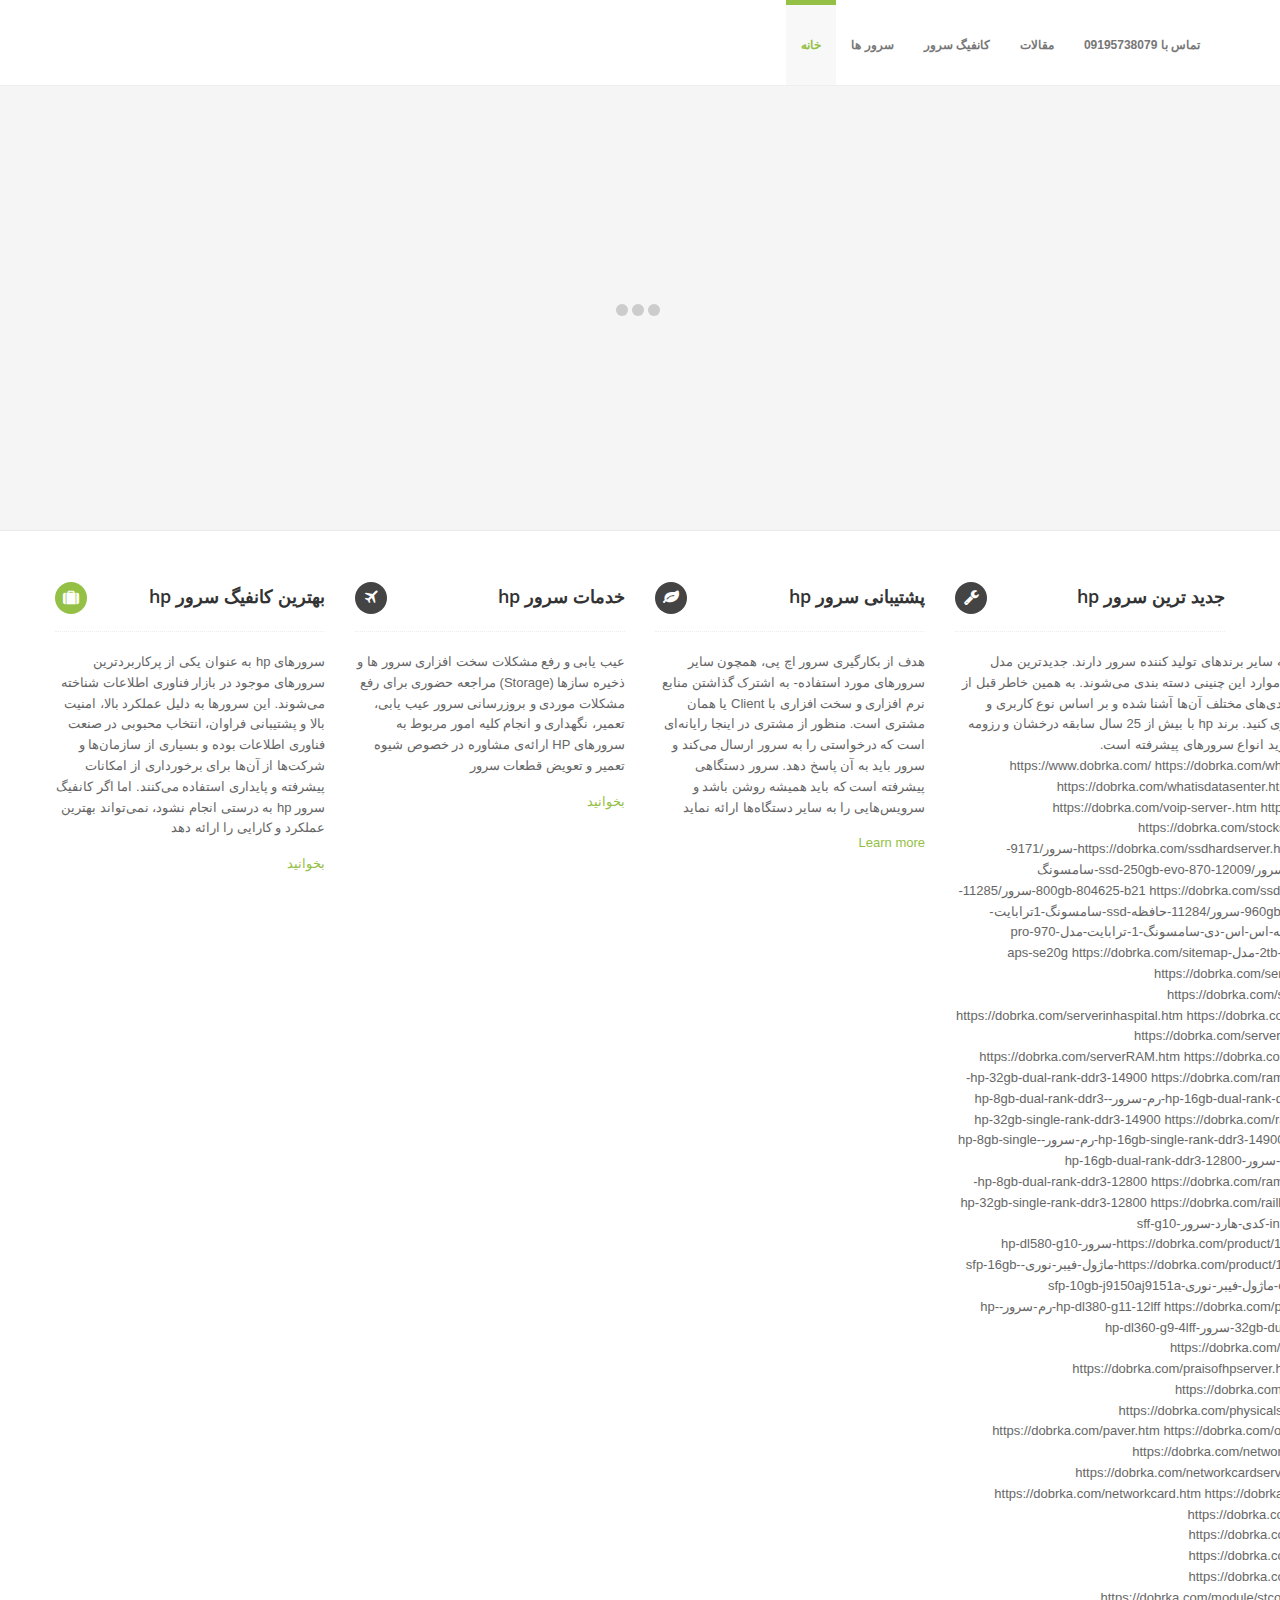
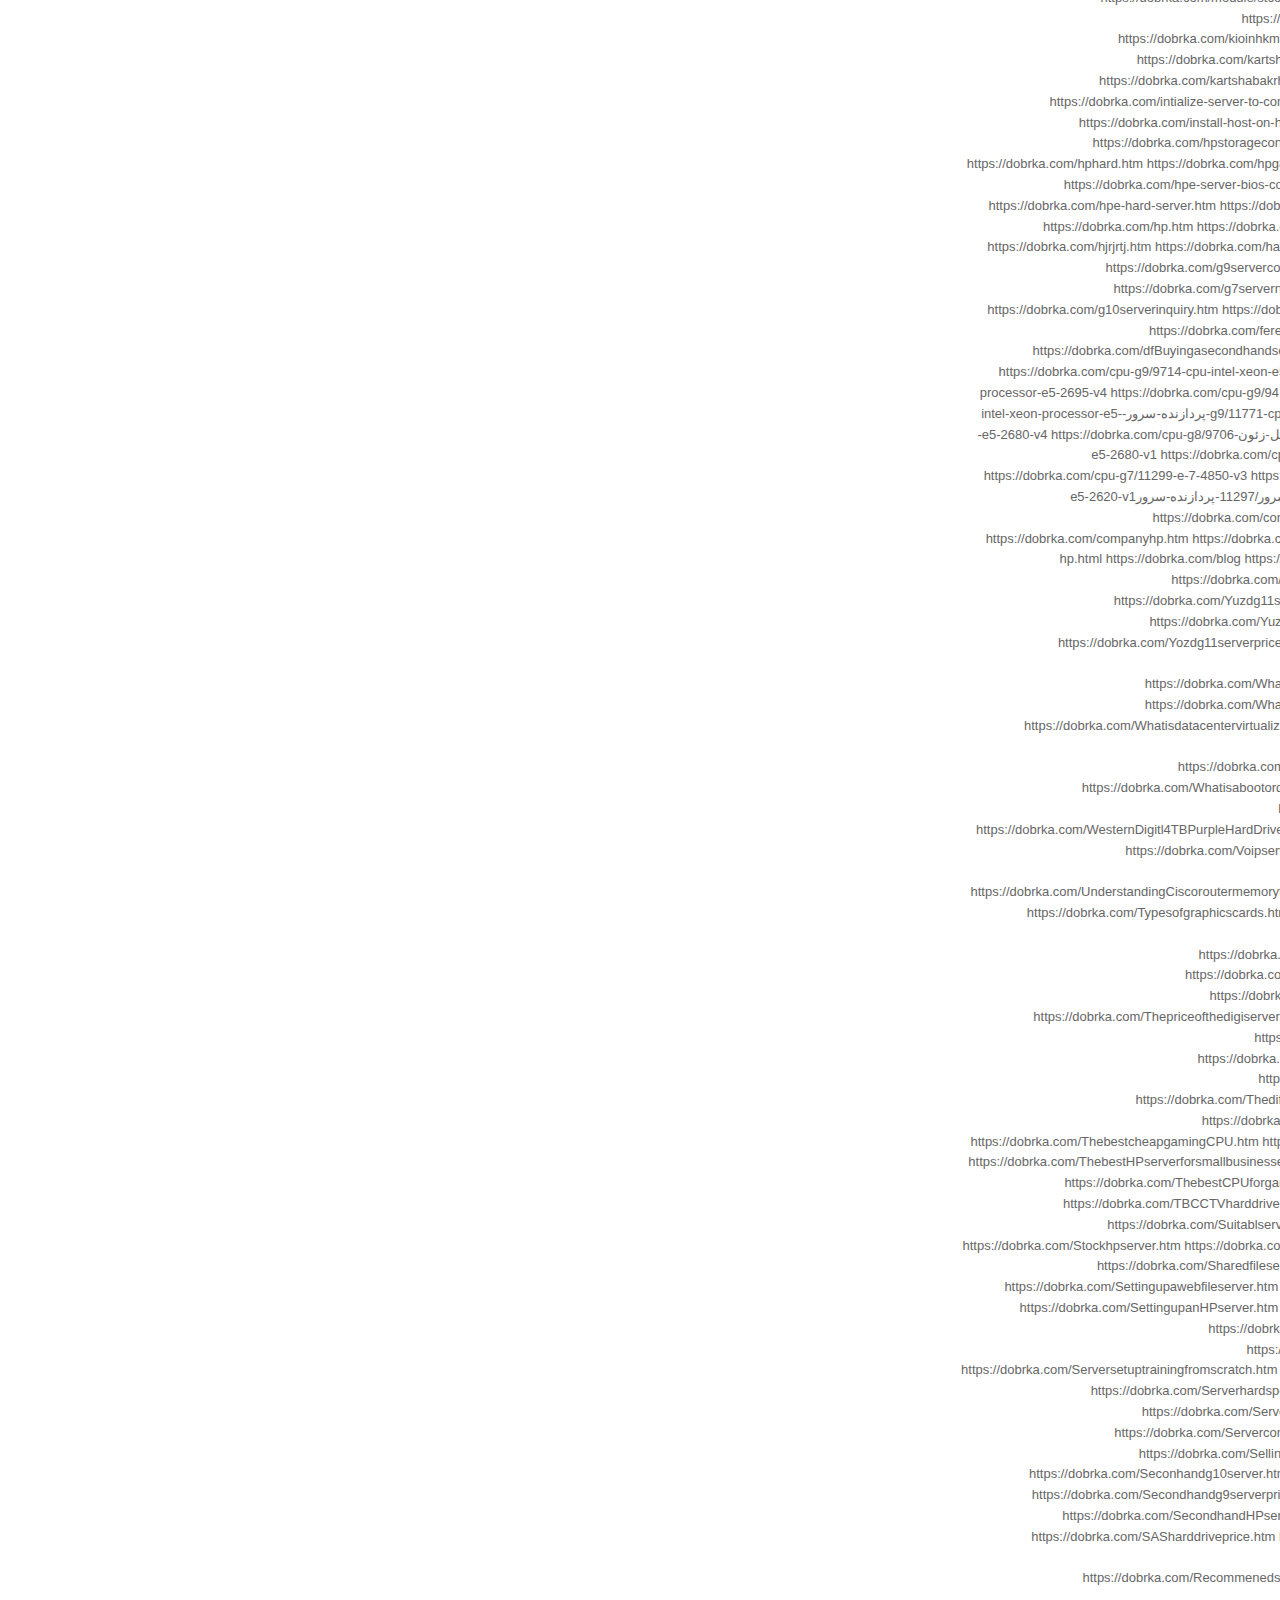
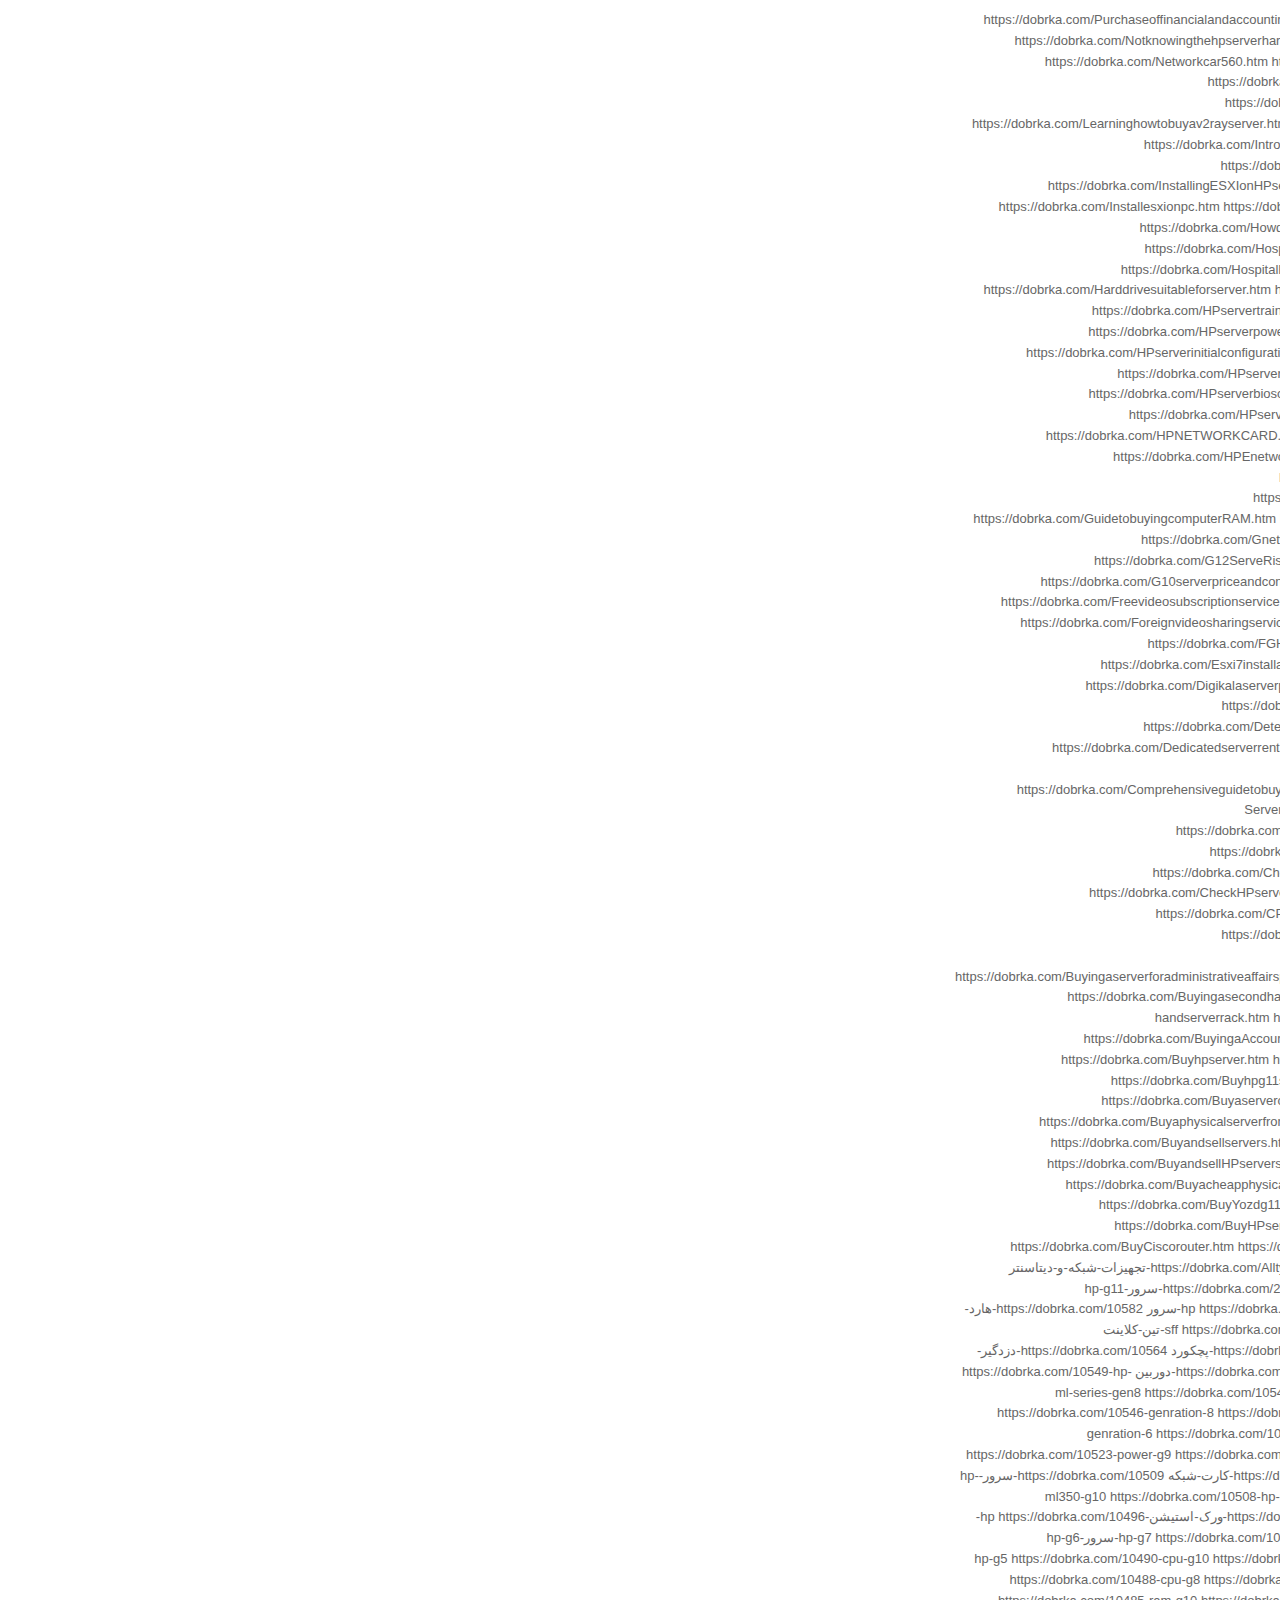
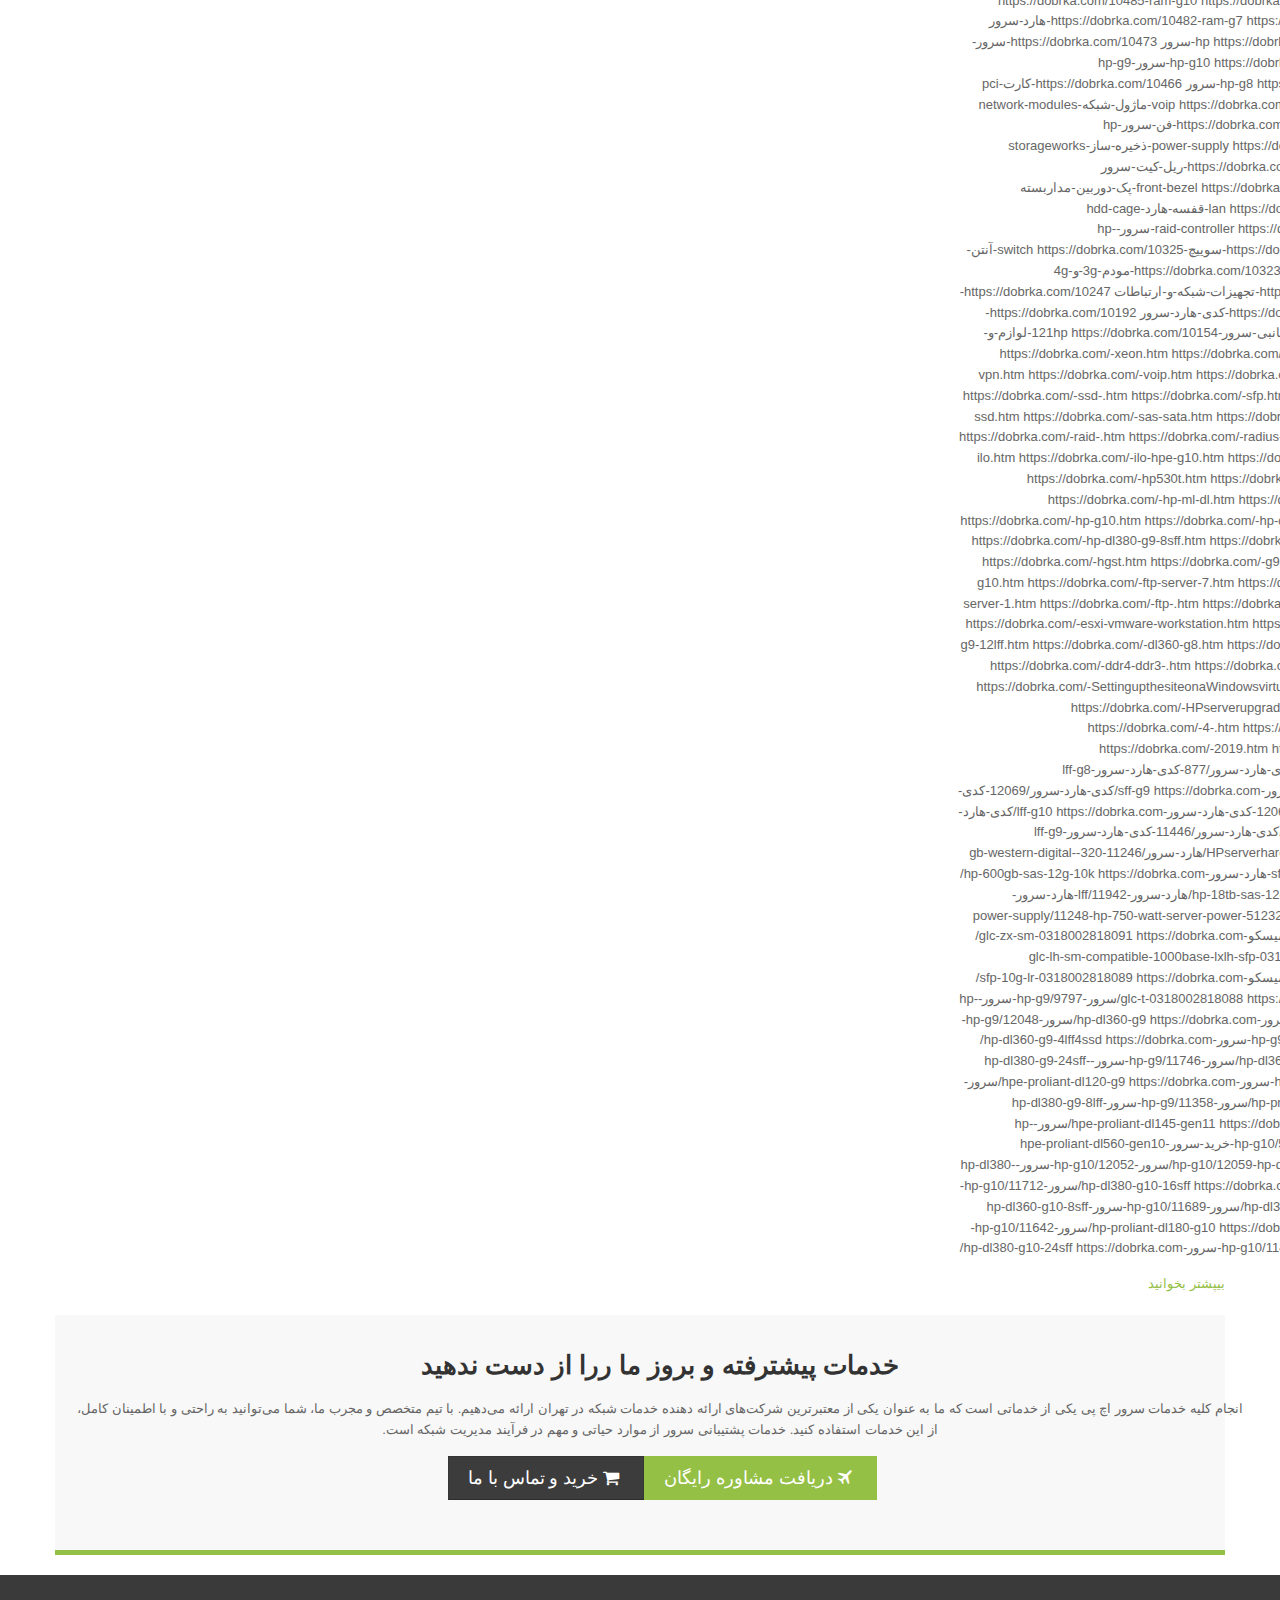
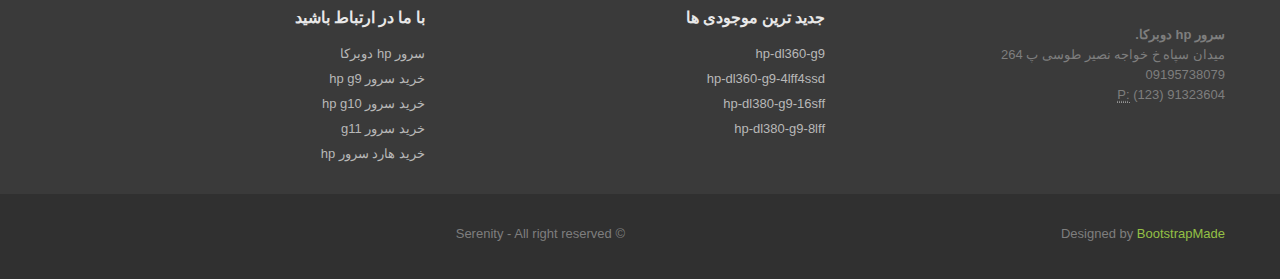
==== index.html @ f7987174 "Update index.html" ====
<!DOCTYPE html>
<html lang="fa" dir="rtl">

<head>
  <meta charset="utf-8">
  <title>Serenity - Modern bootstrap website template</title>
  <meta name="viewport" content="width=device-width, initial-scale=1.0">
  <meta name="description" content="">
  <meta name="author" content="">
  <!-- styles -->
  <link href="https://fonts.googleapis.com/css?family=Open+Sans:400italic,400,600,700" rel="stylesheet">
  <link href="assets/css/bootstrap.css" rel="stylesheet">
  <link href="assets/css/bootstrap-responsive.css" rel="stylesheet">
  <link href="assets/css/docs.css" rel="stylesheet">
  <link href="assets/css/prettyPhoto.css" rel="stylesheet">
  <link href="assets/js/google-code-prettify/prettify.css" rel="stylesheet">
  <link href="assets/css/flexslider.css" rel="stylesheet">
  <link href="assets/css/sequence.css" rel="stylesheet">
  <link href="assets/css/style.css" rel="stylesheet">
  <link href="assets/color/default.css" rel="stylesheet">

  <!-- fav and touch icons -->
  <link rel="shortcut icon" href="assets/ico/favicon.ico">
  <link rel="apple-touch-icon-precomposed" sizes="144x144" href="assets/ico/apple-touch-icon-144-precomposed.png">
  <link rel="apple-touch-icon-precomposed" sizes="114x114" href="assets/ico/apple-touch-icon-114-precomposed.png">
  <link rel="apple-touch-icon-precomposed" sizes="72x72" href="assets/ico/apple-touch-icon-72-precomposed.png">
  <link rel="apple-touch-icon-precomposed" href="assets/ico/apple-touch-icon-57-precomposed.png">

  <!-- =======================================================
    Theme Name: Serenity
    Theme URL: https://bootstrapmade.com/serenity-bootstrap-corporate-template/
    Author: BootstrapMade.com
    Author URL: https://bootstrapmade.com
  ======================================================= -->
</head>
<style>
  @import url('https://fonts.cdnfonts.com/css/iranian-sans');
  *{
    font-family: 'Iranian Sans', sans-serif;

  }
  </style>
<body>
  <header>
    <!-- Navbar
    ================================================== -->
    <div class="navbar navbar-fixed-top">
      <div class="navbar-inner">
        <div class="container">
          <!-- logo -->
          <a class="brand logo" href="index.html"><img src="logo-1729323210.png" alt=""></a>
          <!-- end logo -->
          <!-- top menu -->
          <div class="navigation">
            <nav>
              <ul class="nav topnav">
                <li class="dropdown active">
                  <a href="index.html">خانه</a>
                </li>
                <li class="dropdown">
                  <a href="#">سرور ها</a>
                  <ul class="dropdown-menu">
                    <li><a href="overview.html">قیمت سرور</a></li>
                    <li><a href="https://dobrka.com/10392-سرور-hp-">خرید سرور</a></li>
                    <li><a href="https://dobrka.com/10467-%D8%B3%D8%B1%D9%88%D8%B1">خرید سرور hp</a></li>
                    <li><a href="https://dobrka.com/10470-%D8%B3%D8%B1%D9%88%D8%B1-hp-g9">سرور g9</a></li>
                    <li><a href="https://dobrka.com/10471-%D8%B3%D8%B1%D9%88%D8%B1-hp-g10">سرور g10</a></li>
                    <li><a href="https://dobrka.com/10471-%D8%B3%D8%B1%D9%88%D8%B1-hp-g10">سرور g11</a></li>
                   
                  </ul>
                </li>
              
                <li class="dropdown">
                  <a href="#">کانفیگ سرور</a>
                  <ul class="dropdown-menu">
                    <li><a href="https://dobrka.com/10467-%D8%B3%D8%B1%D9%88%D8%B1">کانفیگ سرور g9 dl360</a></li>
                    <li><a href="https://dobrka.com/10470-%D8%B3%D8%B1%D9%88%D8%B1-hp-g9">کانفیگ سرور g9 dl380</a></li>
                    <li><a href="https://dobrka.com/10471-%D8%B3%D8%B1%D9%88%D8%B1-hp-g10">کانفیگ سرور g10 dl360</a></li>
                    <li><a href="https://dobrka.com/10471-%D8%B3%D8%B1%D9%88%D8%B1-hp-g10">کانفیگ سرور g10 dl380</a></li>
                  </ul>
                </li>
                <li class="dropdown">
                  <a href="post_right_sidebar.html">مقالات</a>
                  
                </li>
                <li>
                  <a href="tel:09195738079">تماس با 09195738079</a>
                </li>
              </ul>
            </nav>
          </div>
          <!-- end menu -->
        </div>
      </div>
    </div>
  </header>
  <section id="intro">
    <div class="jumbotron masthead">
      <div class="container">
        <!-- slider navigation -->
        <div class="sequence-nav">
          <div class="prev">
            <span></span>
          </div>
          <div class="next">
            <span></span>
          </div>
        </div>
        <!-- end slider navigation -->
        <div class="row">
          <div class="span12">
            <div id="slider_holder">
              <div id="sequence">
                <ul>
                  <!-- Layer 1 -->
                  <li>
                    <div class="info animate-in">
                      <h2>سرور های HP G10</h2>
                      <br>
                      <h3>بهترین انتخاب</h3>
                      <p>
                        سرور g10 یکی از جدید ترین سرور های تولید شده توسط شرکت hp است که تا کنون توانسته مخاطبین بسیاری را به خود جذب کند. سرور اچ پی نسل 10 در مقایسه با نسل های گذشته از بروز ترین تکنولوژی روز دنیا برخوردار است. یکی از دلایل پرفروش بودن این محصول، بالا بودن سطح امنیت سرورهای آن بوده که جزء امتیازهای مثبت آن بشمار می آید. این نسل از شاسی ها نسبت به نسل های گذشته خود، از همه لحاظ بهینه سازی شده و طرح های متنوعی از سرور را به نمایش گذاشته است. اغلب از این محصولات برای محاسبات پیچیده که نیازمند پردازنده قوی است استفاده می کنند.                      </p>
                      <a class="btn btn-success" href="HPEG10.html">بیشتر بخوانید &raquo;</a>
                    </div>
                    <img class="slider_img animate-in" src="Simplivity-Rack-Stack-F-9-6.avif" alt="">
                  </li>
                  <!-- Layer 2 -->
                  <li>
                    <div class="info">
                      <h2>سرور های HP G9</h2>
                      <br>
                      <h3>بهترین انتخاب</h3>
                      <p>
                        سرور دست دوم g9  سرور g9 یک نسل بعد از سرور hp g8 است اما با ویژگی های فراتر از نسل قبل خود، طراحی، تولید و روانه بازار شده است. برای تولید هر یک از این محصولات متقابلاً باید قطعاتی نیز به تولید برسد تا شاسی توانای پشتیبانی از آن را داشته باشد. هر محصول به نوبه خود دارای ویژگی های قابل ملاحظه ای است که می توان با اطمینان گفت که این دستگاه نیز از این قابلیت مستثنی نیست. این نسل از رم های سرعت بالای DDR4 برخوردار هستن که در مقایسه با DDR3 از 60 برابر سرعت بیشتر بهرمند می باشند.

                      </p>
                      <a class="btn btn-success" href="HPG9.html">بیشتر بخوانید &raquo;</a>
                    </div>
                    <img class="slider_img" src="pngegg.png" alt="">
                  </li>
                  <!-- Layer 3 -->
                  <li>
                    <div class="info">
                      <h2>مشاوره خرید سرور HPE</h2>
                      <br>
                      <h3>خرید سرور HP</h3>
                      <p>
                        ما با هدف ارائه با کیفیت ترین خدمات پشتیبانی و تامین قطعات سرور های HPE موفق به دریافت گواهی تعمیر و تعویض قطعات سرور از اتحادیه صفنف فنآوران رایانه ای کشور شده است. ما در این مجموعه تمامی تلاش خود را میکنیم تا مشتریانمان تجربه خوبی از تهیه سرور و پشتیبانی آن داشته باشند. مشتریان هدف معمولاً سازمان هایی هستند که تیم های IT آنها جسورانه و دلسوزانه بدنبال نوآوری، کاهش هزینه های سازمان و افزایش سطح خدمات هستند و نِتسا نیز همواره سعی بر این دارد که بهترین تجربه قبل و بعد از فروش را برای این دسته از مشتریان داشته باشد.                      </p>
                      <a class="btn btn-success" href="#">Learn more &raquo;</a>
                    </div>
                    <img class="slider_img" src="pngfind.com-servers-png-6418364.png" alt="">
                  </li>
                </ul>
              </div>
            </div>
            <!-- Sequence Slider::END-->
          </div>
        </div>
      </div>
    </div>
  </section>
  <section id="maincontent">
    <div class="container">
      <div class="row">
        <div class="span3 features">
          <i class="icon-circled icon-32 icon-suitcase left active"></i>
          <h4>بهترین کانفیگ سرور hp </h4>
          <div class="dotted_line">
          </div>
          <p class="left">
            سرورهای hp به عنوان یکی از پرکاربردترین سرورهای موجود در بازار فناوری اطلاعات شناخته می‌شوند. این سرورها به دلیل عملکرد بالا، امنیت بالا و پشتیبانی فراوان، انتخاب محبوبی در صنعت فناوری اطلاعات بوده و بسیاری از سازمان‌ها و شرکت‌ها از آن‌ها برای برخورداری از امکانات پیشرفته و پایداری استفاده می‌کنند. اما اگر کانفیگ سرور hp به درستی انجام نشود، نمی‌تواند بهترین عملکرد و کارایی را ارائه دهد          </p>
          <a href="buyserver.html">بخوانید</a>
        </div>
        <div class="span3 features">
          <i class="icon-circled icon-32 icon-plane left"></i>
          <h4>خدمات سرور hp</h4>
          <div class="dotted_line">
          </div>
          <p class="left">
            عیب یابی و رفع مشکلات سخت افزاری سرور ها و ذخیره سازها (Storage)
            مراجعه حضوری برای رفع مشکلات موردی و بروزرسانی سرور
            عیب یابی، تعمیر، نگهداری و انجام کلیه امور مربوط به سرورهای HP
            ارائه‌ی مشاوره در خصوص شیوه تعمیر و تعویض قطعات سرور
                      </p>



		<a
          <a href="hpekhadamt.html">بخوانید</a>
        </div>
        <div class="span3 features">
          <i class="icon-circled icon-32 icon-leaf left"></i>
          <h4>پشتیبانی سرور hp</h4>
          <div class="dotted_line">
          </div>
          <p class="left">
            هدف از بکارگیری سرور اچ پی، همچون سایر سرورهای مورد استفاده- به اشترک گذاشتن منابع نرم افزاری و سخت افزاری با Client یا همان مشتری است. منظور از مشتری در اینجا رایانه‌ای است که درخواستی را به سرور ارسال می‌کند و سرور باید به آن پاسخ دهد. سرور دستگاهی پیشرفته است که باید همیشه روشن باشد و سرویس‌هایی را به سایر دستگاه‌ها ارائه نماید
          </p>
          <a href="#">Learn more</a>
        </div>
        <div class="span3 features">
          <i class="icon-circled icon-32 icon-wrench left"></i>
          <h4>جدید ترین سرور hp </h4>
          <div class="dotted_line">
          </div>
          <p class="left">
            سرورهای برند hp همیشه بیشترین میزان تنوع را نسبت به سایر برندهای تولید کننده سرور دارند. جدیدترین مدل سرورهای hp بر اساس قیمت، ویژگی‌ها، مشخصات فنی و موارد این چنینی دسته بندی می‌شوند. به همین خاطر قبل از اینکه سرور‌های این برند را تهیه کنید، بهتر است با دسته بندی‌های مختلف آن‌ها آشنا شده و بر اساس نوع کاربری و میزان بودجه‌ای که دارید، در نهایت بهترین سرور را خریداری کنید. برند hp با بیش از 25 سال سابقه درخشان و رزومه عالی در زمینه تولید سرور، بدون شک بهترین برند برای خرید انواع سرورهای پیشرفته است. 

https://www.dobrka.com/
https://dobrka.com/whatisserver.htm
https://dobrka.com/whatishpserver.htm
https://dobrka.com/whatisdatasenter.htm
https://dobrka.com/wd-hard/11245-wd-500gb-green
https://dobrka.com/voip-server-.htm
https://dobrka.com/vgrqffer.htm
https://dobrka.com/stores
https://dobrka.com/stockserverg10.htm
https://dobrka.com/stockg10server.htm
https://dobrka.com/ssdhardserver.htm
https://dobrka.com/ssd.htm
https://dobrka.com/ssd-سرور/9171-samsung-983-dct-ssd-960gb
https://dobrka.com/ssd-سرور/12009-ssd-250gb-evo-870-سامسونگ
https://dobrka.com/ssd-سرور/11286-حافظه-ssd-اچ-پی-800gb-804625-b21
https://dobrka.com/ssd-سرور/11285-حافظه-ssd-سامسونگ-960gb-883-dct
https://dobrka.com/ssd-سرور/11284-حافظه-ssd-سامسونگ-1ترابایت-مدل-860pro
https://dobrka.com/ssd-سرور/11283-حافظه-اس-اس-دی-سامسونگ-1-ترابایت-مدل-970-pro
https://dobrka.com/ssd-سرور/11282-حافظه-ssd-پایونیر-2tb-مدل-aps-se20g
https://dobrka.com/sitemap
https://dobrka.com/servertraining.htm
https://dobrka.com/serverstockg9.htm
https://dobrka.com/serverstockg8.htm
https://dobrka.com/serverroom.htm
https://dobrka.com/serverinhaspital.htm
https://dobrka.com/serverhp.htm
https://dobrka.com/serverhardg9.htm
https://dobrka.com/serverg9test.htm
https://dobrka.com/serverdataandtraffi.htm
https://dobrka.com/serverRAM.htm
https://dobrka.com/server.htm
https://dobrka.com/runserverforhost.htm
https://dobrka.com/ram-g8/11902-رم-سرور-hp-32gb-dual-rank-ddr3-14900
https://dobrka.com/ram-g8/11901-رم-سرور-hp-16gb-dual-rank-ddr3-14900
https://dobrka.com/ram-g8/11900-رم-سرور-hp-8gb-dual-rank-ddr3-14900
https://dobrka.com/ram-g8/11899-رم-سرور-hp-32gb-single-rank-ddr3-14900
https://dobrka.com/ram-g8/11898-رم-سرور-hp-16gb-single-rank-ddr3-14900
https://dobrka.com/ram-g8/11897-رم-سرور-hp-8gb-single-rank-ddr3-14900
https://dobrka.com/ram-g8/11895-رم-سرور-hp-16gb-dual-rank-ddr3-12800
https://dobrka.com/ram-g8/11894-رم-سرور-hp-8gb-dual-rank-ddr3-12800
https://dobrka.com/ram-g8/11893-رم-سرور-hp-32gb-single-rank-ddr3-12800
https://dobrka.com/railkit.htm
https://dobrka.com/product/9438-cpu-intel-xeon-e5-2660v3
https://dobrka.com/product/12071-کدی-هارد-سرور-sff-g10
https://dobrka.com/product/12062-hgst-hard-4tb
https://dobrka.com/product/12058-سرور-hp-dl580-g10
https://dobrka.com/product/12056-hp-dl360-g11
https://dobrka.com/product/12046-ماژول-فیبر-نوری-sfp-16gb-c8r24b-717874-001
https://dobrka.com/product/12045-ماژول-فیبر-نوری-sfp-10gb-j9150aj9151a
https://dobrka.com/product/12029-سرور-hp-dl380-g11-12lff
https://dobrka.com/product/11896-رم-سرور-hp-32gb-dual-rank-ddr3-12800
https://dobrka.com/product/11798-سرور-hp-dl360-g9-4lff
https://dobrka.com/prices-drop
https://dobrka.com/praisofhpserverhp.htm
https://dobrka.com/praisofhpserver.htm
https://dobrka.com/practicaltrickstoincreasese.htm
https://dobrka.com/power-g9/9619-hp-power-supply-1400w-720620-b21
https://dobrka.com/physicalserver.htm
https://dobrka.com/pcifibernetworkcard.htm
https://dobrka.com/paver.htm
https://dobrka.com/order-history
https://dobrka.com/networkhpeserver.htm
https://dobrka.com/networkh10g.htm
https://dobrka.com/networkcrdhpeg10.htm
https://dobrka.com/networkcardserver1.htm
https://dobrka.com/networkcardHPserver.htm
https://dobrka.com/networkcard.htm
https://dobrka.com/network10g.htm
https://dobrka.com/my-account
https://dobrka.com/module/stproductcomments/list?id_product=12048
https://dobrka.com/module/stproductcomments/list?id_product=11802
https://dobrka.com/module/stproductcomments/list?id_product=11801
https://dobrka.com/module/stproductcomments/list?id_product=11472
https://dobrka.com/module/stcompare/compare
https://dobrka.com/minicomputer.htm
https://dobrka.com/maderboard.htm
https://dobrka.com/login
https://dobrka.com/kioinhkmWhatisthemaxgtuyhj.htm
https://dobrka.com/kash.htm
https://dobrka.com/kartshabhkepci.htm
https://dobrka.com/kartshabakrhg9.htm
https://dobrka.com/kartshabakrh.htm
https://dobrka.com/intializserverinthehomes.htm
https://dobrka.com/intialize-server-to-company.htm
https://dobrka.com/intialize-hpe-server.htm
https://dobrka.com/install-host-on-hpe-server.htm
https://dobrka.com/hserverstockg8.htm
https://dobrka.com/hpstorageconfigurationtutorial.htm
https://dobrka.com/hpserver.htm
https://dobrka.com/hphard.htm
https://dobrka.com/hpg8server.htm
https://dobrka.com/hpenetworkserver.htm
https://dobrka.com/hpe-server-bios-configretion.htm
https://dobrka.com/hpe-ram-server.htm
https://dobrka.com/hpe-hard-server.htm
https://dobrka.com/hpe-.htm
https://dobrka.com/hpdl380g10.htm
https://dobrka.com/hp.htm
https://dobrka.com/hp-.htm
https://dobrka.com/hosting-company.htm
https://dobrka.com/hjrjrtj.htm
https://dobrka.com/harddiskhdd.htm
https://dobrka.com/g9serverinquiry.htm
https://dobrka.com/g9serverconfiguration.htm
https://dobrka.com/g9serveragent.htm
https://dobrka.com/g7servernetworkcard.htm
https://dobrka.com/g10servertest.htm
https://dobrka.com/g10serverinquiry.htm
https://dobrka.com/form/cv-g1.html
https://dobrka.com/fghjk.htm
https://dobrka.com/ferekancemaderboard.htm
https://dobrka.com/esxihp.htm
https://dobrka.com/dfBuyingasecondhandserverrack.htm
https://dobrka.com/dedicatedserver.htm
https://dobrka.com/cpu-g9/9714-cpu-intel-xeon-e5-2695-v3
https://dobrka.com/cpu-g9/9704-intel-xeon-processor-e5-2695-v4
https://dobrka.com/cpu-g9/9416-cpu-intel-xeon-e5-2643-v3
https://dobrka.com/cpu-g9/11771-cpu-intel-e5-2687w-v4
https://dobrka.com/cpu-g9/11472-پردازنده-سرور-intel-xeon-processor-e5-2699-v4
https://dobrka.com/cpu-g9/11236-پردازنده-اینتل-زئون-e5-2680-v4
https://dobrka.com/cpu-g8/9706-پردازنده-سرور-e5-2680-v1
https://dobrka.com/cpu-g7/9708-intel-xeon-processor-x5670
https://dobrka.com/cpu-g7/11299-e-7-4850-v3
https://dobrka.com/cpu-g10/9488-cpu-intel-xeon-gold-5217
https://dobrka.com/cpu-.htm
https://dobrka.com/cpu-سرور/11297-پردازنده-سرورe5-2620-v1
https://dobrka.com/content/9-hp-server-config
https://dobrka.com/contact-us
https://dobrka.com/companyhp.htm
https://dobrka.com/buyserverstock.htm
https://dobrka.com/blog/latest
https://dobrka.com/blog/دسته/-hp.html
https://dobrka.com/blog
https://dobrka.com/best-sales
https://dobrka.com/addresses
https://dobrka.com/Yuzdg9serverprice.htm
https://dobrka.com/Yuzdg11server.htm
https://dobrka.com/Yuzdg10serverprice.htm
https://dobrka.com/Yuzdg10server.htm
https://dobrka.com/Yozdg9server.htm
https://dobrka.com/Yozdg11serverprice.htm
https://dobrka.com/WindowsFileSharingPort.htm
https://dobrka.com/Whatsaservercase.htm
https://dobrka.com/Whatisthedifferencebetween2666and2933serverRAM.htm
https://dobrka.com/Whatisthedifferencebetween2400and2666serverRAM.htm
https://dobrka.com/Whatisdatacentervirtualization.htm
https://dobrka.com/Whatisavirtualmachi.htm
https://dobrka.com/Whatisaphysicalserver.htm
https://dobrka.com/Whatisanaccountingandfinancialhostingorserver.htm
https://dobrka.com/Whatisabootorder.htm
https://dobrka.com/WhatisWindowsServer.htm
https://dobrka.com/WhatisVoIPandhowdoesitwork.htm
https://dobrka.com/WesternDigitl4TBPurpleHardDrive.htm
https://dobrka.com/Weneeda10networkcard.htm
https://dobrka.com/Voipserverprice.htm
https://dobrka.com/Videouploadsites.htm
https://dobrka.com/UsingthreeRAMsinacomputer.htm
https://dobrka.com/UnderstandingCiscoroutermemorytypes.htm
https://dobrka.com/Typesofhardservers.htm
https://dobrka.com/Typesofgraphicscards.htm
https://dobrka.com/TypesofHPserverharddrives.htm
https://dobrka.com/TwoRAM8oroneRAM16.htm
https://dobrka.com/TroubleshootingHPservermotherboarderrors.htm
https://dobrka.com/ThingsyoushouldknowbeforebuyingserverGPU.htm
https://dobrka.com/Thepriceofthesecond-handg9serverisYuzd.htm
https://dobrka.com/Thepriceofthedigiserver.htm
https://dobrka.com/Thepriceofhardserverg10.htm
https://dobrka.com/ThepriceofYozdHPDL380G9server.htm
https://dobrka.com/Thedifferencebetweensasandsataharddrives.htm
https://dobrka.com/Thedifferencebetweensasandsata.htm
https://dobrka.com/Thedifferencebetweenavirtualserverandaphysicalserver.htm
https://dobrka.com/ThebestcombinationofCPUandgraphicscard.htm
https://dobrka.com/ThebestcheapgamingCPU.htm
https://dobrka.com/ThebestIranianmoviesubscription.htm
https://dobrka.com/ThebestHPserverforsmallbusinesses.htm
https://dobrka.com/ThebestCPUintheworld.htm
https://dobrka.com/ThebestCPUforgaming.htm
https://dobrka.com/TBexternalharddrive.htm
https://dobrka.com/TBCCTVharddrive.htm
https://dobrka.com/TBBlueInternalHardDrive.htm
https://dobrka.com/SuitablserverforVip.htm
https://dobrka.com/Stockserverprice.htm
https://dobrka.com/Stockhpserver.htm
https://dobrka.com/Stockg9server.htm
https://dobrka.com/Stockg9.htm
https://dobrka.com/Sharedfileserver.htm
https://dobrka.com/Settinguptheg9server.htm
https://dobrka.com/Settingupawebfileserver.htm
https://dobrka.com/Settingupavideosharingserver.htm
https://dobrka.com/SettingupanHPserver.htm
https://dobrka.com/Settingupafileserverontheweb.htm
https://dobrka.com/SettingupafileserverinWindowsServer2019.htm
https://dobrka.com/SettingupafileserverinWindows2019.htm
https://dobrka.com/Serversetuptrainingfromscratch.htm
https://dobrka.com/Serverhardwareupgradeguide.htm
https://dobrka.com/Serverhardspeed.htm
https://dobrka.com/Serverforthecompany.htm
https://dobrka.com/Serverequipment.htm
https://dobrka.com/Serverconfig.htm
https://dobrka.com/Servercomputer.htm
https://dobrka.com/Serve-hp-dl380-g9.htm
https://dobrka.com/SellingnetworkequipmentVoIphonesserversandstorage.htm
https://dobrka.com/Seconhandg10server.htm
https://dobrka.com/Secondhandserverrackprice.htm
https://dobrka.com/Secondhandg9serverprice.htm
https://dobrka.com/Secondhandg10server.htm
https://dobrka.com/SecondhandHPserverprice.htm
https://dobrka.com/SFPnetworkcard.htm
https://dobrka.com/SASharddriveprice.htm
https://dobrka.com/ReviewofHPMl30Gen10model.htm
https://dobrka.com/Reedcontrolleranditstypes.htm
https://dobrka.com/Recommenedserversforinstallingfinancialandaccountingsoftware.htm
https://dobrka.com/Reasonforservernotcomingup.htm
https://dobrka.com/Purchaseoffinancialandaccountingservers.htm
https://dobrka.com/PARTNUMBER.htm
https://dobrka.com/Notknowingthehpserverharddrive.htm
https://dobrka.com/Networkcardspeed.htm
https://dobrka.com/Networkcar560.htm
https://dobrka.com/NETWORKCARDSERVSERHP.htm
https://dobrka.com/Medicalimaginghospitalserverconfiguration.htm
https://dobrka.com/Medicalimaginghospitalserverconfigurat.htm
https://dobrka.com/Learninghowtobuyav2rayserver.htm
https://dobrka.com/Iranianvideosharingservices.htm
https://dobrka.com/Introducingthebestspecialrackserversfrom2021to2025.htm
https://dobrka.com/Installingaccountingandfinancialsoftware.htm
https://dobrka.com/InstallingESXIonHPserver.htm
https://dobrka.com/Installesxiontheflash.htm
https://dobrka.com/Installesxionpc.htm
https://dobrka.com/InitialsetupandconfigurationofHPservers.htm
https://dobrka.com/HowdoweknowhowmuchRAMthemotherboardsupports.htm
https://dobrka.com/Hospitalserverroomdesignandimplementationservices.htm
https://dobrka.com/HospitalHPserverprice.htm
https://dobrka.com/Hardserver.htm
https://dobrka.com/Harddrivesuitableforserver.htm
https://dobrka.com/HPstorageconfigurationtraining.htm
https://dobrka.com/HPservertrainingbook.htm
https://dobrka.com/HPservertraining.htm
https://dobrka.com/HPserverpowertest.htm
https://dobrka.com/HPservernotbooting.htm
https://dobrka.com/HPserverinitialconfiguration.htm
https://dobrka.com/HPserverhardwaretest.htm
https://dobrka.com/HPserverharddrive.htm
https://dobrka.com/HPservererrors.htm
https://dobrka.com/HPserverbioscontrol.htm
https://dobrka.com/HPserverassembly.htm
https://dobrka.com/HPserverRAMcauses.htm
https://dobrka.com/HPeserver.htm
https://dobrka.com/HPNETWORKCARD.htm
https://dobrka.com/HPG9ServerBIOSUpdate.htm
https://dobrka.com/HPEnetworkcard.htm
https://dobrka.com/HPEServerInquiry.htm
https://dobrka.com/HPDL380G9ServerStockPrice.htm
https://dobrka.com/HPDL380G8ServerHardDrivePrice.htm
https://dobrka.com/GuidetobuyingcomputerRAM.htm
https://dobrka.com/Guidetobuyingaphysicalserver.htm
https://dobrka.com/Gnetworkcards.htm
https://dobrka.com/G9ServerRiser.htm
https://dobrka.com/G12ServeRiser.htm
https://dobrka.com/G10serversetuptutorial.htm
https://dobrka.com/G10serverpriceandconfiguration.htm
https://dobrka.com/G10ServeRiser.htm
https://dobrka.com/Freevideosubscriptionservice.htm
https://dobrka.com/Foreignvideosharingsites.htm
https://dobrka.com/Foreignvideosharingservices.htm
https://dobrka.com/Fiberopticnetworkcard.htm
https://dobrka.com/FGHJ.htm
https://dobrka.com/Esxi8installationtutorial.htm
https://dobrka.com/Esxi7installationtutorial.htm
https://dobrka.com/Downloadesxi.htm
https://dobrka.com/Digikalaserverprice1.htm
https://dobrka.com/Digikalaserverprice.htm
https://dobrka.com/Differencebetweenserverandworkstation.htm
https://dobrka.com/Determiningthenumberofserversrequiredbycompanies.htm
https://dobrka.com/Dedicatedserverrental.htm
https://dobrka.com/Datacenternetworkcard.htm
https://dobrka.com/Computingserverprice.htm
https://dobrka.com/Comprehensiveguidetobuyinganaccountingserver.htm
https://dobrka.com/Client-Server.htm
https://dobrka.com/Choosingasuitableserver.htm
https://dobrka.com/Choosingaserverfororganizationsandbusinesses.htm
https://dobrka.com/Choosingaserverfororganizationsandbusin.htm
https://dobrka.com/CheckingthestatusoftheHPEDL360Gen9serverLEDs.htm
https://dobrka.com/CheckHPservererrors.htm
https://dobrka.com/CPUwithgraphics.htm
https://dobrka.com/CPUgraphics.htm
https://dobrka.com/Buyvoipserver.htm
https://dobrka.com/BuyingthebestSSDharddrivefortheserver.htm
https://dobrka.com/Buyingserversforcompanies.htm
https://dobrka.com/Buyingaserverforadministrativeaffairsprovidingtherightconfigurationandpricefortheoffice.htm
https://dobrka.com/Buyingasecondhandserverrack.htm
https://dobrka.com/Buyingasecond-handserverrack.htm
https://dobrka.com/Buyingadedicatedsystemserver.htm
https://dobrka.com/BuyingaAccountingServChoosingtheBestServerforYourBusiness.htm
https://dobrka.com/Buyhpserver.htm
https://dobrka.com/BuyhpgBuyhpg11server1server.htm
https://dobrka.com/Buyhpg11server.htm
https://dobrka.com/Buyastockhpserver.htm
https://dobrka.com/Buyaservercomputer.htm
https://dobrka.com/Buyaservercase.htm
https://dobrka.com/BuyaphysicalserverfromDigikala.htm
https://dobrka.com/Buyanoldserver.htm
https://dobrka.com/Buyandsellservers.htm
https://dobrka.com/BuyandsellYozdserverparts.htm
https://dobrka.com/BuyandsellHPservers.htm
https://dobrka.com/Buyadedicatedvpnserver.htm
https://dobrka.com/Buyacheapphysicalserver.htm
https://dobrka.com/BuyYozdg9server.htm
https://dobrka.com/BuyYozdg11server.htm
https://dobrka.com/BuyYozdg10server.htm
https://dobrka.com/BuyHPserverstock.htm
https://dobrka.com/BuyFalnikserver.htm
https://dobrka.com/BuyCiscorouter.htm
https://dobrka.com/Applicationof10Gnetworkcardinserver.htm
https://dobrka.com/AlltypesofHPserverRAMbuses.htm
https://dobrka.com/23-تجهیزات-شبکه-و-دیتاسنتر
https://dobrka.com/2048-security-and-protection
https://dobrka.com/10585-سرور-hp-g11
https://dobrka.com/10584-باتری-سرور-hp
https://dobrka.com/10583-ssd-سرور
https://dobrka.com/10582-هارد-سرور-lff
https://dobrka.com/10581-هارد-سرور-sff
https://dobrka.com/10580-تین-کلاینت
https://dobrka.com/10578-مادربرد-سرور
https://dobrka.com/10567-پچکورد
https://dobrka.com/10564-دزدگیر-اماکن
https://dobrka.com/10553-ahd-no-name
https://dobrka.com/10552-دوربین
https://dobrka.com/10549-hp-ml-series-gen8
https://dobrka.com/10548-genration-10
https://dobrka.com/10547-genration-9
https://dobrka.com/10546-genration-8
https://dobrka.com/10545-genration-7
https://dobrka.com/10544-genration-6
https://dobrka.com/10543-genration-5
https://dobrka.com/10524-power-g10
https://dobrka.com/10523-power-g9
https://dobrka.com/10522-power-g8
https://dobrka.com/10521-power-g7
https://dobrka.com/10520-power-g6
https://dobrka.com/10519-کارت-شبکه
https://dobrka.com/10509-سرور-hp-ml350-g10
https://dobrka.com/10508-hp-ml-series-gen9
https://dobrka.com/10506-hp-tower-ml
https://dobrka.com/10505-server-dell
https://dobrka.com/10497-ورک-استیشن-hp
https://dobrka.com/10496-ورک-استیشن-dell
https://dobrka.com/10493-سرور-hp-g7
https://dobrka.com/10492-سرور-hp-g6
https://dobrka.com/10491-سرور-hp-g5
https://dobrka.com/10490-cpu-g10
https://dobrka.com/10489-cpu-g9
https://dobrka.com/10488-cpu-g8
https://dobrka.com/10487-cpu-g7
https://dobrka.com/10486-cpu-g6
https://dobrka.com/10485-ram-g10
https://dobrka.com/10484-ram-g9
https://dobrka.com/10483-ram-g8
https://dobrka.com/10482-ram-g7
https://dobrka.com/10481-ram-g6
https://dobrka.com/10476-هارد-سرور
https://dobrka.com/10475-رم-سرور-hp
https://dobrka.com/10474-cpu-سرور
https://dobrka.com/10473-سرور-تیغه-ای
https://dobrka.com/10471-سرور-hp-g10
https://dobrka.com/10470-سرور-hp-g9
https://dobrka.com/10469-سرور-hp-g8
https://dobrka.com/10467-سرور
https://dobrka.com/10466-کارت-pci
https://dobrka.com/10465-آی-پی-فون-سانترال-voip
https://dobrka.com/10464-ماژول-شبکه-network-modules
https://dobrka.com/10453-HP-server-heatsink
https://dobrka.com/10451-فن-سرور-hp
https://dobrka.com/10449-منبع-تغذیه-power-supply
https://dobrka.com/10440-ذخیره-ساز-storageworks
https://dobrka.com/10439-Riser-card-server
https://dobrka.com/10438-ریل-کیت-سرور
https://dobrka.com/10436-پنل-جلوی-سرور-front-bezel
https://dobrka.com/10430-پک-دوربین-مداربسته
https://dobrka.com/10426-کابل-شبکه-lan
https://dobrka.com/10422-قفسه-هارد-hdd-cage
https://dobrka.com/10409-ریدکنترلر-raid-controller
https://dobrka.com/10392-سرور-hp-
https://dobrka.com/10327-هاب-سوئیچ
https://dobrka.com/10326-سوییچ-switch
https://dobrka.com/10325-آنتن-تقویتی
https://dobrka.com/10324-روتر-و-اکسس-پوینت
https://dobrka.com/10323-مودم-3g-و-4g
https://dobrka.com/10322-مودم
https://dobrka.com/10321-تجهیزات-شبکه-و-ارتباطات
https://dobrka.com/10247-سیستم-های-امنیتی-و-دوربین-مداربسته
https://dobrka.com/10194-کدی-هارد-سرور
https://dobrka.com/10192-ماژول-sfp
https://dobrka.com/10154-لوازم-و-تجهیزات-جانبی-سرور-121hp
https://dobrka.com/10154-لوازم-و-تجهیزات-جانبی-سرور
https://dobrka.com/-xeon.htm
https://dobrka.com/-whmcs.htm
https://dobrka.com/-vpn.htm
https://dobrka.com/-voip.htm
https://dobrka.com/-uefi-legacy-g10.htm
https://dobrka.com/-ssd.htm
https://dobrka.com/-ssd-.htm
https://dobrka.com/-sfp.htm
https://dobrka.com/-sff.htm
https://dobrka.com/-sas-ssd.htm
https://dobrka.com/-sas-sata.htm
https://dobrka.com/-ram.htm
https://dobrka.com/-raid-hp-g10.htm
https://dobrka.com/-raid-.htm
https://dobrka.com/-radius-.htm
https://dobrka.com/-iot-.htm
https://dobrka.com/-ilo.htm
https://dobrka.com/-ilo-hpe-g10.htm
https://dobrka.com/-hpe.htm
https://dobrka.com/-hpe-530t-.htm
https://dobrka.com/-hp530t.htm
https://dobrka.com/-hp.htm
https://dobrka.com/-hp-proliant-g9.htm
https://dobrka.com/-hp-ml-dl.htm
https://dobrka.com/-hp-g9.htm
https://dobrka.com/-hp-g8.htm
https://dobrka.com/-hp-g10.htm
https://dobrka.com/-hp-dl380-gen10.htm
https://dobrka.com/-hp-dl380-g9.htm
https://dobrka.com/-hp-dl380-g9-8sff.htm
https://dobrka.com/-hp-dl380-g10.htm
https://dobrka.com/-hp-.htm
https://dobrka.com/-hgst.htm
https://dobrka.com/-g9.htm
https://dobrka.com/-g12.htm
https://dobrka.com/-g10.htm
https://dobrka.com/-ftp-server-7.htm
https://dobrka.com/-ftp-server-10.htm
https://dobrka.com/-ftp-server-1.htm
https://dobrka.com/-ftp-.htm
https://dobrka.com/-folder-sharing.htm
https://dobrka.com/-esxi.htm
https://dobrka.com/-esxi-vmware-workstation.htm
https://dobrka.com/-esxi-hp.htm
https://dobrka.com/-dl380-g9-12lff.htm
https://dobrka.com/-dl360-g8.htm
https://dobrka.com/-dl360-g10.htm
https://dobrka.com/-dell.htm
https://dobrka.com/-ddr4-ddr3-.htm
https://dobrka.com/-bios-.htm
https://dobrka.com/-Stockg8server.htm
https://dobrka.com/-SettingupthesiteonaWindowsvirtualserver.htm
https://dobrka.com/-IranHPserverhp.htm
https://dobrka.com/-HPserverupgrade.htm
https://dobrka.com/-HPServerTrainingBook.htm
https://dobrka.com/-4-.htm
https://dobrka.com/-2024.htm
https://dobrka.com/-2022-.htm
https://dobrka.com/-2019.htm
https://dobrka.com/-2-.htm
https://dobrka.com/-10g.htm
https://dobrka.com/-10g-hp.htm
https://dobrka.com/کدی-هارد-سرور/877-کدی-هارد-سرور-lff-g8
https://dobrka.com/کدی-هارد-سرور/12070-کدی-هارد-سرور-sff-g9
https://dobrka.com/کدی-هارد-سرور/12069-کدی-هارد-سرور-sff-g8
https://dobrka.com/کدی-هارد-سرور/12068-کدی-هارد-سرور-lff-g10
https://dobrka.com/کدی-هارد-سرور/12020-کدی-هارد-سرور-sff-g9
https://dobrka.com/کدی-هارد-سرور/11446-کدی-هارد-سرور-lff-g9
https://dobrka.com/هHPserverhardwaretest.htm
https://dobrka.com/هارد-سرور/11246-320-gb-western-digital-green-hard-drive
https://dobrka.com/هارد-سرور-sff/9635-هارد-سرور-hp-600gb-sas-12g-10k
https://dobrka.com/هارد-سرور-sff/635-هارد-سرور-hp-18tb-sas-12g-10k
https://dobrka.com/هارد-سرور-lff/11942-هارد-سرور-سیگیت-18tb-exos
https://dobrka.com/منبع-تغذیه-power-supply/11248-hp-750-watt-server-power-512327-b21
https://dobrka.com/ماژول-sfp/11752-ماژول-فیبر-نوری-سیسکو-glc-zx-sm-0318002818091
https://dobrka.com/ماژول-sfp/11751-ماژول-فیبر-نوری-سیسکو-glc-lh-sm-compatible-1000base-lxlh-sfp-0318002818090
https://dobrka.com/ماژول-sfp/11750-ماژول-فیبر-نوری-سیسکو-sfp-10g-lr-0318002818089
https://dobrka.com/ماژول-sfp/11749-ماژول-فیبر-نوری-سیسکو-glc-t-0318002818088
https://dobrka.com/سرور-hp-g9/9797-سرور-hp-dl380-g9-4lff
https://dobrka.com/سرور-hp-g9/12055-سرور-hp-dl360-g9
https://dobrka.com/سرور-hp-g9/12048-سرور-g9-dl380-26sff
https://dobrka.com/سرور-hp-g9/11802-سرور-hp-dl360-g9-4lff4ssd
https://dobrka.com/سرور-hp-g9/11801-سرور-hp-dl360-g9-8sff
https://dobrka.com/سرور-hp-g9/11746-سرور-hp-dl380-g9-24sff-0318002818085
https://dobrka.com/سرور-hp-g9/11651-سرور-hpe-proliant-dl120-g9
https://dobrka.com/سرور-hp-g9/11450-سرور-hp-proliant-dl360-g9
https://dobrka.com/سرور-hp-g9/11358-سرور-hp-dl380-g9-8lff
https://dobrka.com/سرور-hp-g11/12077-سرور-hpe-proliant-dl145-gen11
https://dobrka.com/سرور-hp-g11/12030-hp-dl380-g11
https://dobrka.com/سرور-hp-g10/570-خرید-سرور-hpe-proliant-dl560-gen10
https://dobrka.com/سرور-hp-g10/12059-hp-dl360-g10
https://dobrka.com/سرور-hp-g10/12052-سرور-hp-dl380-g10
https://dobrka.com/سرور-hp-g10/11803-سرور-hp-dl380-g10-16sff
https://dobrka.com/سرور-hp-g10/11712-سرور-hp-dl380-g10-8sff-0318002818058
https://dobrka.com/سرور-hp-g10/11689-سرور-hp-dl360-g10-8sff
https://dobrka.com/سرور-hp-g10/11643-سرور-hp-proliant-dl180-g10
https://dobrka.com/سرور-hp-g10/11642-سرور-hp-dl380-g10-12lff
https://dobrka.com/سرور-hp-g10/11444-سرور-hp-dl380-g10-24sff
https://dobrka.com/

          </p>
          <a href="#">بیپشتر بخوانید</a>
        </div>
      </div>
      <div class="row">
        <div class="span12">
          <div class="tagline centered">
            <div class="row">
              <div class="span12">
                <div class="tagline_text">
                  <h2>خدمات پیشترفته و بروز ما ررا از دست ندهید

                  </h2>
                  <p>
                    انجام کلیه خدمات سرور اچ پی یکی از خدماتی است که ما به عنوان یکی از معتبرترین شرکت‌های ارائه دهنده خدمات شبکه در تهران ارائه می‌دهیم. با تیم متخصص و مجرب ما، شما می‌توانید به راحتی و با اطمینان کامل، از این خدمات استفاده کنید. خدمات پشتیبانی سرور از موارد حیاتی و مهم در فرآیند مدیریت شبکه است.


                  </p>
                </div>
                <div class="btn-toolbar cta">
                  <a class="btn btn-large btn-color" href="tel:09195738079">
							<i class="icon-plane icon-white"></i> دریافت مشاوره رایگان </a>
                  <a class="btn btn-large btn-inverse" href="tel:09195738079">
							<i class="icon-shopping-cart icon-white"></i> خرید و تماس با ما </a>
                </div>
              </div>
            </div>
          </div>
          <!-- end tagline -->
        </div>
      </div>
     
    </div>
  </section>
  <!-- Footer
 ================================================== -->
  <footer class="footer">
    <div class="container">
      <div class="row">
        <div class="span4">
          <div class="widget">
            <h5>با ما در ارتباط باشید</h5>
            <ul class="regular">
              <li><a href="https://www.dobrka.com">سرور hp دوبرکا</a></li>
              <li><a href="https://dobrka.com/10470-سرور-hp-g9">خرید سرور hp g9</a></li>
              <li><a href="https://dobrka.com/10471-%D8%B3%D8%B1%D9%88%D8%B1-hp-g10">خرید سرور hp g10</a></li>
              <li><a href="https://dobrka.com/10585-%D8%B3%D8%B1%D9%88%D8%B1-hp-g11">خرید سرور g11</a></li>
              <li><a href="https://dobrka.com/10476-%D9%87%D8%A7%D8%B1%D8%AF-%D8%B3%D8%B1%D9%88%D8%B1">خرید هارد سرور hp</a></li>
            </ul>
          </div>
        </div>
        <div class="span4">
          <div class="widget">
            <h5>جدید ترین موجودی ها</h5>
            <ul class="regular">
              <li><a href="https://dobrka.com/%D8%B3%D8%B1%D9%88%D8%B1-hp-g9/12055-%D8%B3%D8%B1%D9%88%D8%B1-hp-dl360-g9">hp-dl360-g9</a></li>
              <li><a href="https://dobrka.com/%D8%B3%D8%B1%D9%88%D8%B1-hp-g9/11802-%D8%B3%D8%B1%D9%88%D8%B1-hp-dl360-g9-4lff4ssd">hp-dl360-g9-4lff4ssd</a></li>
              <li><a href="https://dobrka.com/%D8%B3%D8%B1%D9%88%D8%B1-hp-g9/11676-%D8%B3%D8%B1%D9%88%D8%B1-hp-dl380-g9-16sff">hp-dl380-g9-16sff</a></li>
              <li><a href="https://dobrka.com/%D8%B3%D8%B1%D9%88%D8%B1-hp-g9/11358-%D8%B3%D8%B1%D9%88%D8%B1-hp-dl380-g9-8lff">hp-dl380-g9-8lff</a></li>
            </ul>
          </div>
        </div>
        <div class="span4">
          <div class="widget">
            <!-- logo -->
            <a class="brand logo" href="index.html">
							<img src="assets/img/logo-dark.png" alt="">
						</a>
            <!-- end logo -->
            <address>
							<strong>سرور hp دوبرکا.</strong><br>
							 میدان سپاه خ خواجه نصیر طوسی پ 264<br>
							 09195738079<br>
							<abbr title="Phone">P:</abbr> (123) 91323604
						</address>
          </div>
        </div>
      </div>
    </div>
    <div class="verybottom">
      <div class="container">
        <div class="row">
          <div class="span6">
            <p>
              &copy; Serenity - All right reserved
            </p>
          </div>
          <div class="span6">
            <div class="credits">
              <!--
                All the links in the footer should remain intact.
                You can delete the links only if you purchased the pro version.
                Licensing information: https://bootstrapmade.com/license/
                Purchase the pro version with working PHP/AJAX contact form: https://bootstrapmade.com/buy/?theme=Serenity
              -->
              Designed by <a href="https://bootstrapmade.com/">BootstrapMade</a>
            </div>
          </div>
        </div>
      </div>
    </div>
  </footer>

  <!-- JavaScript Library Files -->
  <script src="assets/js/jquery.min.js"></script>
  <script src="assets/js/jquery.easing.js"></script>
  <script src="assets/js/google-code-prettify/prettify.js"></script>
  <script src="assets/js/modernizr.js"></script>
  <script src="assets/js/bootstrap.js"></script>
  <script src="assets/js/jquery.elastislide.js"></script>
  <script src="assets/js/sequence/sequence.jquery-min.js"></script>
  <script src="assets/js/sequence/setting.js"></script>
  <script src="assets/js/jquery.prettyPhoto.js"></script>
  <script src="assets/js/application.js"></script>
  <script src="assets/js/jquery.flexslider.js"></script>
  <script src="assets/js/hover/jquery-hover-effect.js"></script>
  <script src="assets/js/hover/setting.js"></script>

  <!-- Template Custom JavaScript File -->
  <script src="assets/js/custom.js"></script>

</body>
</html>
---- assets/css/docs.css ----
/* Add additional stylesheets below
-------------------------------------------------- */
/*
  Bootstrap's documentation styles
  Special styles for presenting Bootstrap's documentation and examples
*/

/* Code in headings */
h3 code {
  font-size: 14px;
  font-weight: normal;
}



/* Tweak navbar brand link to be super sleek
-------------------------------------------------- */

body > .navbar {
  font-size: 13px;
}

/* Change the docs' brand */
body > .navbar .brand {
  padding-right: 0;
  padding-left: 0;
  margin-left: 20px;
  float: right;
  font-weight: bold;
  color: #000;
  text-shadow: 0 1px 0 rgba(255,255,255,.1), 0 0 30px rgba(255,255,255,.125);
  -webkit-transition: all .2s linear;
     -moz-transition: all .2s linear;
          transition: all .2s linear;
}
body > .navbar .brand:hover {
  text-decoration: none;
  text-shadow: 0 1px 0 rgba(255,255,255,.1), 0 0 30px rgba(255,255,255,.4);
}


/* Sections
-------------------------------------------------- */

/* padding for in-page bookmarks and fixed navbar */
section {
  padding-top: 30px;
}
section > .page-header,
section > .lead {
  color: #5a5a5a;
}
section > ul li {
  margin-bottom: 5px;
}

/* Separators (hr) */
.bs-docs-separator {
  margin: 40px 0 39px;
}

/* Faded out hr */
hr.soften {
  height: 1px;
  margin: 70px 0;
  background: #000;
  border: 0;
}



/* Jumbotrons
-------------------------------------------------- */

/* Base class
------------------------- */
.jumbotron {
  position: relative;
}


/* Special grid styles
-------------------------------------------------- */

.show-grid {
  margin-top: 10px;
  margin-bottom: 20px;
}
.show-grid [class*="span"] {
  background-color: #eee;
  text-align: center;
  -webkit-border-radius: 0;
     -moz-border-radius: 0;
          border-radius: 0;
  min-height: 40px;
  line-height: 40px;
}
.show-grid:hover [class*="span"] {
  background: #ddd;
}
.show-grid .show-grid {
  margin-top: 0;
  margin-bottom: 0;
}
.show-grid .show-grid [class*="span"] {
  background-color: #ccc;
}



/* Mini layout previews
-------------------------------------------------- */
.mini-layout {
  border: 1px solid #ddd;
  -webkit-border-radius: 0;
     -moz-border-radius: 0;
          border-radius: 0;
  -webkit-box-shadow: 0 1px 2px rgba(0,0,0,.075);
     -moz-box-shadow: 0 1px 2px rgba(0,0,0,.075);
          box-shadow: 0 1px 2px rgba(0,0,0,.075);
}
.mini-layout,
.mini-layout .mini-layout-body,
.mini-layout.fluid .mini-layout-sidebar {
  height: 300px;
}
.mini-layout {
  margin-bottom: 20px;
  padding: 9px;
}
.mini-layout div {
  -webkit-border-radius: 0;
     -moz-border-radius: 0;
          border-radius: 0;
}
.mini-layout .mini-layout-body {
  background-color: #dceaf4;
  margin: 0 auto;
  width: 70%;
}
.mini-layout.fluid .mini-layout-sidebar,
.mini-layout.fluid .mini-layout-header,
.mini-layout.fluid .mini-layout-body {
  float: left;
}
.mini-layout.fluid .mini-layout-sidebar {
  background-color: #bbd8e9;
  width: 20%;
}
.mini-layout.fluid .mini-layout-body {
  width: 77.5%;
  margin-left: 2.5%;
}


/* Space out h3s when following a section */
.download h3 {
  margin-bottom: 5px;
}
.download-builder input + h3,
.download-builder .checkbox + h3 {
  margin-top: 9px;
}

/* Fields for variables */
.download-builder input[type=text] {
  margin-bottom: 9px;
   font-size: 12px;
  color: #d14;
}
.download-builder input[type=text]:focus {
  background-color: #fff;
}

/* Custom, larger checkbox labels */
.download .checkbox {
  padding: 6px 10px 6px 25px;
  font-size: 13px;
  line-height: 18px;
  color: #555;
  background-color: #f9f9f9;
  -webkit-border-radius: 0;
     -moz-border-radius: 0;
          border-radius: 0;
  cursor: pointer;
}
.download .checkbox:hover {
  color: #333;
  background-color: #f5f5f5;
}
.download .checkbox small {
  font-size: 12px;
  color: #777;
}

/* Variables section */
#variables label {
  margin-bottom: 0;
}

/* Giant download button */
.download-btn {
  margin: 36px 0 108px;
}
#download p,
#download h4 {
  max-width: 50%;
  margin: 0 auto;
  color: #999;
  text-align: center;
}
#download h4 {
  margin-bottom: 0;
}
#download p {
  margin-bottom: 18px;
}
.download-btn .btn {
  display: block;
  width: auto;
  padding: 19px 24px;
  margin-bottom: 27px;
  font-size: 30px;
  line-height: 1;
  text-align: center;
  -webkit-border-radius: 0;
     -moz-border-radius: 0;
          border-radius: 0;
}



/* Misc
-------------------------------------------------- */

/* Make tables spaced out a bit more */
h2 + table,
h3 + table,
h4 + table,
h2 + .row {
  margin-top: 5px;
}

/* Example sites showcase */
.example-sites {
  xmargin-left: 20px;
}
.example-sites img {
  max-width: 100%;
  margin: 0 auto;
}

.scrollspy-example {
  height: 200px;
  overflow: auto;
  position: relative;
}


/* Fake the :focus state to demo it */
.focused {
  border-color: rgba(82,168,236,.8);
  -webkit-box-shadow: inset 0 1px 3px rgba(0,0,0,.1), 0 0 8px rgba(82,168,236,.6);
     -moz-box-shadow: inset 0 1px 3px rgba(0,0,0,.1), 0 0 8px rgba(82,168,236,.6);
          box-shadow: inset 0 1px 3px rgba(0,0,0,.1), 0 0 8px rgba(82,168,236,.6);
  outline: 0;
}

/* For input sizes, make them display block */
.docs-input-sizes select,
.docs-input-sizes input[type=text] {
  display: block;
  margin-bottom: 9px;
}

/* Icons
------------------------- */
.the-icons {
  margin-left: 0;
  list-style: none;
}
.the-icons li {
  float: left;
  width: 25%;
  line-height: 25px;
}
.the-icons i:hover {
  background-color: rgba(255,0,0,.25);
}

/* Example page
------------------------- */
.bootstrap-examples p {
  font-size: 13px;
  line-height: 18px;
}
.bootstrap-examples .thumbnail {
  margin-bottom: 9px;
  background-color: #fff;
}



/* Bootstrap code examples
-------------------------------------------------- */

/* Base class */
.bs-docs-example {
  position: relative;
  margin: 15px 0;
  padding: 39px 19px 14px;
  *padding-top: 19px;
  background-color: #fff;
  border: 1px solid #ddd;
  -webkit-border-radius: 0;
     -moz-border-radius: 0;
          border-radius: 0;
}

/* Echo out a label for the example */
.bs-docs-example:after {
  content: "Example";
  position: absolute;
  top: -1px;
  left: -1px;
  padding: 3px 7px;
  font-size: 12px;
  font-weight: bold;
  background-color: #f5f5f5;
  border: 1px solid #ddd;
  color: #9da0a4;
  -webkit-border-radius: 0;
     -moz-border-radius: 0;
          border-radius: 0;
}

/* Remove spacing between an example and it's code */
.bs-docs-example + .prettyprint {
  margin-top: -20px;
  padding-top: 15px;
}

/* Tweak examples
------------------------- */
.bs-docs-example > p:last-child {
  margin-bottom: 0;
}
.bs-docs-example .table,
.bs-docs-example .progress,
.bs-docs-example .well,
.bs-docs-example .alert,
.bs-docs-example .hero-unit,
.bs-docs-example .pagination,
.bs-docs-example .navbar,
.bs-docs-example > .nav,
.bs-docs-example blockquote {
  margin-bottom: 5px;
}
.bs-docs-example .pagination {
  margin-top: 0;
}
.bs-navbar-top-example,
.bs-navbar-bottom-example {
  z-index: 1;
  padding: 0;
  height: 90px;
  overflow: hidden; /* cut the drop shadows off */
}
.bs-navbar-top-example .navbar-fixed-top,
.bs-navbar-bottom-example .navbar-fixed-bottom {
  margin-left: 0;
  margin-right: 0;
}
.bs-navbar-top-example {
  -webkit-border-radius: 0;
     -moz-border-radius: 0;
          border-radius: 0;
}
.bs-navbar-top-example:after {
  top: auto;
  bottom: -1px;
  -webkit-border-radius: 0;
     -moz-border-radius: 0;
          border-radius: 0;
}
.bs-navbar-bottom-example {
  -webkit-border-radius: 0;
     -moz-border-radius: 0;
          border-radius: 0;
}
.bs-navbar-bottom-example .navbar {
  margin-bottom: 0;
}
form.bs-docs-example {
  padding-bottom: 19px;
}

/* Images */
.bs-docs-example-images img {
  margin: 10px;
  display: inline-block;
}

/* Tooltips */
.bs-docs-tooltip-examples {
  text-align: center;
  margin: 0 0 10px;
  list-style: none;
}
.bs-docs-tooltip-examples li {
  display: inline;
  padding: 0 10px;
}

/* Popovers */
.bs-docs-example-popover {
  padding-bottom: 24px;
  background-color: #f9f9f9;
}
.bs-docs-example-popover .popover {
  position: relative;
  display: block;
  float: left;
  width: 260px;
  margin: 20px;
}



/* Responsive docs
-------------------------------------------------- */

/* Utility classes table
------------------------- */
.responsive-utilities th small {
  display: block;
  font-weight: normal;
  color: #999;
}
.responsive-utilities tbody th {
  font-weight: normal;
}
.responsive-utilities td {
  text-align: center;
}
.responsive-utilities td.is-visible {
  color: #468847;
  background-color: #dff0d8 !important;
}
.responsive-utilities td.is-hidden {
  color: #ccc;
  background-color: #f9f9f9 !important;
}

/* Responsive tests
------------------------- */
.responsive-utilities-test {
  margin-top: 5px;
  margin-left: 0;
  list-style: none;
  overflow: hidden; /* clear floats */
}
.responsive-utilities-test li {
  position: relative;
  float: left;
  width: 25%;
  height: 43px;
  font-size: 14px;
  font-weight: bold;
  line-height: 43px;
  color: #999;
  text-align: center;
  border: 1px solid #ddd;
  -webkit-border-radius: 0;
     -moz-border-radius: 0;
          border-radius: 0;
}
.responsive-utilities-test li + li {
  margin-left: 10px;
}
.responsive-utilities-test span {
  position: absolute;
  top:    -1px;
  left:   -1px;
  right:  -1px;
  bottom: -1px;
  -webkit-border-radius: 0;
     -moz-border-radius: 0;
          border-radius: 0;
}
.responsive-utilities-test span {
  color: #468847;
  background-color: #dff0d8;
  border: 1px solid #d6e9c6;
}



/* Sidenav for Docs
-------------------------------------------------- */

.bs-docs-sidenav {
  width: 228px;
  margin: 50px 0 0;
  padding: 0;
  background-color: #fff;
  -webkit-border-radius: 0;
     -moz-border-radius: 0;
          border-radius: 0;
  -webkit-box-shadow: 0 1px 4px rgba(0,0,0,.065);
     -moz-box-shadow: 0 1px 4px rgba(0,0,0,.065);
          box-shadow: 0 1px 4px rgba(0,0,0,.065);
}
.bs-docs-sidenav > li > a {
  display: block;
  width: 190px \9;
  margin: 0 0 -1px;
  padding: 8px 14px;
  border: 1px solid #e5e5e5;
}
.bs-docs-sidenav > li:first-child > a {
  -webkit-border-radius: 0;
     -moz-border-radius: 0;
          border-radius: 0;
}
.bs-docs-sidenav > li:last-child > a {
  -webkit-border-radius: 0;
     -moz-border-radius: 0;
          border-radius: 0;
}
.bs-docs-sidenav > .active > a {
  position: relative;
  z-index: 2;
  padding: 9px 15px;
  border: 0;
  text-shadow: 0 1px 0 rgba(0,0,0,.15);
  -webkit-box-shadow: inset 1px 0 0 rgba(0,0,0,.1), inset -1px 0 0 rgba(0,0,0,.1);
     -moz-box-shadow: inset 1px 0 0 rgba(0,0,0,.1), inset -1px 0 0 rgba(0,0,0,.1);
          box-shadow: inset 1px 0 0 rgba(0,0,0,.1), inset -1px 0 0 rgba(0,0,0,.1);
}
/* Chevrons */
.bs-docs-sidenav .icon-chevron-right {
  float: right;
  margin-top: 2px;
  margin-right: -6px;
  opacity: .25;
}
.bs-docs-sidenav > li > a:hover {
  background-color: #f5f5f5;
}
.bs-docs-sidenav a:hover .icon-chevron-right {
  opacity: .5;
}
.bs-docs-sidenav .active .icon-chevron-right,
.bs-docs-sidenav .active a:hover .icon-chevron-right {
  background-image: url(../img/glyphicons-halflings-white.png);
  opacity: 1;
}
.bs-docs-sidenav.affix {
  top: 40px;
}
.bs-docs-sidenav.affix-bottom {
  position: absolute;
  top: auto;
  bottom: 270px;
}




/* Responsive
-------------------------------------------------- */

/* Desktop large
------------------------- */
@media (min-width: 1200px) {
  .bs-docs-container {
    max-width: 970px;
  }
  .bs-docs-sidenav {
    width: 258px;
  }
  .bs-docs-sidenav > li > a {
    width: 230px \9; /* Override the previous IE8-9 hack */
  }
}

/* Desktop
------------------------- */
@media (max-width: 980px) {
  /* Unfloat brand */
  body > .navbar-fixed-top .brand {
    float: left;
    margin-left: 0;
    padding-left: 10px;
    padding-right: 10px;
  }

  /* Inline-block quick links for more spacing */
  .quick-links li {
    display: inline-block;
    margin: 5px;
  }

  /* When affixed, space properly */
  .bs-docs-sidenav {
    top: 0;
    margin-top: 30px;
    margin-right: 0;
  }
}

/* Tablet to desktop
------------------------- */
@media (min-width: 768px) and (max-width: 980px) {
  /* Remove any padding from the body */
  body {
    padding-top: 0;
  }
  /* Widen masthead and social buttons to fill body padding */
  .jumbotron {
    margin-top: -20px; /* Offset bottom margin on .navbar */
  }
  /* Adjust sidenav width */
  .bs-docs-sidenav {
    width: 166px;
    margin-top: 20px;
  }
  .bs-docs-sidenav.affix {
    top: 0;
  }
}

/* Tablet
------------------------- */
@media (max-width: 767px) {
  /* Remove any padding from the body */
  body {
    padding-top: 0;
  }

  /* Widen masthead and social buttons to fill body padding */
  .jumbotron {
    padding: 40px 20px;
    margin-top:   -20px; /* Offset bottom margin on .navbar */
    margin-right: -20px;
    margin-left:  -20px;
  }
  .masthead h1 {
    font-size: 90px;
  }
  .masthead p,
  .masthead .btn {
    font-size: 24px;
  }
  .marketing .span4 {
    margin-bottom: 40px;
  }
  .bs-docs-social {
    margin: 0 -20px;
  }

  /* Space out the show-grid examples */
  .show-grid [class*="span"] {
    margin-bottom: 5px;
  }

  /* Sidenav */
  .bs-docs-sidenav {
    width: auto;
    margin-bottom: 20px;
  }
  .bs-docs-sidenav.affix {
    position: static;
    width: auto;
    top: 0;
  }

  /* Unfloat the back to top link in footer */
  .footer {
    margin-left: -20px;
    margin-right: -20px;
    padding-left: 20px;
    padding-right: 20px;
  }
  .footer p {
    margin-bottom: 9px;
  }
}

/* Landscape phones
------------------------- */
@media (max-width: 480px) {
  /* Remove padding above jumbotron */
  body {
    padding-top: 0;
  }

  /* Change up some type stuff */
  h2 small {
    display: block;
  }

  /* center example sites */
  .example-sites {
    margin-left: 0;
  }
  .example-sites > li {
    float: none;
    display: block;
    max-width: 280px;
    margin: 0 auto 18px;
    text-align: center;
  }
  .example-sites .thumbnail > img {
    max-width: 270px;
  }

  /* Do our best to make tables work in narrow viewports */
  table code {
    white-space: normal;
    word-wrap: break-word;
    word-break: break-all;
  }

  /* Modal example */
  .modal-example .modal {
    position: relative;
    top: auto;
    right: auto;
    bottom: auto;
    left: auto;
  }

  /* Tighten up footer */
  .footer {
    padding-top: 20px;
    padding-bottom: 20px;
  }
  /* Unfloat the back to top in footer to prevent odd text wrapping */
  .footer .pull-right {
    float: none;
  }
}
---- assets/css/prettyPhoto.css ----
div.pp_default .pp_top,div.pp_default .pp_top .pp_middle,div.pp_default .pp_top .pp_left,div.pp_default .pp_top .pp_right,div.pp_default .pp_bottom,div.pp_default .pp_bottom .pp_left,div.pp_default .pp_bottom .pp_middle,div.pp_default .pp_bottom .pp_right{height:13px}
div.pp_default .pp_top .pp_left{background:url(../img/prettyPhoto/default/sprite.png) -78px -93px no-repeat}
div.pp_default .pp_top .pp_middle{background:url(../img/prettyPhoto/default/sprite_x.png) top left repeat-x}
div.pp_default .pp_top .pp_right{background:url(../img/prettyPhoto/default/sprite.png) -112px -93px no-repeat}
div.pp_default .pp_content .ppt{color:#f8f8f8}
div.pp_default .pp_content_container .pp_left{background:url(../img/prettyPhoto/default/sprite_y.png) -7px 0 repeat-y;padding-left:13px}
div.pp_default .pp_content_container .pp_right{background:url(../img/prettyPhoto/default/sprite_y.png) top right repeat-y;padding-right:13px}
div.pp_default .pp_next:hover{background:url(../img/prettyPhoto/default/sprite_next.png) center right no-repeat;cursor:pointer}
div.pp_default .pp_previous:hover{background:url(../img/prettyPhoto/default/sprite_prev.png) center left no-repeat;cursor:pointer}
div.pp_default .pp_expand{background:url(../img/prettyPhoto/default/sprite.png) 0 -29px no-repeat;cursor:pointer;width:28px;height:28px}
div.pp_default .pp_expand:hover{background:url(../img/prettyPhoto/default/sprite.png) 0 -56px no-repeat;cursor:pointer}
div.pp_default .pp_contract{background:url(../img/prettyPhoto/default/sprite.png) 0 -84px no-repeat;cursor:pointer;width:28px;height:28px}
div.pp_default .pp_contract:hover{background:url(../img/prettyPhoto/default/sprite.png) 0 -113px no-repeat;cursor:pointer}
div.pp_default .pp_close{width:30px;height:30px;background:url(../img/prettyPhoto/default/sprite.png) 2px 1px no-repeat;cursor:pointer}
div.pp_default .pp_gallery ul li a{background:url(../img/prettyPhoto/default/default_thumb.png) center center #f8f8f8;border:1px solid #aaa}
div.pp_default .pp_social{margin-top:7px}
div.pp_default .pp_gallery a.pp_arrow_previous,div.pp_default .pp_gallery a.pp_arrow_next{position:static;left:auto}
div.pp_default .pp_nav .pp_play,div.pp_default .pp_nav .pp_pause{background:url(../img/prettyPhoto/default/sprite.png) -51px 1px no-repeat;height:30px;width:30px}
div.pp_default .pp_nav .pp_pause{background-position:-51px -29px}
div.pp_default a.pp_arrow_previous,div.pp_default a.pp_arrow_next{background:url(../img/prettyPhoto/default/sprite.png) -31px -3px no-repeat;height:20px;width:20px;margin:4px 0 0}
div.pp_default a.pp_arrow_next{left:52px;background-position:-82px -3px}
div.pp_default .pp_content_container .pp_details{margin-top:5px}
div.pp_default .pp_nav{clear:none;height:30px;width:110px;position:relative}
div.pp_default .pp_nav .currentTextHolder{font-family:Georgia;font-style:italic;color:#999;font-size:11px;left:75px;line-height:25px;position:absolute;top:2px;margin:0;padding:0 0 0 10px}
div.pp_default .pp_close:hover,div.pp_default .pp_nav .pp_play:hover,div.pp_default .pp_nav .pp_pause:hover,div.pp_default .pp_arrow_next:hover,div.pp_default .pp_arrow_previous:hover{opacity:0.7}
div.pp_default .pp_description{font-size:11px;font-weight:700;line-height:14px;margin:5px 50px 5px 0}
div.pp_default .pp_bottom .pp_left{background:url(../img/prettyPhoto/default/sprite.png) -78px -127px no-repeat}
div.pp_default .pp_bottom .pp_middle{background:url(../img/prettyPhoto/default/sprite_x.png) bottom left repeat-x}
div.pp_default .pp_bottom .pp_right{background:url(../img/prettyPhoto/default/sprite.png) -112px -127px no-repeat}
div.pp_default .pp_loaderIcon{background:url(../img/prettyPhoto/default/loader.gif) center center no-repeat}
div.light_rounded .pp_top .pp_left{background:url(../img/prettyPhoto/light_rounded/sprite.png) -88px -53px no-repeat}
div.light_rounded .pp_top .pp_right{background:url(../img/prettyPhoto/light_rounded/sprite.png) -110px -53px no-repeat}
div.light_rounded .pp_next:hover{background:url(../img/prettyPhoto/light_rounded/btnNext.png) center right no-repeat;cursor:pointer}
div.light_rounded .pp_previous:hover{background:url(../img/prettyPhoto/light_rounded/btnPrevious.png) center left no-repeat;cursor:pointer}
div.light_rounded .pp_expand{background:url(../img/prettyPhoto/light_rounded/sprite.png) -31px -26px no-repeat;cursor:pointer}
div.light_rounded .pp_expand:hover{background:url(../img/prettyPhoto/light_rounded/sprite.png) -31px -47px no-repeat;cursor:pointer}
div.light_rounded .pp_contract{background:url(../img/prettyPhoto/light_rounded/sprite.png) 0 -26px no-repeat;cursor:pointer}
div.light_rounded .pp_contract:hover{background:url(../img/prettyPhoto/light_rounded/sprite.png) 0 -47px no-repeat;cursor:pointer}
div.light_rounded .pp_close{width:75px;height:22px;background:url(../img/prettyPhoto/light_rounded/sprite.png) -1px -1px no-repeat;cursor:pointer}
div.light_rounded .pp_nav .pp_play{background:url(../img/prettyPhoto/light_rounded/sprite.png) -1px -100px no-repeat;height:15px;width:14px}
div.light_rounded .pp_nav .pp_pause{background:url(../img/prettyPhoto/light_rounded/sprite.png) -24px -100px no-repeat;height:15px;width:14px}
div.light_rounded .pp_arrow_previous{background:url(../img/prettyPhoto/light_rounded/sprite.png) 0 -71px no-repeat}
div.light_rounded .pp_arrow_next{background:url(../img/prettyPhoto/light_rounded/sprite.png) -22px -71px no-repeat}
div.light_rounded .pp_bottom .pp_left{background:url(../img/prettyPhoto/light_rounded/sprite.png) -88px -80px no-repeat}
div.light_rounded .pp_bottom .pp_right{background:url(../img/prettyPhoto/light_rounded/sprite.png) -110px -80px no-repeat}
div.dark_rounded .pp_top .pp_left{background:url(../img/prettyPhoto/dark_rounded/sprite.png) -88px -53px no-repeat}
div.dark_rounded .pp_top .pp_right{background:url(../img/prettyPhoto/dark_rounded/sprite.png) -110px -53px no-repeat}
div.dark_rounded .pp_content_container .pp_left{background:url(../img/prettyPhoto/dark_rounded/contentPattern.png) top left repeat-y}
div.dark_rounded .pp_content_container .pp_right{background:url(../img/prettyPhoto/dark_rounded/contentPattern.png) top right repeat-y}
div.dark_rounded .pp_next:hover{background:url(../img/prettyPhoto/dark_rounded/btnNext.png) center right no-repeat;cursor:pointer}
div.dark_rounded .pp_previous:hover{background:url(../img/prettyPhoto/dark_rounded/btnPrevious.png) center left no-repeat;cursor:pointer}
div.dark_rounded .pp_expand{background:url(../img/prettyPhoto/dark_rounded/sprite.png) -31px -26px no-repeat;cursor:pointer}
div.dark_rounded .pp_expand:hover{background:url(../img/prettyPhoto/dark_rounded/sprite.png) -31px -47px no-repeat;cursor:pointer}
div.dark_rounded .pp_contract{background:url(../img/prettyPhoto/dark_rounded/sprite.png) 0 -26px no-repeat;cursor:pointer}
div.dark_rounded .pp_contract:hover{background:url(../img/prettyPhoto/dark_rounded/sprite.png) 0 -47px no-repeat;cursor:pointer}
div.dark_rounded .pp_close{width:75px;height:22px;background:url(../img/prettyPhoto/dark_rounded/sprite.png) -1px -1px no-repeat;cursor:pointer}
div.dark_rounded .pp_description{margin-right:85px;color:#fff}
div.dark_rounded .pp_nav .pp_play{background:url(../img/prettyPhoto/dark_rounded/sprite.png) -1px -100px no-repeat;height:15px;width:14px}
div.dark_rounded .pp_nav .pp_pause{background:url(../img/prettyPhoto/dark_rounded/sprite.png) -24px -100px no-repeat;height:15px;width:14px}
div.dark_rounded .pp_arrow_previous{background:url(../img/prettyPhoto/dark_rounded/sprite.png) 0 -71px no-repeat}
div.dark_rounded .pp_arrow_next{background:url(../img/prettyPhoto/dark_rounded/sprite.png) -22px -71px no-repeat}
div.dark_rounded .pp_bottom .pp_left{background:url(../img/prettyPhoto/dark_rounded/sprite.png) -88px -80px no-repeat}
div.dark_rounded .pp_bottom .pp_right{background:url(../img/prettyPhoto/dark_rounded/sprite.png) -110px -80px no-repeat}
div.dark_rounded .pp_loaderIcon{background:url(../img/prettyPhoto/dark_rounded/loader.gif) center center no-repeat}
div.dark_square .pp_left,div.dark_square .pp_middle,div.dark_square .pp_right,div.dark_square .pp_content{background:#000}
div.dark_square .pp_description{color:#fff;margin:0 85px 0 0}
div.dark_square .pp_loaderIcon{background:url(../img/prettyPhoto/dark_square/loader.gif) center center no-repeat}
div.dark_square .pp_expand{background:url(../img/prettyPhoto/dark_square/sprite.png) -31px -26px no-repeat;cursor:pointer}
div.dark_square .pp_expand:hover{background:url(../img/prettyPhoto/dark_square/sprite.png) -31px -47px no-repeat;cursor:pointer}
div.dark_square .pp_contract{background:url(../img/prettyPhoto/dark_square/sprite.png) 0 -26px no-repeat;cursor:pointer}
div.dark_square .pp_contract:hover{background:url(../img/prettyPhoto/dark_square/sprite.png) 0 -47px no-repeat;cursor:pointer}
div.dark_square .pp_close{width:75px;height:22px;background:url(../img/prettyPhoto/dark_square/sprite.png) -1px -1px no-repeat;cursor:pointer}
div.dark_square .pp_nav{clear:none}
div.dark_square .pp_nav .pp_play{background:url(../img/prettyPhoto/dark_square/sprite.png) -1px -100px no-repeat;height:15px;width:14px}
div.dark_square .pp_nav .pp_pause{background:url(../img/prettyPhoto/dark_square/sprite.png) -24px -100px no-repeat;height:15px;width:14px}
div.dark_square .pp_arrow_previous{background:url(../img/prettyPhoto/dark_square/sprite.png) 0 -71px no-repeat}
div.dark_square .pp_arrow_next{background:url(../img/prettyPhoto/dark_square/sprite.png) -22px -71px no-repeat}
div.dark_square .pp_next:hover{background:url(../img/prettyPhoto/dark_square/btnNext.png) center right no-repeat;cursor:pointer}
div.dark_square .pp_previous:hover{background:url(../img/prettyPhoto/dark_square/btnPrevious.png) center left no-repeat;cursor:pointer}
div.light_square .pp_expand{background:url(../img/prettyPhoto/light_square/sprite.png) -31px -26px no-repeat;cursor:pointer}
div.light_square .pp_expand:hover{background:url(../img/prettyPhoto/light_square/sprite.png) -31px -47px no-repeat;cursor:pointer}
div.light_square .pp_contract{background:url(../img/prettyPhoto/light_square/sprite.png) 0 -26px no-repeat;cursor:pointer}
div.light_square .pp_contract:hover{background:url(../img/prettyPhoto/light_square/sprite.png) 0 -47px no-repeat;cursor:pointer}
div.light_square .pp_close{width:75px;height:22px;background:url(../img/prettyPhoto/light_square/sprite.png) -1px -1px no-repeat;cursor:pointer}
div.light_square .pp_nav .pp_play{background:url(../img/prettyPhoto/light_square/sprite.png) -1px -100px no-repeat;height:15px;width:14px}
div.light_square .pp_nav .pp_pause{background:url(../img/prettyPhoto/light_square/sprite.png) -24px -100px no-repeat;height:15px;width:14px}
div.light_square .pp_arrow_previous{background:url(../img/prettyPhoto/light_square/sprite.png) 0 -71px no-repeat}
div.light_square .pp_arrow_next{background:url(../img/prettyPhoto/light_square/sprite.png) -22px -71px no-repeat}
div.light_square .pp_next:hover{background:url(../img/prettyPhoto/light_square/btnNext.png) center right no-repeat;cursor:pointer}
div.light_square .pp_previous:hover{background:url(../img/prettyPhoto/light_square/btnPrevious.png) center left no-repeat;cursor:pointer}
div.facebook .pp_top .pp_left{background:url(../img/prettyPhoto/facebook/sprite.png) -88px -53px no-repeat}
div.facebook .pp_top .pp_middle{background:url(../img/prettyPhoto/facebook/contentPatternTop.png) top left repeat-x}
div.facebook .pp_top .pp_right{background:url(../img/prettyPhoto/facebook/sprite.png) -110px -53px no-repeat}
div.facebook .pp_content_container .pp_left{background:url(../img/prettyPhoto/facebook/contentPatternLeft.png) top left repeat-y}
div.facebook .pp_content_container .pp_right{background:url(../img/prettyPhoto/facebook/contentPatternRight.png) top right repeat-y}
div.facebook .pp_expand{background:url(../img/prettyPhoto/facebook/sprite.png) -31px -26px no-repeat;cursor:pointer}
div.facebook .pp_expand:hover{background:url(../img/prettyPhoto/facebook/sprite.png) -31px -47px no-repeat;cursor:pointer}
div.facebook .pp_contract{background:url(../img/prettyPhoto/facebook/sprite.png) 0 -26px no-repeat;cursor:pointer}
div.facebook .pp_contract:hover{background:url(../img/prettyPhoto/facebook/sprite.png) 0 -47px no-repeat;cursor:pointer}
div.facebook .pp_close{width:22px;height:22px;background:url(../img/prettyPhoto/facebook/sprite.png) -1px -1px no-repeat;cursor:pointer}
div.facebook .pp_description{margin:0 37px 0 0}
div.facebook .pp_loaderIcon{background:url(../img/prettyPhoto/facebook/loader.gif) center center no-repeat}
div.facebook .pp_arrow_previous{background:url(../img/prettyPhoto/facebook/sprite.png) 0 -71px no-repeat;height:22px;margin-top:0;width:22px}
div.facebook .pp_arrow_previous.disabled{background-position:0 -96px;cursor:default}
div.facebook .pp_arrow_next{background:url(../img/prettyPhoto/facebook/sprite.png) -32px -71px no-repeat;height:22px;margin-top:0;width:22px}
div.facebook .pp_arrow_next.disabled{background-position:-32px -96px;cursor:default}
div.facebook .pp_nav{margin-top:0}
div.facebook .pp_nav p{font-size:15px;padding:0 3px 0 4px}
div.facebook .pp_nav .pp_play{background:url(../img/prettyPhoto/facebook/sprite.png) -1px -123px no-repeat;height:22px;width:22px}
div.facebook .pp_nav .pp_pause{background:url(../img/prettyPhoto/facebook/sprite.png) -32px -123px no-repeat;height:22px;width:22px}
div.facebook .pp_next:hover{background:url(../img/prettyPhoto/facebook/btnNext.png) center right no-repeat;cursor:pointer}
div.facebook .pp_previous:hover{background:url(../img/prettyPhoto/facebook/btnPrevious.png) center left no-repeat;cursor:pointer}
div.facebook .pp_bottom .pp_left{background:url(../img/prettyPhoto/facebook/sprite.png) -88px -80px no-repeat}
div.facebook .pp_bottom .pp_middle{background:url(../img/prettyPhoto/facebook/contentPatternBottom.png) top left repeat-x}
div.facebook .pp_bottom .pp_right{background:url(../img/prettyPhoto/facebook/sprite.png) -110px -80px no-repeat}
div.pp_pic_holder a:focus{outline:none}
div.pp_overlay{background:#000;display:none;left:0;position:absolute;top:0;width:100%;z-index:9500}
div.pp_pic_holder{display:none;position:absolute;width:100px;z-index:10000}
.pp_content{height:40px;min-width:40px}
* html .pp_content{width:40px}
.pp_content_container{position:relative;text-align:left;width:100%}
.pp_content_container .pp_left{padding-left:20px}
.pp_content_container .pp_right{padding-right:20px}
.pp_content_container .pp_details{float:left;margin:10px 0 2px}
.pp_description{display:none;margin:0}
.pp_social{float:left;margin:0}
.pp_social .facebook{float:left;margin-left:5px;width:55px;overflow:hidden}
.pp_social .twitter{float:left}
.pp_nav{clear:right;float:left;margin:3px 10px 0 0}
.pp_nav p{float:left;white-space:nowrap;margin:2px 4px}
.pp_nav .pp_play,.pp_nav .pp_pause{float:left;margin-right:4px;text-indent:-10000px}
a.pp_arrow_previous,a.pp_arrow_next{display:block;float:left;height:15px;margin-top:3px;overflow:hidden;text-indent:-10000px;width:14px}
.pp_hoverContainer{position:absolute;top:0;width:100%;z-index:2000}
.pp_gallery{display:none;left:50%;margin-top:-50px;position:absolute;z-index:10000}
.pp_gallery div{float:left;overflow:hidden;position:relative}
.pp_gallery ul{float:left;height:35px;position:relative;white-space:nowrap;margin:0 0 0 5px;padding:0}
.pp_gallery ul a{border:1px rgba(0,0,0,0.5) solid;display:block;float:left;height:33px;overflow:hidden}
.pp_gallery ul a img{border:0}
.pp_gallery li{display:block;float:left;margin:0 5px 0 0;padding:0}
.pp_gallery li.default a{background:url(../img/prettyPhoto/facebook/default_thumbnail.gif) 0 0 no-repeat;display:block;height:33px;width:50px}
.pp_gallery .pp_arrow_previous,.pp_gallery .pp_arrow_next{margin-top:7px!important}
a.pp_next{background:url(../img/prettyPhoto/light_rounded/btnNext.png) 10000px 10000px no-repeat;display:block;float:right;height:100%;text-indent:-10000px;width:49%}
a.pp_previous{background:url(../img/prettyPhoto/light_rounded/btnNext.png) 10000px 10000px no-repeat;display:block;float:left;height:100%;text-indent:-10000px;width:49%}
a.pp_expand,a.pp_contract{cursor:pointer;display:none;height:20px;position:absolute;right:30px;text-indent:-10000px;top:10px;width:20px;z-index:20000}
a.pp_close{position:absolute;right:0;top:0;display:block;line-height:22px;text-indent:-10000px}
.pp_loaderIcon{display:block;height:24px;left:50%;position:absolute;top:50%;width:24px;margin:-12px 0 0 -12px}
#pp_full_res{line-height:1!important}
#pp_full_res .pp_inline{text-align:left}
#pp_full_res .pp_inline p{margin:0 0 15px}
div.ppt{color:#fff;display:none;font-size:17px;z-index:9999;margin:0 0 5px 15px}
div.pp_default .pp_content,div.light_rounded .pp_content{background-color:#fff}
div.pp_default #pp_full_res .pp_inline,div.light_rounded .pp_content .ppt,div.light_rounded #pp_full_res .pp_inline,div.light_square .pp_content .ppt,div.light_square #pp_full_res .pp_inline,div.facebook .pp_content .ppt,div.facebook #pp_full_res .pp_inline{color:#000}
div.pp_default .pp_gallery ul li a:hover,div.pp_default .pp_gallery ul li.selected a,.pp_gallery ul a:hover,.pp_gallery li.selected a{border-color:#fff}
div.pp_default .pp_details,div.light_rounded .pp_details,div.dark_rounded .pp_details,div.dark_square .pp_details,div.light_square .pp_details,div.facebook .pp_details{position:relative}
div.light_rounded .pp_top .pp_middle,div.light_rounded .pp_content_container .pp_left,div.light_rounded .pp_content_container .pp_right,div.light_rounded .pp_bottom .pp_middle,div.light_square .pp_left,div.light_square .pp_middle,div.light_square .pp_right,div.light_square .pp_content,div.facebook .pp_content{background:#fff}
div.light_rounded .pp_description,div.light_square .pp_description{margin-right:85px}
div.light_rounded .pp_gallery a.pp_arrow_previous,div.light_rounded .pp_gallery a.pp_arrow_next,div.dark_rounded .pp_gallery a.pp_arrow_previous,div.dark_rounded .pp_gallery a.pp_arrow_next,div.dark_square .pp_gallery a.pp_arrow_previous,div.dark_square .pp_gallery a.pp_arrow_next,div.light_square .pp_gallery a.pp_arrow_previous,div.light_square .pp_gallery a.pp_arrow_next{margin-top:12px!important}
div.light_rounded .pp_arrow_previous.disabled,div.dark_rounded .pp_arrow_previous.disabled,div.dark_square .pp_arrow_previous.disabled,div.light_square .pp_arrow_previous.disabled{background-position:0 -87px;cursor:default}
div.light_rounded .pp_arrow_next.disabled,div.dark_rounded .pp_arrow_next.disabled,div.dark_square .pp_arrow_next.disabled,div.light_square .pp_arrow_next.disabled{background-position:-22px -87px;cursor:default}
div.light_rounded .pp_loaderIcon,div.light_square .pp_loaderIcon{background:url(../img/prettyPhoto/light_rounded/loader.gif) center center no-repeat}
div.dark_rounded .pp_top .pp_middle,div.dark_rounded .pp_content,div.dark_rounded .pp_bottom .pp_middle{background:url(../img/prettyPhoto/dark_rounded/contentPattern.png) top left repeat}
div.dark_rounded .currentTextHolder,div.dark_square .currentTextHolder{color:#c4c4c4}
div.dark_rounded #pp_full_res .pp_inline,div.dark_square #pp_full_res .pp_inline{color:#fff}
.pp_top,.pp_bottom{height:20px;position:relative}
* html .pp_top,* html .pp_bottom{padding:0 20px}
.pp_top .pp_left,.pp_bottom .pp_left{height:20px;left:0;position:absolute;width:20px}
.pp_top .pp_middle,.pp_bottom .pp_middle{height:20px;left:20px;position:absolute;right:20px}
* html .pp_top .pp_middle,* html .pp_bottom .pp_middle{left:0;position:static}
.pp_top .pp_right,.pp_bottom .pp_right{height:20px;left:auto;position:absolute;right:0;top:0;width:20px}
.pp_fade,.pp_gallery li.default a img{display:none}
---- assets/js/google-code-prettify/prettify.css ----
.com { color: #93a1a1; }
.lit { color: #195f91; }
.pun, .opn, .clo { color: #93a1a1; }
.fun { color: #dc322f; }
.str, .atv { color: #D14; }
.kwd, .prettyprint .tag { color: #1e347b; }
.typ, .atn, .dec, .var { color: teal; }
.pln { color: #48484c; }

.prettyprint {
  padding: 8px;
  background-color: #f7f7f9;
  border: 1px solid #e1e1e8;
}
.prettyprint.linenums {
  -webkit-box-shadow: inset 40px 0 0 #fbfbfc, inset 41px 0 0 #ececf0;
     -moz-box-shadow: inset 40px 0 0 #fbfbfc, inset 41px 0 0 #ececf0;
          box-shadow: inset 40px 0 0 #fbfbfc, inset 41px 0 0 #ececf0;
}

/* Specify class=linenums on a pre to get line numbering */
ol.linenums {
  margin: 0 0 0 33px; /* IE indents via margin-left */
}
ol.linenums li {
  padding-left: 12px;
  color: #bebec5;
  line-height: 20px;
  text-shadow: 0 1px 0 #fff;
}
---- assets/css/sequence.css ----
/* Sequence Slider */

#slider_holder {
	height: 100%;
	position: relative;
}

#sequence {
	/*backface-visibility prevents graphical glitches when frames are animating*/
	-webkit-backface-visibility: hidden;
	-moz-backface-visibility: hidden;
	-ms-backface-visibility: hidden;
	-o-backface-visibility: hidden;
	backface-visibility: hidden;
	
	overflow: hidden;
}
#sequence ul {
	margin: 0;
}
#sequence ul li{ 
	z-index: 1;
	margin: 0 !important;
}

.prev, .next {
	cursor: pointer;
	position: absolute;
	top: 170px;
	height: 36px;
	width: 30px;
	z-index: 20;		
	background: #556167;
	background: rgba(85, 97, 103, 0.7);
	
	transition: all 0.3s;
	-webkit-transition: all 0.3s;
    -moz-transition: all 0.3s;
     
    filter: alpha(opacity=0); 
    opacity: 0;
	 
}
.prev {
	left: 0;
}
.next {
	right: 0;
}

.next > span, .prev > span {
	display: block;
	height: 16px;
	width: 10px;
	margin:10px;
-webkit-transition: all 0.4s cubic-bezier(0.165, 0.840, 0.440, 1.000); 
   -moz-transition: all 0.4s cubic-bezier(0.165, 0.840, 0.440, 1.000); 
    -ms-transition: all 0.4s cubic-bezier(0.165, 0.840, 0.440, 1.000); 
     -o-transition: all 0.4s cubic-bezier(0.165, 0.840, 0.440, 1.000); 
        transition: all 0.4s cubic-bezier(0.165, 0.840, 0.440, 1.000);		
}
.prev > span {
	background: url(../img/icons/sec-prev.png) no-repeat;

}
.next > span {
	background: url(../img/icons/sec-next.png) no-repeat;
}




#sequence li > * {
	position: absolute;
}

#sequence {
	height: 400px;
	margin: 0 auto;
	position: relative;
	max-width: 1400px;
}

.info {
	color: black;
	left: 80%;
	top: 20%;
	width: 45%;
	z-index: 10;
	vertical-align: middle;
    opacity: 0;
    filter: alpha(opacity=0);
    display: none;
}

.info.animate-in {
	left: 0;
	top: 20%;
    opacity: 1;
    filter: alpha(opacity=100); 	
-webkit-transition: all 1s cubic-bezier(0.165, 0.840, 0.440, 1.000) 0.5s; 
   -moz-transition: all 1s cubic-bezier(0.165, 0.840, 0.440, 1.000) 0.5s; 
    -ms-transition: all 1s cubic-bezier(0.165, 0.840, 0.440, 1.000) 0.5s; 
     -o-transition: all 1s cubic-bezier(0.165, 0.840, 0.440, 1.000) 0.5s; 
        transition: all 1s cubic-bezier(0.165, 0.840, 0.440, 1.000) 0.5s;
}

.info.animate-out {
	left: 80%;
    filter: alpha(opacity=0); 
    opacity: 0;
	-webkit-transition: all 0.2s ease-out;
	-moz-transition: all 0.2s ease-out;
	-ms-transition: all 0.2s ease-out;
	-o-transition: all 0.2s ease-out;
	transition: all 0.2s ease-out;
}


.info  h2{
	color: #fff;
/*	text-shadow: 0 1px 0 rgba(0,0,0,0.2);*/	
	padding: 0px 7px;
	font-size: 38px;
	line-height: 45px;
	letter-spacing: -1px;
	text-transform: uppercase;	
	-webkit-border-radius: 3px;
	-moz-border-radius: 3px;
	border-radius: 3px;
	display: inline-block;
	margin: 0 0 6px 0;
}
.info h3{
	color: #fff;
	background: #404b50;
	padding: 4px 6px;
	font-size: 26px;
	line-height: 26px;
	letter-spacing: 0px;
	text-transform: uppercase;
	-webkit-border-radius: 3px;
	-moz-border-radius: 3px;
	border-radius: 3px;
	display: inline-block;	
	margin: 0 0 24px 0;
}
.info p{
	color: #3c4549;
	width:80%;
	font-size: 17px;
	line-height: 27px;
	text-shadow: 0 1px 0 rgba(256, 256, 256, 0.5);
	margin: 0 0 28px;
}
.info a.link{
	color: #3c4549;
	width:80%;
	font-size: 14px;
	line-height: 25px;
	text-shadow: 0 1px 0 rgba(256, 256, 256, 0.5);
	margin: 0 0 14px;
}
.slider_img {
	max-height: 100%;
	width: auto;
	right: 0%;
	top: 0px;
    filter: alpha(opacity=0); 
    opacity: 0;

	z-index: 6;
}

.slider_img.animate-in {
	right:0;
	top: 0px;
    filter: alpha(opacity=100); 
    opacity: 1;
	z-index: 4;
/*	
	-webkit-transition: all 1s cubic-bezier(0.2,0.1,0.1,0.9) 0.3s;
	-moz-transition: all 1s  cubic-bezier(0.2,0.1,0.1,0.9) 0.3s;
	-ms-transition: all 1s  cubic-bezier(0.2,0.1,0.1,0.9) 0.3s;
	-o-transition: all 1s  cubic-bezier(0.2,0.1,0.1,0.9) 0.3s;
	transition: all 1s  cubic-bezier(0.5,0.1,0.1,0.9) 0.3s;
*/
-webkit-transition: all 500ms cubic-bezier(0.165, 0.840, 0.440, 1.000) 0.3s; 
   -moz-transition: all 500ms cubic-bezier(0.165, 0.840, 0.440, 1.000) 0.3s; 
    -ms-transition: all 500ms cubic-bezier(0.165, 0.840, 0.440, 1.000) 0.3s; 
     -o-transition: all 500ms cubic-bezier(0.165, 0.840, 0.440, 1.000) 0.3s; 
        transition: all 500ms cubic-bezier(0.165, 0.840, 0.440, 1.000) 0.3s;		
}

.slider_img.animate-out {
	left: -340%;
	top: 0px;
    filter: alpha(opacity=0); 
    opacity: 0;
	z-index: 2;
	
	-webkit-transition: all 0.3s ease-out;
	-moz-transition: all 0.3s ease-out;
	-ms-transition: all 0.3s ease-out;
	-o-transition: all 0.3s ease-out;
	transition: all 0.3s ease-out;	
}


.slider_bgr {
    height: auto;
    width: 100%;
	left: 0;
    filter: alpha(opacity=0); 
    opacity: 0;
	top: 0;
	vertical-align: middle;

	-webkit-transition: all 0.3s ease-out;
	-moz-transition: all 0.3s ease-out;
	-ms-transition: all 0.3s ease-out;
	-o-transition: all 0.3s ease-out;
	transition: all 0.3s ease-out;
	z-index: 1;
}

.slider_bgr.animate-in {
    filter: alpha(opacity=100); 
    opacity: 1;

	z-index: 1;
}

.slider_bgr.animate-out {
    filter: alpha(opacity=0); 
    opacity: 0;
	-webkit-transition: all 0.3s ease-out;
	-moz-transition: all 0.3s ease-out;
	-ms-transition: all 0.3s ease-out;
	-o-transition: all 0.3s ease-out;
	transition: all 0.3s ease-out;
	z-index: 1;
}


.sequence-preloader .preloading .circle {
    fill: #ccc !important;
}
div.inline{
    background-color: #ccc !important;
}

/* Sequence Slider::END */
---- assets/css/style.css ----
/*
  Theme Name: Serenity
  Theme URL: https://bootstrapmade.com/serenity-bootstrap-corporate-template/
  Author: BootstrapMade.com
  Author URL: https://bootstrapmade.com
*/

@import url('font-awesome.css');
/* ==== overwrite bootstrap standard ==== */

@import url('overwrite.css');
/* ====================================== */

.clear {
  clear: both;
}

.video-container, .map-container {
  position: relative;
  margin: 0 0 15px 0;
  padding-bottom: 51%;
  padding-top: 30px;
  height: 0;
  overflow: hidden;
  border: none;
}

.video-container iframe, .map-container iframe, .map-container object, .map-container embed, .video-container object, .video-container embed {
  position: absolute;
  top: 0;
  left: 0;
  width: 100%;
  height: 100%;
}

iframe {
  border: none;
}

.row {
  margin-bottom: 20px;
}

.left {
  float: left;
}

img.left {
  float: left;
  margin: 0 10px 10px 0;
}

/* custom template style */

.well {
  overflow: hidden;
}

.well.well-primary {
  background: #009cea;
  color: #fff;
}

.well.well-success {
  background: #7cbb00;
  color: #fff;
}

.well.well-warning {
  background: #bcab37;
  color: #fff;
}

.well.well-danger {
  background: #ec4f13;
  color: #fff;
}

/* home */

.masthead h2 {
  font-size: 40px;
  line-height: 1;
  letter-spacing: -2px;
}

.features i.left {
  margin-right: 10px;
}

.features h4 {
  margin-top: 2px;
}

/* logo */

header .navbar .brand.logo {
  padding: 0;
  margin-left: 0;
  margin-top: 20px;
}

/* header */

.navbar .nav {
  margin-top: 5px;
}

.navbar .nav li.active {
  margin-top: -5px;
}

.navbar .nav li.active a, .navbar .nav li.active a:hover {
  background: #f8f8f8;
}

.navbar .nav li.active ul li a {
  background: #fff;
}

.navbar .nav li ul li a {
  color: #777;
  font-weight: normal;
}

.navbar .nav li.active ul li a {
  color: #777;
  font-weight: normal;
}

.navbar .nav li.active ul li a:hover, .navbar .nav li ul li a:hover {
  color: #fff;
}

.navbar ul.topnav {
  float: right;
}

.navbar .nav>li>a {
  float: none;
  font-size: 12px;
  padding: 30px 15px 30px;
  color: #777777;
  text-decoration: none;
  text-shadow: none;
  font-weight: bold;
}

header .topnav .dropdown-submenu>.dropdown-menu {
  top: 0;
  left: 100%;
  margin-top: -6px;
  margin-left: -1px;
  -webkit-border-radius: 0;
  -moz-border-radius: 0;
  border-radius: 0;
}

.dropdown-menu {
  border: 1px solid #ccc;
  border: 1px solid rgba(0, 0, 0, 0.2);
  *border-right-width: 0;
  *border-bottom-width: 0;
  -webkit-border-radius: 0;
  -moz-border-radius: 0;
  border-radius: 0;
  -webkit-box-shadow: none;
  -moz-box-shadow: none;
  box-shadow: none;
  -webkit-background-clip: padding-box;
  -moz-background-clip: padding;
  background-clip: padding-box;
}

.dropdown-menu .sub-menu {
  left: 100%;
  position: absolute;
  top: 0;
  visibility: hidden;
  margin-top: -1px;
}

.dropdown-menu li:hover .sub-menu {
  visibility: visible;
}

ul.topnav .dropdown-menu {
  border: none;
  background: #fff;
  border: 1px solid #e9e9e9;
}

.dropdown-menu li:hover .sub-menu {
  visibility: visible;
}

.dropdown-menu .sub-menu {
  left: 100%;
  position: absolute;
  visibility: hidden;
  margin-top: -1px;
}

.dropdown-menu li:hover .sub-menu {
  visibility: visible;
}

ul.topnav .dropdown-menu .sub-menu {
  margin-left: 1px;
}

ul.topnav .dropdown-menu {
  padding: 0 0;
  margin: 0 0 0;
}

ul.topnav .dropdown-menu li {
  padding: 0;
}

ul.topnav .dropdown-menu li>a {
  padding: 5px 20px;
  line-height: 1.6em;
}

nav select {
  display: none;
}

/* ================ */

/* main content */

#maincontent {
  z-index: 1000;
  margin-top: 0px;
}

/* intro */

section#intro {
  max-width: 100%;
  background: #f5f5f5 url(../img/head-shadow.png) no-repeat top center;
  height: auto;
  margin: 0 auto;
  margin-top: 80px;
  padding: 0;
  border-bottom: 1px solid #e9e9e9;
  padding-top: 30px;
  margin-bottom: 20px;
}

.line {
  background: url(../img/line.jpg) top repeat-x;
  height: 10px;
}

section#bottom {
  width: 100%;
  margin: 0 auto;
  margin-top: 20px;
  padding: 0;
  padding-top: 30px;
}

section#subintro {
  width: 100%;
  color: #fff;
  height: auto;
  margin: 0 auto;
  padding: 0;
  margin-top: 80px;
}

/* divider */

.solid_line {
  padding: 0;
  margin: 20px 0 20px 0;
  width: 100%;
  height: 1px;
  border-top: 1px solid #eeeeee;
}

.dotted_line {
  padding: 0;
  margin: 20px 0 20px 0;
  width: 100%;
  height: 1px;
  border-bottom: 1px dotted #eeeeee;
}

/* tagline */

.tagline {
  background: #f8f8f8;
  padding: 30px 20px 20px 20px;
  margin-bottom: 0;
}

.tagline_text {
  padding: 0;
}

.tagline h2 {
  text-transform: uppercase;
}

/* -------------------------------------------------- */

/* latest blog post
/* -------------------------------------------------- */

.home-posts .entry-meta {
  float: left;
  font-style: italic;
  letter-spacing: -0.5px;
  line-height: 1.3;
  text-align: center;
  width: 48px;
}

.home-posts .entry-meta a {
  display: block;
  font-style: normal;
}

.entry-meta a:hover {
  text-decoration: none;
}

.home-posts .post-format {
  margin: 0;
}

.home-posts .date {
  display: block;
  margin: 8px 0 0;
}

.home-posts .entry-body .title {
  font-size: 14px;
  font-weight: 400;
}

.home-posts .entry-body {
  margin: 15px 0 0 68px;
}

.entry-body a:hover {
  text-decoration: none;
}

.home-posts .post-video, .home-posts .post-image, .home-posts .post-audio, .home-posts .post-slider {
  margin-bottom: 15px;
}

.touch-device .post-carousel .entry-audio {
  margin-top: -8px;
}

/* */

.carousel .item img {
  max-width: 100%;
  height: auto;
}

/* portfolio */

.flexslider {
  margin-bottom: 20px;
}

ul.filter {
  list-style: none;
  margin-left: 0;
}

ul.filter li {
  float: left;
  margin-right: 10px;
}

ul.filter li.active a {
  text-shadow: none;
  color: #fff;
  background: #1b1b1b;
}

.portfolio-area {
  float: left;
  width: 100%;
  margin: 0;
  padding: 0;
}

.portfolio-area li {
  float: left;
  list-style: none;
  margin: 0 0 30px 0;
  padding: 0;
}

.portfolio-area li h4 {
  margin-top: 10px;
}

.portfolio-area li.portfolio-item2 h4 {
  margin-top: 0;
}

.portfolio-area .portfolio-desc, .portfolio-desc {
  margin-top: 10px;
}

.col {
  width: 230px;
  margin: 0 15px 0 15px;
}

.portfolio-area .thumbnail .caption, .portfolio-home .thumbnail .caption {
  background: #f5f5f5;
}

.portfolio-area .thumbnail, .portfolio-home .thumbnail {
  display: block;
  padding: 0;
  border: none;
}

.portfolio-area .thumbnail h4, .portfolio-home .thumbnail h4 {
  margin: 0;
  color: #fff;
  padding: 5px 10px 0 10px;
}

.portfolio-area .image-wrapp, .portfolio-home .image-wrapp {
  position: relative;
  padding: 0;
  overflow: hidden;
  border: nonw;
}

.portfolio-area .image-wrapp img, .portfolio-home .image-wrapp img {
  margin: 0;
  padding: 0;
}

.portfolio-area .thumbnail .caption, .portfolio-home .thumbnail .caption {
  padding: 15px 10px 15px 10px;
  margin: 0;
  text-align: center;
  color: #333333;
}

.portfolio-area .thumbnail .caption p, .portfolio-home .thumbnail .caption p {
  padding: 0;
  margin: 0;
}

.portfolio-area .thumbnail .meta, .portfolio-home .thumbnail .meta {
  background: #f8f8f8;
  border-top: 1px solid #fff;
  border-bottom: 1px solid #fff;
  padding: 10px 10px 10px 10px;
  margin: 0;
  text-align: left;
}

.portfolio-area .thumbnail .meta span, .portfolio-home .thumbnail .meta span {
  margin: 0 10px 0 0;
}

.portfolio-area .thumbnail .meta span a, .portfolio-home .thumbnail .meta span a {
  color: #737373;
}

/* Portolio Hover */

.da-thumbs li, .da-thumbs li img {
  display: block;
  position: relative;
}

.da-thumbs li {
  overflow: hidden;
}

.da-thumbs li article {
  position: absolute;
  background-image: url(../img/image_hover.png);
  background-repeat: repeat;
  text-shadow: none;
  width: 100%;
  height: 100%;
}

.da-thumbs li article.da-animate {
  -webkit-transition: all 0.2s ease;
  -moz-transition: all 0.2s ease-in-out;
  -o-transition: all 0.2s ease-in-out;
  -ms-transition: all 0.2s ease-in-out;
  transition: all 0.2s ease-in-out;
}

/* Initial state classes: */

.da-slideFromTop {
  left: 0px;
  top: -200%;
}

.da-slideFromBottom {
  left: 0px;
  top: 100%;
}

.da-slideFromLeft {
  top: 0px;
  left: -100%;
}

.da-slideFromRight {
  top: 0px;
  left: 100%;
}

/* Final state classes: */

.da-slideTop {
  top: 0px;
}

.da-slideLeft {
  left: 0px;
}

.da-thumbs li article a {
  color: #fff;
  padding: 20px;
  display: block;
}

.da-thumbs li article {
  text-align: center;
  padding-top: 25%;
}

.da-thumbs li article em {
  color: #dfdfdf;
  display: block;
  margin: 0 0 10px 0;
}

.da-thumbs li article a {
  display: inline-block;
}

.da-thumbs li article a:hover {
  text-decoration: none;
}

ul.project-detail {
  list-style: none;
  margin: 0;
  padding: 0;
}

ul.project-detail li {
  list-style: none;
  border-bottom: 1px dotted #e5e5e5;
  padding-bottom: 10px;
  margin-bottom: 15px;
}

ul.project-detail li label {
  display: inline;
  color: #494949;
  font-weight: bold;
}

.project-widget {
  padding: 20px 15px 0 15px;
  margin: 0 0 30px 0;
  border: 1px solid #e6e6e6;
  -webkit-box-shadow: 0 2px 0 rgba(0, 0, 0, 0.03);
  -moz-box-shadow: 0 2px 0 rgba(0, 0, 0, 0.03);
  box-shadow: 0 2px 0 rgba(0, 0, 0, 0.03);
  -webkit-box-sizing: border-box;
  -moz-box-sizing: border-box;
  box-sizing: border-box;
}

/* accordion */

.accordion-inner {
  padding: 20px 15px;
}

/* pagination */

.pagination {
  margin-top: 0;
}

.pagination ul li a {
  color: #666;
}

.pagination ul li a:hover {
  color: #fff;
}

.pagination ul li.active a {
  background: #444;
  color: #fff;
  border: 1px solid #444;
}

/* Blog */

aside {
  padding: 20px 15px 0 15px;
  margin: 0 0 30px 0;
  border: 1px solid #e6e6e6;
  -webkit-box-shadow: 0 2px 0 rgba(0, 0, 0, 0.03);
  -moz-box-shadow: 0 2px 0 rgba(0, 0, 0, 0.03);
  box-shadow: 0 2px 0 rgba(0, 0, 0, 0.03);
  -webkit-box-sizing: border-box;
  -moz-box-sizing: border-box;
  box-sizing: border-box;
}

aside .widget {
  margin-bottom: 30px;
}

aside .widget ul {
  list-style: none;
  margin-left: 0;
}

aside .widget ul li {
  border-bottom: 1px dotted #efefef;
  margin: 15px 0 0 0;
  padding-bottom: 5px;
}

aside .widget h4 {
  border-bottom: 1px solid #e5e5e5;
  padding-bottom: 10px;
  margin-bottom: 15px;
}

/* categories */

aside .widget ul.cat {
  list-style: none;
  margin-left: 0;
}

aside .widget ul.cat li {
  padding-left: 24px;
  background-image: url("../img/glyphicons-halflings.png");
  background-repeat: no-repeat;
  background-position: -456px -69px;
}

aside .widget ul.cat li a {
  color: #444;
}

aside .widget ul.cat li a:hover {
  text-decoration: none;
}

/* recent posts */

aside .widget ul.recent-posts li {
  overflow: hidden;
  display: inline-block;
}

aside .widget ul.recent-posts li a {
  color: #444;
  text-align: left;
}

aside .widget ul.recent-posts li a:hover {
  text-decoration: none;
}

aside .widget ul.recent-posts li span.date {
  float: left;
  font-size: 11px;
  margin-top: 10px;
}

aside .widget ul.recent-posts li span.comment {
  float: left;
  margin-left: 20px;
  font-size: 11px;
  margin-top: 10px;
}

/* tags */

aside .widget ul.tags li {
  display: inline;
}

aside .widget ul.tags li a {
  margin-bottom: 10px;
}

#comment span {
  font-size: 11px;
  font-style: italic;
  color: #999999;
}

article.blog-post {
  padding-bottom: 20px;
  margin-bottom: 30px;
  border-bottom: 1px solid #eeeeee;
}

article .heading {
  float: left;
  width: 100%;
  margin-bottom: 25px;
}

article .heading h4 {
  float: left;
  margin-bottom: 0;
  font-size: 24px;
}

article.blog-post .post-heading h3 a {
  color: #333;
}

article.blog-post .post-heading h3 a:hover {
  text-decoration: none;
}

article span.comment {
  float: right;
  margin-top: 5px;
}

article button.btn {
  margin-bottom: 10px;
}

article.blog-post img {
  margin-bottom: 30px;
}

article.blog-post img:hover {
  /* IE 8 */
  -ms-filter: "progid:DXImageTransform.Microsoft.Alpha(Opacity=80)";
  /* IE 5-7 */
  filter: alpha(opacity=80);
  /* Netscape */
  -moz-opacity: 0.7;
  /* Safari 1.x */
  -khtml-opacity: 0.7;
  /* Good browsers */
  opacity: 0.7;
}

article.blog-post img.thumbnail {
  margin-bottom: 0;
}

/* ====== post format ================ */

.post-quote blockquote {
  font-size: 18px;
  line-height: 1.6em;
   font-style: italic;
}

/* last post article */

article.last-post {
  color: #fff;
  margin-bottom: 20px;
}

article.last-post .content {
  padding: 20px;
}

article.last-post .content a {
  color: #fff;
  font-weight: bold;
}

article.last-post h4 {}

article.last-post iframe {
  width: 100%;
  height: 150px;
  border: none;
  margin-bottom: 0;
}

.tooltip-demo a {
  display: block;
}

ul.time-post {
  background: #fff;
}

ul.time-post {
  float: left;
  list-style: none;
  width: 60px;
  padding: 10px 0 10px 0;
  margin: 0 20px 20px 0;
  text-align: center;
  color: #222;
}

ul.time-post li {
  list-style: none;
  margin: 0;
  padding: 0;
}

ul.time-post li.date {
  font-size: 28px;
  line-height: 24px;
  padding: 10px 0 0 0;
}

ul.time-post li.year {
  padding: 0 0 10px 0;
  border-bottom: 1px solid #fff;
  text-shadow: none;
}

ul.post-meta {
  float: left;
  width: 100%;
  list-style: none;
  padding: 5px 0 5px;
  border-top: 1px solid #e3e3e3;
  border-bottom: 1px solid #e3e3e3;
  margin: 0 0 15px 0;
}

ul.post-meta li {
  float: left;
  list-style: none;
  margin: 0;
  margin-right: 20px;
  font-size: 11px;
}

ul.post-meta li a {
  color: #737373;
}

ul.post-meta li i {
  float: left;
  margin-top: 4px;
}

ul.post-meta li span {
  float: left;
  margin-left: 5px;
}

.media, .media .media {
  margin-top: 20px;
}

.media-list .media {
  margin-top: 30px;
  border-bottom: 1px dotted #eee;
  padding-bottom: 10px;
}

.media-list .media .media {
  border: none;
}

.media-body .media-heading a {
  color: #494949;
}

.media .pull-left {
  margin-right: 15px;
}

.media .pull-right {
  margin-left: 15px;
}

.comment-post {
  margin-top: 30px;
}

.comment-form {
  margin: 15px 0 30px 0;
}


.contactForm {
	margin:0 0 30px 0;
}

.comment-form  label, .contactForm label{
	margin-bottom:10px;
	font-size:13px;
	font-weight:bold;
}

.comment-form input, .contactForm input{
	background:#fff;
	margin-bottom:20px;
	font-size:13px;

}

.comment-form input,.contactForm input{
	width:100%;
	height:30px;
}

.comment-form textarea, .contactForm textarea {
	margin-bottom:25px;
	font-size:13px;
	background:#fff;
	width:100%;
	padding-top:10px;
 }

.contactForm .form-group {
  box-sizing: border-box;
  padding-right: 15px;
}

.validation {
  color: red;
  display:none;
  margin: 0 0 20px;
  font-weight:400;
  font-size:13px;
}

#sendmessage {
  color: green;
  border:1px solid green;
  display:none;
  text-align:center;
  padding:15px;
  font-weight:600;
  margin-bottom:15px;
}

#errormessage {
  color: red;
  display:none;
  border:1px solid red;
  text-align:center;
  padding:15px;
  font-weight:600;
  margin-bottom:15px;
}

#sendmessage.show, #errormessage.show, .show {
	display:block;
}

/* Google Map */
#google-map {
  height: 450px;
  margin-bottom: 20px;
}


/* 404 */

.error-bg {
  background: #f5f5f5;
}

.error-wrapper {
  width: 60%;
  margin: 80px auto;
  padding: 8px;
  background: #f5f5f5;
}

.error-body {
  padding: 20px;
  text-align: center;
  color: #fff;
}

.error-body h1 {
  font-size: 172px;
  line-height: 160px;
  padding: 15px 0 20px 0;
  margin-bottom: 30px;
}

.error-body h3 {
  text-transform: none;
}

.error-footer {
  margin-top: 30px;
  text-align: right;
  background: #f5f5f5;
}

/* social links icon */

.widget .social-links {
  list-style: none;
}

.widget .social-links li {
  padding: 0;
  border: none;
  float: none;
  display: inline;
}

.social-links li a:hover {
  text-decoration: none;
}

/* ============ font awesome icons ===================== */

ul.the-icons {
  list-style: none;
  margin-left: 0;
}

[class^="icon-"], [class*=" icon-"] {
  float: none;
}

.icon-square, .icon-rounded, .icon-plain, .icon-circled {
  margin: 10px 10px 10px 0;
  display: inline-block !important;
  text-align: center !important;
  color: #fff;
  width: 18px;
  height: 18px;
  padding: 3px;
  font-size: 12px;
  line-height: 18px;
  text-shadow: none;
  cursor: pointer;
}

.icon-rounded {
  background-color: #444;
  border-radius: 4px;
  -moz-border-radius: 4px;
  -webkit-border-radius: 4px;
}

.icon-circled {
  background-color: #444;
  border-radius: 10px;
  -moz-border-radius: 10px;
  -webkit-border-radius: 10px;
}

.icon-square {
  background-color: #444;
}

.icon-plain {
  width: 48px;
  height: 48px;
  font-size: 47px;
  line-height: 50px;
  color: #444;
  text-shadow: 1px 1px 1px #FFF;
}

.icon-plain:hover {
  color: #777;
}

/* circled radius */

.icon-circled {
  border-radius: 24px;
  -moz-border-radius: 24px;
  -webkit-border-radius: 24px;
}

.icon-64.icon-circled {
  border-radius: 32px;
  -moz-border-radius: 32px;
  -webkit-border-radius: 32px;
}

.icon-128.icon-circled {
  border-radius: 64px;
  -moz-border-radius: 64px;
  -webkit-border-radius: 64px;
}

.icon-light {
  background-color: #F5F5F5;
  color: #444;
  text-shadow: 1px 1px 1px #fff;
  box-shadow: inset 0 0 15px rgba(0, 0, 0, 0.2);
  -moz-box-shadow: inset 0 0 15px rgba(0, 0, 0, 0.2);
  -webkit-box-shadow: inset 0 0 15px rgba(0, 0, 0, 0.2);
}

.icon-rounded:hover, .icon-circled:hover {
  color: #fff;
  text-shadow: none;
  box-shadow: 0 0 0 rgba(0, 0, 0, 0.2);
  -moz-box-shadow: 0 0 0 rgba(0, 0, 0, 0.2);
  -webkit-box-shadow: 0 0 0 rgba(0, 0, 0, 0.2);
}

.demoicon [class^="icon-"], .demoicon [class*=" icon-"], [class^="icon-"].left, [class*=" icon-"].left {
  float: left;
}

[class^="icon-"].active:hover, [class*=" icon-"].active:hover {
  background-color: rgba(0, 0, 0, 0.75);
}

[class^="icon-"], [class*=" icon-"] {
  margin-top: 1px;
  margin-right: .3em;
}

/* custom size */

.icon-32 {
  width: 24px;
  height: 24px;
  padding: 4px;
  font-size: 16px;
  line-height: 24px;
}

.icon-48 {
  width: 32px;
  height: 32px;
  padding: 8px;
  font-size: 28px;
  line-height: 30px;
}

.icon-64 {
  width: 40px;
  height: 40px;
  padding: 12px;
  font-size: 30px;
  line-height: 40px;
}

.icon-128 {
  width: 56px;
  height: 56px;
  padding: 36px;
  font-size: 54px;
  line-height: 60px;
}

/***********************************************/

/* twitter */

.twitter ul {
  margin-left: 0;
  list-style: none;
}

.twitter img {
  float: left;
  margin-right: 15px;
}

.twitter span.tweet_time {
  display: block;
  padding-bottom: 5px;
}

.twitter li {
  border-bottom: 1px dashed #efefef;
  padding-bottom: 20px;
  margin-bottom: 20px;
  list-style: none;
}

.twitter li:last-child {
  border: none;
}

/* Subhead (other pages)
------------------------- */

.subhead {
  text-align: left;
  margin: 0 0 20px 0;
  padding: 35px 0 10px 0
}

.subhead h3 {
  color: #fff;
  margin: 0;
  padding: 0;
}

.subhead p {
  padding: 0;
  margin: 0;
}

.subhead .navbar {
  display: none;
}

.subhead .form-search {
  float: right;
  margin: 15px 0 0 0;
  padding: 0;
}

/* accordion */

.accordion-heading {
  background: #f8f8f8;
}

.accordion-heading a {
  outline: none;
  font-weight: bold;
  color: #444;
}

.accordion-heading a:hover {
  text-decoration: none;
}

.accordion-heading {
  border-bottom: 0;
}

.accordion-heading .accordion-toggle {
  display: block;
  padding: 8px 15px;
  text-decoration: none;
}

.accordion-heading .accordion-toggle i {
  margin-right: 10px;
}

.accordion-heading .active {
  background: #fff;
}

.accordion-toggle {
  cursor: pointer;
}

.accordion-inner {
  padding: 9px 15px;
  border-top: 1px solid #eee;
}

/* toggleable tabs */

.nav-tabs>li>a, .nav-pills>li>a {
  font-weight: bold;
}

/* breadcrumb */

#breadcrumb .breadcrumb {
  margin: -30px 0 0 0;
  border-bottom: 1px dotted #eeeeee;
  padding-bottom: 10px;
}

.breadcrumb>li {}

.breadcrumb.custom {
  padding: 8px 0px;
  margin: 0 0 20px;
  list-style: none;
  background-color: #fff;
  border: none;
  border-bottom: 1px solid #e3e3e3;
}

.breadcrumb>li {
  display: inline-block;
  *display: inline;
  line-height: 1.6em;
  *zoom: 1;
}

.breadcrumb>li>.divider {
  padding: 0 5px;
  color: #ccc;
}

/* 404 */

h2.error {
  font-size: 78px;
}

/* pricing box */

.priceBox {
  border: 1px solid #e6e6e6;
  -webkit-box-shadow: 0 2px 0 rgba(0, 0, 0, 0.03);
  -moz-box-shadow: 0 2px 0 rgba(0, 0, 0, 0.03);
  box-shadow: 0 2px 0 rgba(0, 0, 0, 0.03);
  -webkit-box-sizing: border-box;
  -moz-box-sizing: border-box;
  box-sizing: border-box;
  width: 100%;
  min-height: 70px;
  display: block;
  float: left;
  margin-right: -1px;
  text-align: center;
}

.priceBox hr {
  margin: 0;
}

.priceBox span {
  display: block;
  padding: 10px 0;
}

.priceBox .emphasis {
  font-size: 30px;
  color: #333;
  background: #fcfcfc;
  padding-top: 16px;
}

.priceBox .emphasis em {
  font-style: italic;
  color: #808080;
  font-size: 11px;
  display: block;
}

.priceBox .light {
  margin: 0;
  padding: 15px 0;
  color: #333;
}

.priceBox .btn {
  margin: 10px 0;
}

.priceBox .emphasis-2 {
  background: #fcfcfc;
}

.priceBox.special {
  margin-top: -10px;
}

.priceBox.special .emphasis {
  color: #fff;
}

.priceBox.special .emphasis em {
  color: #fff;
  color: rgba(255, 255, 255, 0.7);
}

.priceBox.special .light {
  padding: 20px 0;
}

.priceBox.special .btn {
  margin: 15px 0;
}

.priceBox.item3 {
  width: 100%;
}

/* list */

ul.list, ol.list {
  margin: 0 0 20px 0;
  padding: 0;
}

ul.list {
  list-style: none outside;
}

ol.list {
  padding: 0 0 0 15px;
}

ol.alpha-upper li {
  list-style: upper-alpha;
}

ol.alpha-lower li {
  list-style: lower-alpha;
}

ol.decimal li {
  list-style: decimal;
}

ol.roman li {
  list-style: upper-roman;
}

ul.diamond li {
  padding: 0 0 0 15px;
  background: transparent url('../img/list/diamond.png') no-repeat 0 6px;
}

ul.arrow li {
  padding: 0 0 0 20px;
  background: transparent url('../img/list/arrow.png') no-repeat 0 6px;
}

ul.check li {
  padding: 0 0 0 18px;
  background: transparent url('../img/list/check.png') no-repeat 0 6px;
}

ul.circle li {
  padding: 0 0 0 15px;
  background: transparent url('../img/list/circle.png') no-repeat 0 8px;
}

ul.list ul, ul.list ol, ol.list ol, ol.list ul {
  margin: 4px 0 5px 30px;
  font-size: 90%;
}

ul.list ul li, ul ol li, ol.list ol li, ol.list ul li {
  margin-bottom: 6px;
}

ul.list li, ul.list li {
  line-height: 21px;
  margin: 0 0 12px 5px;
}

ul.list li p {
  line-height: 21px;
}

ol.alpha-upper li a, ol.alpha-lower li a, ol.decimal li a, ol.roman li a, ul.diamond li a, ul.arrow li a, ul.check li a, ul.circle li a {
  color: #3c4249;
}

/* blockquote */

blockquote p {
  line-height: 1.6em;
}

/* footer */

footer {
  padding-top: 30px;
  color: #7e7e7e;
}

footer.footer {
  background: #3a3a3a;
}

footer h1, footer h2, footer h3, footer h4, footer h5, footer h6 {
  color: #e8e8e8;
}

footer .block-a {
  background: #bcab37;
}

footer .verybottom {
  padding-top: 30px;
  background: #303030;
}

footer ul.regular li a, footer .nav-list li.nav-header {
  text-shadow: none;
  color: #b8b8b8;
}

footer ul.regular, footer ul.nav {
  margin-left: 0;
  list-style: none;
}

footer ul.regular li {
  background-attachment: scroll;
  background: url(../img/list/white-arrow.png) no-repeat 0 5px;
  padding-left: 15px;
  margin-top: 5px;
  margin-left: 0;
}

footer ul.regular li a:hover {
  text-decoration: none;
}

footer .nav-list.regular>li>a {
  padding: 0;
  margin-left: 0;
}

footer .nav-list li.divider {
  text-shadow: none;
  *width: 100%;
  height: 1px;
  margin: 9px 1px;
  *margin: -5px 0 5px;
  overflow: hidden;
  background-color: #222;
  border-bottom: none;
}

footer .twitter li {
  border-bottom: 1px dashed #2d2d2d;
  padding-bottom: 20px;
  margin-bottom: 20px;
  list-style: none;
}

footer .logo img {
  margin-bottom: 20px;
}

.credits {
  text-align: right;
}
/* misc */

.center {
  text-align: center;
}

/* img */

img.icon {
  margin-bottom: 10px;
}

img.max-img {
  max-width: 100%;
  height: auto;
}

/* effects */

.rotate:hover {
  /* IE 8 */
  -ms-filter: "progid:DXImageTransform.Microsoft.Alpha(Opacity=80)";
  /* IE 5-7 */
  filter: alpha(opacity=80);
  /* Netscape */
  -moz-opacity: 0.7;
  /* Safari 1.x */
  -khtml-opacity: 0.7;
  /* Good browsers */
  opacity: 0.7;
}

/*================================== doc , overview bootstrap features ========================*/

.doctitle h2 {
  border-bottom: 1px solid #dedede;
  padding-bottom: 20px;
}

/* Sections
-------------------------------------------------- */

/* padding for in-page bookmarks and fixed navbar */

section.doc {
  padding-top: 70px;
}

section>.page-header, section>.lead {
  color: #5a5a5a;
}

section>ul li {
  margin-bottom: 5px;
}

/* position */

.centered {
  text-align: center;
}

.alignleft {
  float: left;
}

.alignright {
  float: right;
}

.aligncenter {
  text-align: center;
}

img.alignleft {
  margin: 5px 15px 15px 0;
}

img.alignright {
  margin: 5px 0 15px 15px;
}

.aligncenter img {
  margin-bottom: 20px;
}

.absolute {
  position: absolute;
}

.relative {
  position: relative;
}

.max-iframe {
  width: 100%;
  height: 350px;
}

.video {
  width: 100%;
  height: 350px;
  border: none;
}

/*margin top */

.spacer-10 {
  margin-top: -10px;
}

.spacer0 {
  margin-top: 0;
}

.spacer5 {
  margin-top: 5px;
}

.spacer10 {
  margin-top: 10px;
}

.spacer15 {
  margin-top: 15px;
}

.spacer20 {
  margin-top: 20px;
}

.spacer25 {
  margin-top: 25px;
}

.spacer30 {
  margin-top: 30px;
}

.spacer35 {
  margin-top: 35px;
}

.spacer40 {
  margin-top: 40px;
}

.spacer50 {
  margin-top: 50px;
}

/*margin bottom*/

.botspacer-10 {
  margin-bottom: -10px;
}

.botspacer-20 {
  margin-bottom: -20px;
}

.botspacer0 {
  margin-bottom: 0px;
}

.botspacer5 {
  margin-bottom: 5px;
}

.botspacer10 {
  margin-bottom: 10px;
}

.botspacer-10 {
  margin-bottom: -10px;
}

.botspacer10 {
  margin-bottom: 10px;
}

.botspacer15 {
  margin-bottom: 15px;
}

.botspacer20 {
  margin-bottom: 20px;
}

.botspacer30 {
  margin-bottom: 30px;
}

.botspacer40 {
  margin-bottom: 40px;
}

.botspacer50 {
  margin-bottom: 50px;
}

/* padding */

.padding30 {
  padding-top: 30px;
}

.botpadding20 {
  padding-bottom: 20px;
}

/*margin left & right */

.marginleft20 {
  margin-left: 20px;
}

.marginleft30 {
  margin-left: 30px;
}

.marginright20 {
  margin-right: 20px;
}

.marginright5 {
  margin-left: 5px;
}

/*margin vary*/

.mtopbottom20 {
  margin: 20px 0 20px 0;
}

.mtopbottom30 {
  margin: 30px 0 30px 0;
}

.marginlr5 {
  margin: 0 5px 0 5px;
}

.marginlr10 {
  margin: 0 10px 0 10px;
}

/* ==== media screen queries ==== */

@media (min-width: 768px) and (max-width: 979px) {
  .navbar .navbar-inner .container .logo {
    padding-left: 20px;
    padding-right: 20px;
  }
  .navbar .nav {
    margin: 0;
  }
  .navbar-fixed-top {
    margin-bottom: 15px;
  }
  #slider_holder {
    margin-top: 30px;
    margin-bottom: 20px;
  }
  section#intro {
    max-width: 100%;
    margin: 0 auto;
    margin-top: 0;
    padding-top: 0;
  }
  section#subintro {
    max-width: 100%;
    height: auto;
    margin: 0 auto;
    margin-top: 0;
    padding-top: 0;
    margin-bottom: 20px;
  }
  #sequence .info {
    width: 80%;
  }
  #sequence .info p {
    background: #fff;
    padding: 10px;
  }
}

@media (max-width: 767px) {
  .navbar .navbar-inner .container .logo {
    padding-left: 20px;
    padding-right: 20px;
  }
  #slider_holder {
    margin-top: 30px;
    margin-bottom: 0px;
  }
  section#intro {
    max-width: 100%;
    margin: 0 auto;
    margin-top: 0;
    padding-top: 0;
  }
  div nav ul {
    display: none;
  }
  nav ul li {
    display: none;
  }
  nav select {
    display: block;
    width: 50%;
    float: right;
    margin-bottom: 20px;
    color: #111;
    margin-top: 20px;
    margin-right: 20px;
    line-height: 30px;
    -webkit-border-radius: 4px;
    -moz-border-radius: 4px;
    border-radius: 4px;
    font-size: 14px;
  }
  nav select a {
    line-height: 1.5em;
  }
  section#subintro {
    padding-left: 20px;
    padding-right: 20px;
    margin-top: 0;
    margin-left: -20px;
    margin-right: -20px;
  }
  #sequence .info p {
    display: none;
  }
  #sequence .info a {
    font-size: 12px;
  }
  .features {
    margin-bottom: 30px;
  }
  .priceBox {
    margin-bottom: 30px;
  }
  ul.portfolio-area li {
    width: 100%;
  }
  .tagline, section#intro {
    padding-left: 20px;
    padding-right: 20px;
    margin-left: -20px;
    margin-right: -20px;
  }
  section#bottom {
    padding-left: 20px;
    padding-right: 20px;
    margin-left: -20px;
    margin-right: -20px;
  }
  .verybottom {
    padding-left: 20px;
    padding-right: 20px;
    margin-left: -20px;
    margin-right: -20px;
  }
  .verybottom p {
    text-align: center;
  }
  .verybottom p.pull-right {
    float: none;
    text-align: center;
  }
  .home-posts .span3 {
    margin-bottom: 30px;
  }
}

@media (max-width: 480px) {
  nav select {
    display: inline-block;
    width: 85%;
    float: none;
    margin: 20px;
    color: #111;
    line-height: 30px;
    -webkit-border-radius: 4px;
    -moz-border-radius: 4px;
    border-radius: 4px;
    font-size: 14px;
  }
  #sequence {
    height: 250px;
  }
  .features {
    margin-bottom: 30px;
  }
  #sequence .info {
    width: 100%;
  }
  #sequence .info p {
    display: none;
  }
  #sequence .info a {
    font-size: 12px;
  }
  .verybottom {
    padding-left: 20px;
    padding-right: 20px;
    margin-left: -20px;
    margin-right: -20px;
  }
  .verybottom p {
    text-align: center;
  }
  .home-posts .post-image {
    margin-top: 20px;
  }
}
---- assets/color/default.css ----
::-moz-selection {
  background: #94c045;
  color: #fff;
  text-shadow: none;
}
::selection {
  background: #94c045;
  color: #fff;
  text-shadow: none;
}


a {
	color: #94c045;
}

a:hover {
	color:#81ab35;
}

footer .nav-list li a:hover,footer ul.regular li a:hover  {
	color:#81ab35;
}

.btn-link:hover {
  color: #81ab35;
}

.btn-color {
  background: #94c045;
	border: 1px solid #94c045;
  *background: #81ab35;
}
.btn-color:hover,
.btn-color.active,
.btn-color.disabled,
.btn-color[disabled] {
  background: #81ab35;
  *background: #81ab35;
}

/* sequence slider */

.info  h2{
	background: #94c045;
}

/* fontawesome icons */
.icon-square:hover,
.icon-rounded:hover,
.icon-circled:hover {
    background-color: #94c045;
}
[class^="icon-"].active,
[class*=" icon-"].active {
    background-color: #94c045;
}

/* header */
.navbar .nav li.active {
	border-top:5px solid #94c045;	

}
.navbar .nav li.active a {
	color:#94c045;	
}

.navbar .nav li ul.dropdown-menu li a:hover, .navbar .nav li.active ul.dropdown-menu li a:hover  {
	background:#94c045;
	
}
.color {
	background: #94c045;
	color:#fff;
}

textarea:focus,
input[type="text"]:focus,
input[type="password"]:focus,
input[type="datetime"]:focus,
input[type="datetime-local"]:focus,
input[type="date"]:focus,
input[type="month"]:focus,
input[type="time"]:focus,
input[type="week"]:focus,
input[type="number"]:focus,
input[type="email"]:focus,
input[type="url"]:focus,
input[type="search"]:focus,
input[type="tel"]:focus,
input[type="color"]:focus,
.uneditable-input:focus {
  border-color: #94c045;
  outline: 0;
  outline: thin dotted \9;
  /* IE6-9 */

}

/* sequence slider */
.sequence-nav .next:hover,.sequence-nav .prev:hover {
	background: #94c045;
}

/* breadcrumb */
.breadcrumb {

}


/* accordion */
.accordion-heading a:hover {
	color: #94c045;
}
.accordion-heading .active{
	color: #94c045;
}

/* pricing box */
.priceBox.special .emphasis {
  background: #94c045;
}

/* tagline */
.tagline {
	border-bottom:5px solid #94c045;
}



/* button */
.btn-link {
	color: #94c045;
}

.nav .dropdown-toggle .caret {
  margin-top: 6px;
  border-top-color: #94c045;
  border-bottom-color: #94c045;
}



/* tabs */
.nav-pills > .active > a,
.nav-pills > .active > a:hover {
  color: #ffffff;
  background-color: #94c045;
}

/* accordion */
.accordion-heading a.accordion-toggle:hover {
	color: #94c045;
}

/* label */
.label-orange,
.badge-orange {
  background-color: #94c045;
}


/* nav */
.nav-list > .active > a,
.nav-list > .active > a:hover {
  background: #94c045;
}


.nav-pills > .active > a,
.nav-pills > .active > a:hover {
  background: #94c045;
}

.nav .dropdown-toggle .caret {
  border-top-color: #94c045;
  border-bottom-color: #94c045;
}

/* custom progress bar according template skin */
.progress-orange .bar,
.progress .bar-orange {
  background: #94c045;
}

.progress-orange.progress-striped .bar,
.progress-striped .bar-orange {
  background: #94c045;
}

/* pagination */

.pagination ul li a:hover {
  background: #94c045;
  border-color:#94c045;
}


/* widget */
aside .widget ul.cat li a:hover {
	color: #94c045;
}

aside .widget ul.recent-posts li a:hover {
	color: #94c045;
}

/* article */

.entry-body a h5.title:hover {
	color: #94c045;
}

article.blog-post .post-heading h3 a:hover {
	color:#94c045;
}

article.last-post {
	background: #94c045;
}

ul.time-post li.year{
	border-bottom:1px solid #94c045;
}

section#subintro {
	background: #94c045;
}


 /* 404 */
 

.error-body{
	background:#94c045;
	padding:20px;
	text-align:center;
}


/* misc */
a.thumbnail:hover {
  border-color: #94c045;
}

ul.filter li.active a:hover,.flex-control-nav li a:hover, .flex-control-nav li a.active{
	background: #94c045;
}

.thumbnail h4 a:hover, .thumbnail .meta  span a:hover, ul.recent li h6 a:hover, ul.post-meta li a:hover, .media-body span, .media-body .media-heading a:hover, form label span, article.last-post h5 a:hover{
	color: #94c045;
	text-decoration:none;
}
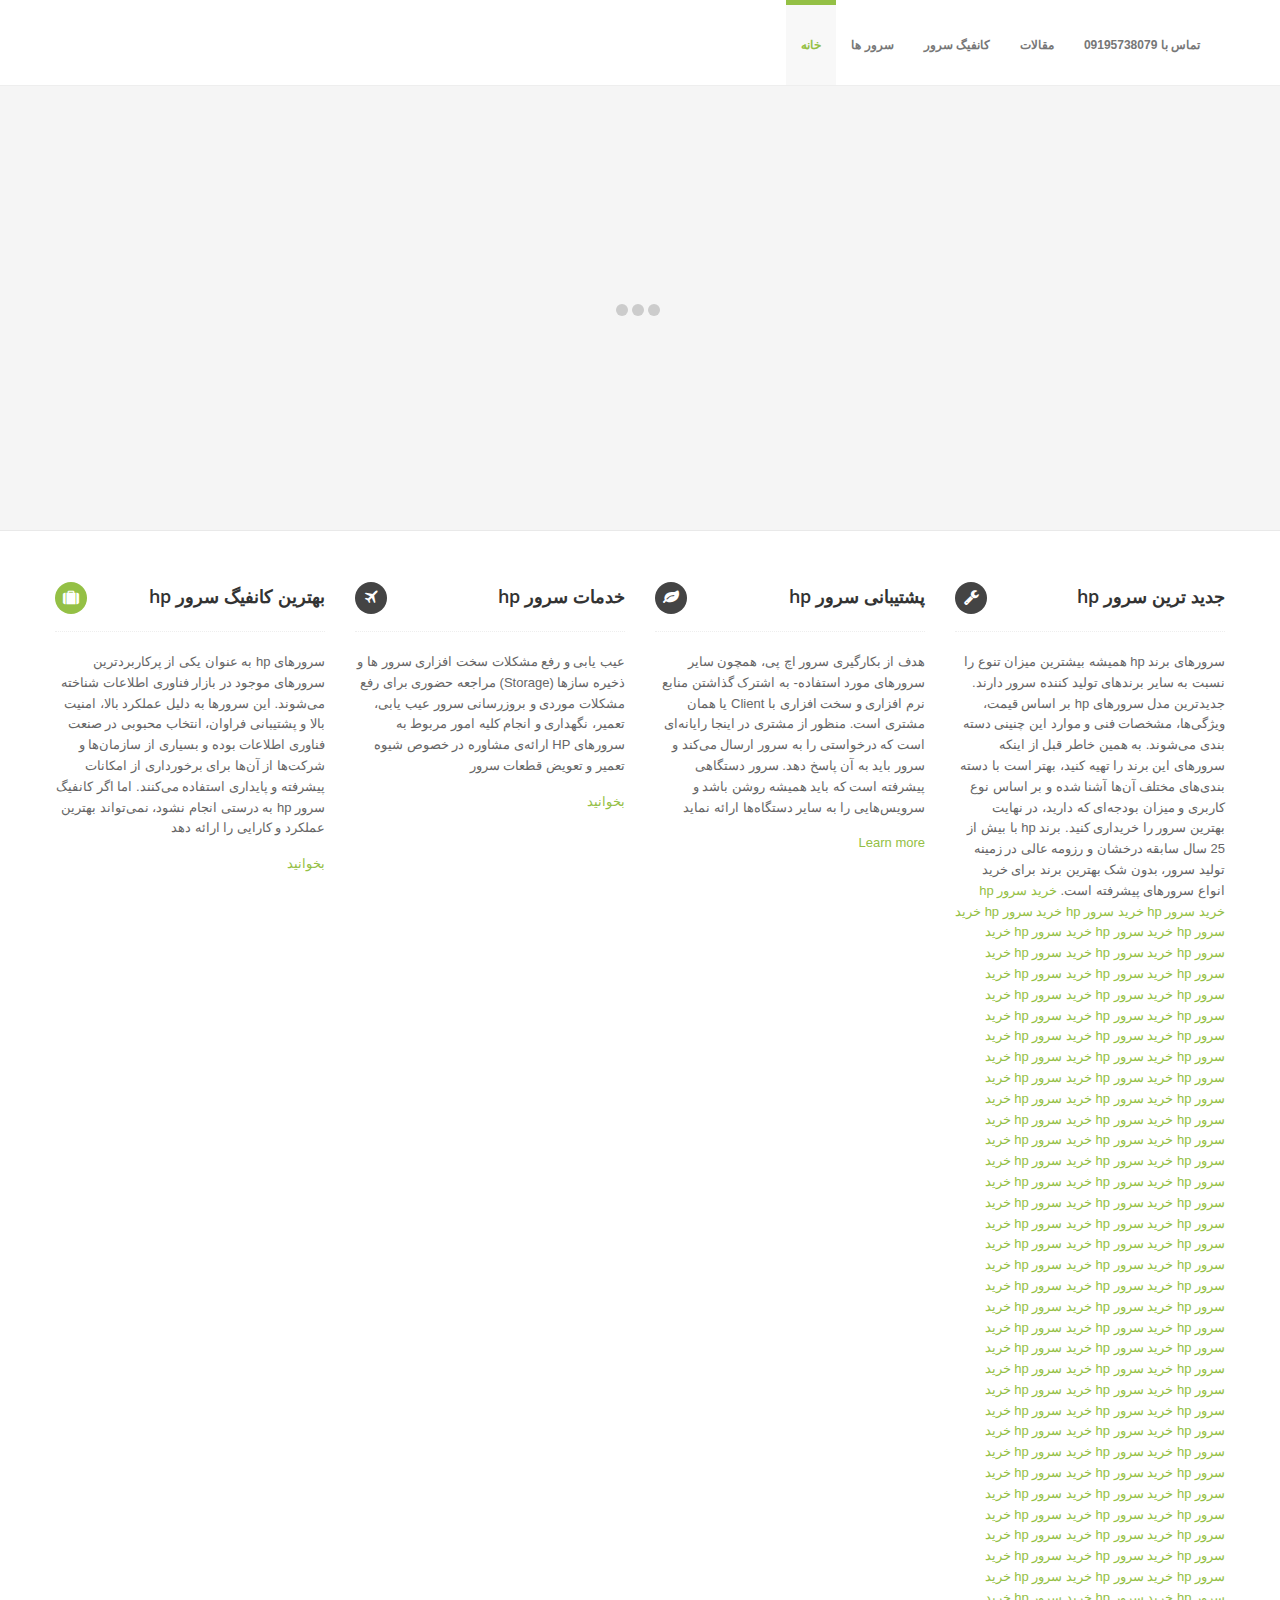
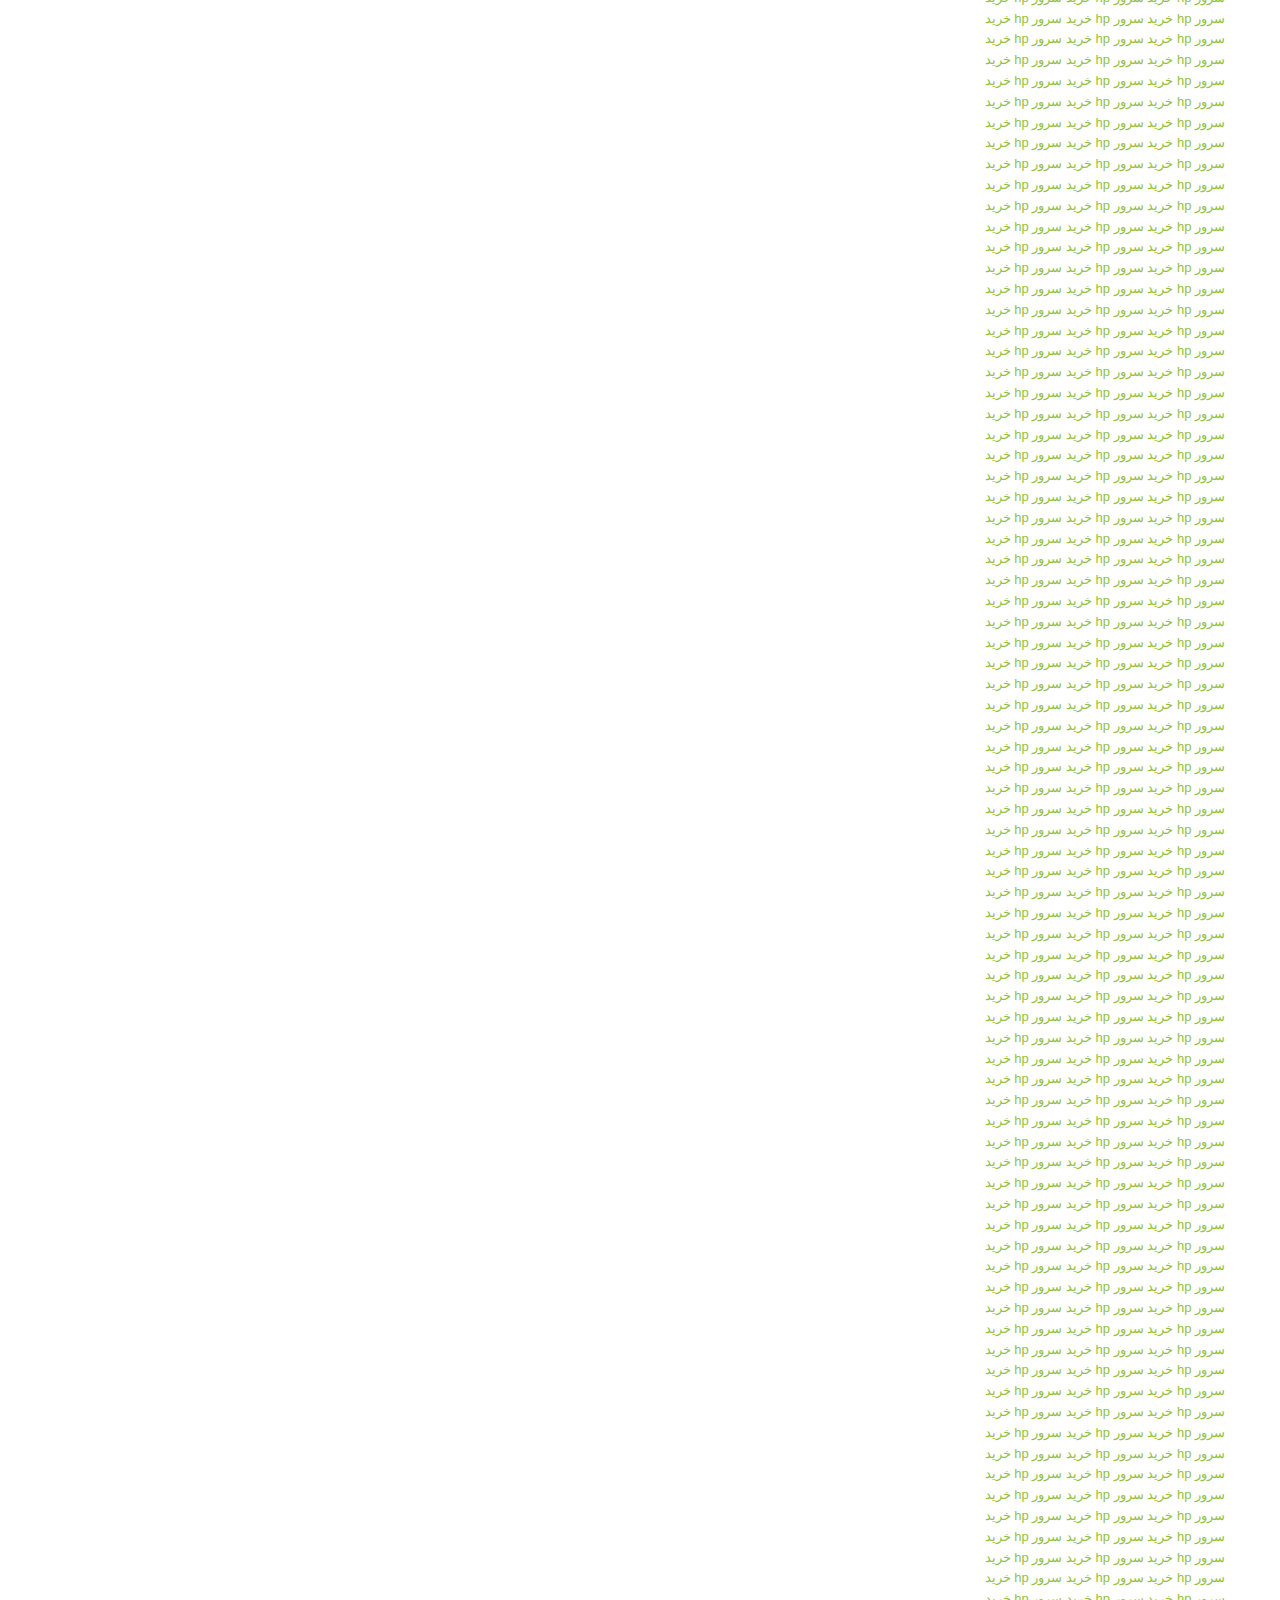
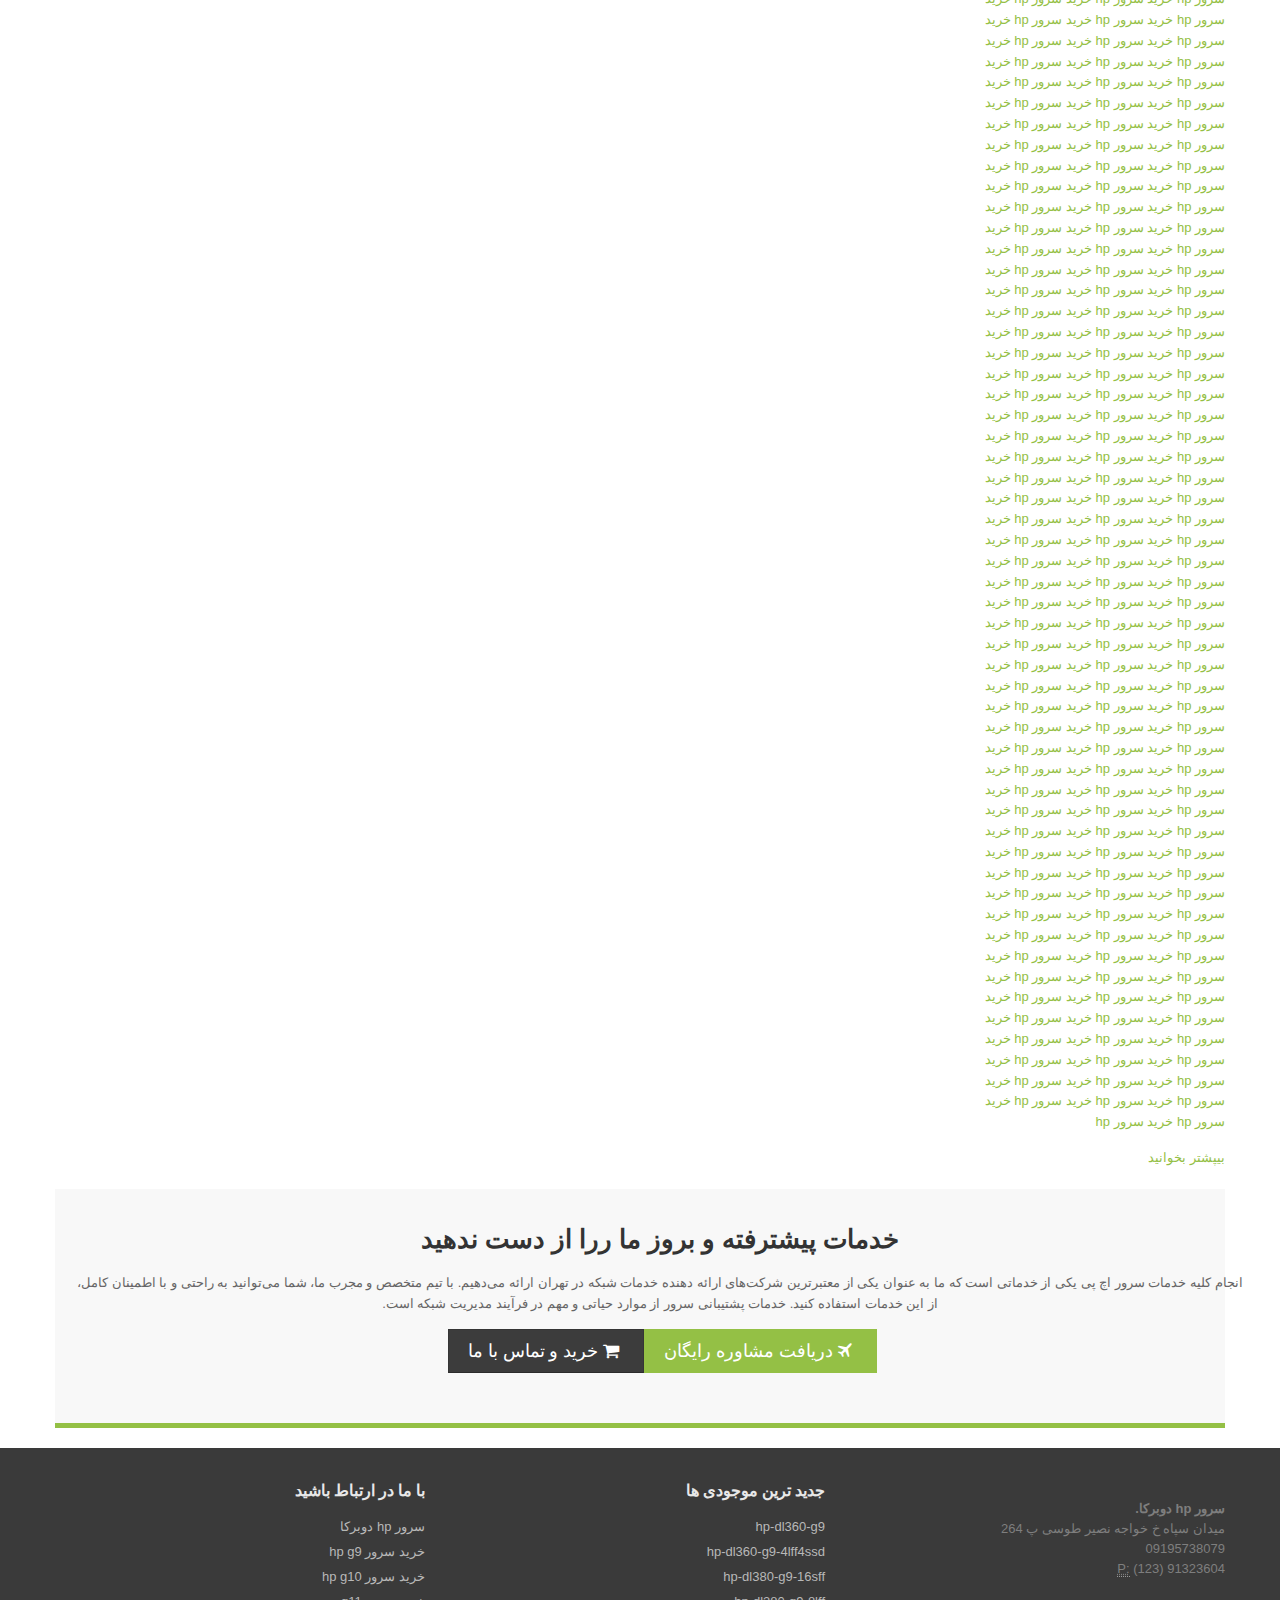
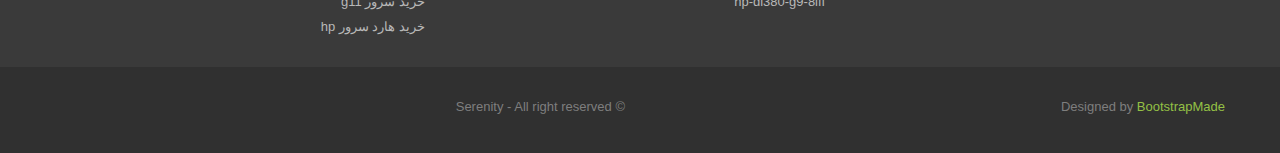
==== commit 115d81bd: "Update index.html" ====
--- a/index.html
+++ b/index.html
@@ -205,500 +205,502 @@
           </div>
           <p class="left">
             سرورهای برند hp همیشه بیشترین میزان تنوع را نسبت به سایر برندهای تولید کننده سرور دارند. جدیدترین مدل سرورهای hp بر اساس قیمت، ویژگی‌ها، مشخصات فنی و موارد این چنینی دسته بندی می‌شوند. به همین خاطر قبل از اینکه سرور‌های این برند را تهیه کنید، بهتر است با دسته بندی‌های مختلف آن‌ها آشنا شده و بر اساس نوع کاربری و میزان بودجه‌ای که دارید، در نهایت بهترین سرور را خریداری کنید. برند hp با بیش از 25 سال سابقه درخشان و رزومه عالی در زمینه تولید سرور، بدون شک بهترین برند برای خرید انواع سرورهای پیشرفته است. 
-
-https://www.dobrka.com/
-https://dobrka.com/whatisserver.htm
-https://dobrka.com/whatishpserver.htm
-https://dobrka.com/whatisdatasenter.htm
-https://dobrka.com/wd-hard/11245-wd-500gb-green
-https://dobrka.com/voip-server-.htm
-https://dobrka.com/vgrqffer.htm
-https://dobrka.com/stores
-https://dobrka.com/stockserverg10.htm
-https://dobrka.com/stockg10server.htm
-https://dobrka.com/ssdhardserver.htm
-https://dobrka.com/ssd.htm
-https://dobrka.com/ssd-سرور/9171-samsung-983-dct-ssd-960gb
-https://dobrka.com/ssd-سرور/12009-ssd-250gb-evo-870-سامسونگ
-https://dobrka.com/ssd-سرور/11286-حافظه-ssd-اچ-پی-800gb-804625-b21
-https://dobrka.com/ssd-سرور/11285-حافظه-ssd-سامسونگ-960gb-883-dct
-https://dobrka.com/ssd-سرور/11284-حافظه-ssd-سامسونگ-1ترابایت-مدل-860pro
-https://dobrka.com/ssd-سرور/11283-حافظه-اس-اس-دی-سامسونگ-1-ترابایت-مدل-970-pro
-https://dobrka.com/ssd-سرور/11282-حافظه-ssd-پایونیر-2tb-مدل-aps-se20g
-https://dobrka.com/sitemap
-https://dobrka.com/servertraining.htm
-https://dobrka.com/serverstockg9.htm
-https://dobrka.com/serverstockg8.htm
-https://dobrka.com/serverroom.htm
-https://dobrka.com/serverinhaspital.htm
-https://dobrka.com/serverhp.htm
-https://dobrka.com/serverhardg9.htm
-https://dobrka.com/serverg9test.htm
-https://dobrka.com/serverdataandtraffi.htm
-https://dobrka.com/serverRAM.htm
-https://dobrka.com/server.htm
-https://dobrka.com/runserverforhost.htm
-https://dobrka.com/ram-g8/11902-رم-سرور-hp-32gb-dual-rank-ddr3-14900
-https://dobrka.com/ram-g8/11901-رم-سرور-hp-16gb-dual-rank-ddr3-14900
-https://dobrka.com/ram-g8/11900-رم-سرور-hp-8gb-dual-rank-ddr3-14900
-https://dobrka.com/ram-g8/11899-رم-سرور-hp-32gb-single-rank-ddr3-14900
-https://dobrka.com/ram-g8/11898-رم-سرور-hp-16gb-single-rank-ddr3-14900
-https://dobrka.com/ram-g8/11897-رم-سرور-hp-8gb-single-rank-ddr3-14900
-https://dobrka.com/ram-g8/11895-رم-سرور-hp-16gb-dual-rank-ddr3-12800
-https://dobrka.com/ram-g8/11894-رم-سرور-hp-8gb-dual-rank-ddr3-12800
-https://dobrka.com/ram-g8/11893-رم-سرور-hp-32gb-single-rank-ddr3-12800
-https://dobrka.com/railkit.htm
-https://dobrka.com/product/9438-cpu-intel-xeon-e5-2660v3
-https://dobrka.com/product/12071-کدی-هارد-سرور-sff-g10
-https://dobrka.com/product/12062-hgst-hard-4tb
-https://dobrka.com/product/12058-سرور-hp-dl580-g10
-https://dobrka.com/product/12056-hp-dl360-g11
-https://dobrka.com/product/12046-ماژول-فیبر-نوری-sfp-16gb-c8r24b-717874-001
-https://dobrka.com/product/12045-ماژول-فیبر-نوری-sfp-10gb-j9150aj9151a
-https://dobrka.com/product/12029-سرور-hp-dl380-g11-12lff
-https://dobrka.com/product/11896-رم-سرور-hp-32gb-dual-rank-ddr3-12800
-https://dobrka.com/product/11798-سرور-hp-dl360-g9-4lff
-https://dobrka.com/prices-drop
-https://dobrka.com/praisofhpserverhp.htm
-https://dobrka.com/praisofhpserver.htm
-https://dobrka.com/practicaltrickstoincreasese.htm
-https://dobrka.com/power-g9/9619-hp-power-supply-1400w-720620-b21
-https://dobrka.com/physicalserver.htm
-https://dobrka.com/pcifibernetworkcard.htm
-https://dobrka.com/paver.htm
-https://dobrka.com/order-history
-https://dobrka.com/networkhpeserver.htm
-https://dobrka.com/networkh10g.htm
-https://dobrka.com/networkcrdhpeg10.htm
-https://dobrka.com/networkcardserver1.htm
-https://dobrka.com/networkcardHPserver.htm
-https://dobrka.com/networkcard.htm
-https://dobrka.com/network10g.htm
-https://dobrka.com/my-account
-https://dobrka.com/module/stproductcomments/list?id_product=12048
-https://dobrka.com/module/stproductcomments/list?id_product=11802
-https://dobrka.com/module/stproductcomments/list?id_product=11801
-https://dobrka.com/module/stproductcomments/list?id_product=11472
-https://dobrka.com/module/stcompare/compare
-https://dobrka.com/minicomputer.htm
-https://dobrka.com/maderboard.htm
-https://dobrka.com/login
-https://dobrka.com/kioinhkmWhatisthemaxgtuyhj.htm
-https://dobrka.com/kash.htm
-https://dobrka.com/kartshabhkepci.htm
-https://dobrka.com/kartshabakrhg9.htm
-https://dobrka.com/kartshabakrh.htm
-https://dobrka.com/intializserverinthehomes.htm
-https://dobrka.com/intialize-server-to-company.htm
-https://dobrka.com/intialize-hpe-server.htm
-https://dobrka.com/install-host-on-hpe-server.htm
-https://dobrka.com/hserverstockg8.htm
-https://dobrka.com/hpstorageconfigurationtutorial.htm
-https://dobrka.com/hpserver.htm
-https://dobrka.com/hphard.htm
-https://dobrka.com/hpg8server.htm
-https://dobrka.com/hpenetworkserver.htm
-https://dobrka.com/hpe-server-bios-configretion.htm
-https://dobrka.com/hpe-ram-server.htm
-https://dobrka.com/hpe-hard-server.htm
-https://dobrka.com/hpe-.htm
-https://dobrka.com/hpdl380g10.htm
-https://dobrka.com/hp.htm
-https://dobrka.com/hp-.htm
-https://dobrka.com/hosting-company.htm
-https://dobrka.com/hjrjrtj.htm
-https://dobrka.com/harddiskhdd.htm
-https://dobrka.com/g9serverinquiry.htm
-https://dobrka.com/g9serverconfiguration.htm
-https://dobrka.com/g9serveragent.htm
-https://dobrka.com/g7servernetworkcard.htm
-https://dobrka.com/g10servertest.htm
-https://dobrka.com/g10serverinquiry.htm
-https://dobrka.com/form/cv-g1.html
-https://dobrka.com/fghjk.htm
-https://dobrka.com/ferekancemaderboard.htm
-https://dobrka.com/esxihp.htm
-https://dobrka.com/dfBuyingasecondhandserverrack.htm
-https://dobrka.com/dedicatedserver.htm
-https://dobrka.com/cpu-g9/9714-cpu-intel-xeon-e5-2695-v3
-https://dobrka.com/cpu-g9/9704-intel-xeon-processor-e5-2695-v4
-https://dobrka.com/cpu-g9/9416-cpu-intel-xeon-e5-2643-v3
-https://dobrka.com/cpu-g9/11771-cpu-intel-e5-2687w-v4
-https://dobrka.com/cpu-g9/11472-پردازنده-سرور-intel-xeon-processor-e5-2699-v4
-https://dobrka.com/cpu-g9/11236-پردازنده-اینتل-زئون-e5-2680-v4
-https://dobrka.com/cpu-g8/9706-پردازنده-سرور-e5-2680-v1
-https://dobrka.com/cpu-g7/9708-intel-xeon-processor-x5670
-https://dobrka.com/cpu-g7/11299-e-7-4850-v3
-https://dobrka.com/cpu-g10/9488-cpu-intel-xeon-gold-5217
-https://dobrka.com/cpu-.htm
-https://dobrka.com/cpu-سرور/11297-پردازنده-سرورe5-2620-v1
-https://dobrka.com/content/9-hp-server-config
-https://dobrka.com/contact-us
-https://dobrka.com/companyhp.htm
-https://dobrka.com/buyserverstock.htm
-https://dobrka.com/blog/latest
-https://dobrka.com/blog/دسته/-hp.html
-https://dobrka.com/blog
-https://dobrka.com/best-sales
-https://dobrka.com/addresses
-https://dobrka.com/Yuzdg9serverprice.htm
-https://dobrka.com/Yuzdg11server.htm
-https://dobrka.com/Yuzdg10serverprice.htm
-https://dobrka.com/Yuzdg10server.htm
-https://dobrka.com/Yozdg9server.htm
-https://dobrka.com/Yozdg11serverprice.htm
-https://dobrka.com/WindowsFileSharingPort.htm
-https://dobrka.com/Whatsaservercase.htm
-https://dobrka.com/Whatisthedifferencebetween2666and2933serverRAM.htm
-https://dobrka.com/Whatisthedifferencebetween2400and2666serverRAM.htm
-https://dobrka.com/Whatisdatacentervirtualization.htm
-https://dobrka.com/Whatisavirtualmachi.htm
-https://dobrka.com/Whatisaphysicalserver.htm
-https://dobrka.com/Whatisanaccountingandfinancialhostingorserver.htm
-https://dobrka.com/Whatisabootorder.htm
-https://dobrka.com/WhatisWindowsServer.htm
-https://dobrka.com/WhatisVoIPandhowdoesitwork.htm
-https://dobrka.com/WesternDigitl4TBPurpleHardDrive.htm
-https://dobrka.com/Weneeda10networkcard.htm
-https://dobrka.com/Voipserverprice.htm
-https://dobrka.com/Videouploadsites.htm
-https://dobrka.com/UsingthreeRAMsinacomputer.htm
-https://dobrka.com/UnderstandingCiscoroutermemorytypes.htm
-https://dobrka.com/Typesofhardservers.htm
-https://dobrka.com/Typesofgraphicscards.htm
-https://dobrka.com/TypesofHPserverharddrives.htm
-https://dobrka.com/TwoRAM8oroneRAM16.htm
-https://dobrka.com/TroubleshootingHPservermotherboarderrors.htm
-https://dobrka.com/ThingsyoushouldknowbeforebuyingserverGPU.htm
-https://dobrka.com/Thepriceofthesecond-handg9serverisYuzd.htm
-https://dobrka.com/Thepriceofthedigiserver.htm
-https://dobrka.com/Thepriceofhardserverg10.htm
-https://dobrka.com/ThepriceofYozdHPDL380G9server.htm
-https://dobrka.com/Thedifferencebetweensasandsataharddrives.htm
-https://dobrka.com/Thedifferencebetweensasandsata.htm
-https://dobrka.com/Thedifferencebetweenavirtualserverandaphysicalserver.htm
-https://dobrka.com/ThebestcombinationofCPUandgraphicscard.htm
-https://dobrka.com/ThebestcheapgamingCPU.htm
-https://dobrka.com/ThebestIranianmoviesubscription.htm
-https://dobrka.com/ThebestHPserverforsmallbusinesses.htm
-https://dobrka.com/ThebestCPUintheworld.htm
-https://dobrka.com/ThebestCPUforgaming.htm
-https://dobrka.com/TBexternalharddrive.htm
-https://dobrka.com/TBCCTVharddrive.htm
-https://dobrka.com/TBBlueInternalHardDrive.htm
-https://dobrka.com/SuitablserverforVip.htm
-https://dobrka.com/Stockserverprice.htm
-https://dobrka.com/Stockhpserver.htm
-https://dobrka.com/Stockg9server.htm
-https://dobrka.com/Stockg9.htm
-https://dobrka.com/Sharedfileserver.htm
-https://dobrka.com/Settinguptheg9server.htm
-https://dobrka.com/Settingupawebfileserver.htm
-https://dobrka.com/Settingupavideosharingserver.htm
-https://dobrka.com/SettingupanHPserver.htm
-https://dobrka.com/Settingupafileserverontheweb.htm
-https://dobrka.com/SettingupafileserverinWindowsServer2019.htm
-https://dobrka.com/SettingupafileserverinWindows2019.htm
-https://dobrka.com/Serversetuptrainingfromscratch.htm
-https://dobrka.com/Serverhardwareupgradeguide.htm
-https://dobrka.com/Serverhardspeed.htm
-https://dobrka.com/Serverforthecompany.htm
-https://dobrka.com/Serverequipment.htm
-https://dobrka.com/Serverconfig.htm
-https://dobrka.com/Servercomputer.htm
-https://dobrka.com/Serve-hp-dl380-g9.htm
-https://dobrka.com/SellingnetworkequipmentVoIphonesserversandstorage.htm
-https://dobrka.com/Seconhandg10server.htm
-https://dobrka.com/Secondhandserverrackprice.htm
-https://dobrka.com/Secondhandg9serverprice.htm
-https://dobrka.com/Secondhandg10server.htm
-https://dobrka.com/SecondhandHPserverprice.htm
-https://dobrka.com/SFPnetworkcard.htm
-https://dobrka.com/SASharddriveprice.htm
-https://dobrka.com/ReviewofHPMl30Gen10model.htm
-https://dobrka.com/Reedcontrolleranditstypes.htm
-https://dobrka.com/Recommenedserversforinstallingfinancialandaccountingsoftware.htm
-https://dobrka.com/Reasonforservernotcomingup.htm
-https://dobrka.com/Purchaseoffinancialandaccountingservers.htm
-https://dobrka.com/PARTNUMBER.htm
-https://dobrka.com/Notknowingthehpserverharddrive.htm
-https://dobrka.com/Networkcardspeed.htm
-https://dobrka.com/Networkcar560.htm
-https://dobrka.com/NETWORKCARDSERVSERHP.htm
-https://dobrka.com/Medicalimaginghospitalserverconfiguration.htm
-https://dobrka.com/Medicalimaginghospitalserverconfigurat.htm
-https://dobrka.com/Learninghowtobuyav2rayserver.htm
-https://dobrka.com/Iranianvideosharingservices.htm
-https://dobrka.com/Introducingthebestspecialrackserversfrom2021to2025.htm
-https://dobrka.com/Installingaccountingandfinancialsoftware.htm
-https://dobrka.com/InstallingESXIonHPserver.htm
-https://dobrka.com/Installesxiontheflash.htm
-https://dobrka.com/Installesxionpc.htm
-https://dobrka.com/InitialsetupandconfigurationofHPservers.htm
-https://dobrka.com/HowdoweknowhowmuchRAMthemotherboardsupports.htm
-https://dobrka.com/Hospitalserverroomdesignandimplementationservices.htm
-https://dobrka.com/HospitalHPserverprice.htm
-https://dobrka.com/Hardserver.htm
-https://dobrka.com/Harddrivesuitableforserver.htm
-https://dobrka.com/HPstorageconfigurationtraining.htm
-https://dobrka.com/HPservertrainingbook.htm
-https://dobrka.com/HPservertraining.htm
-https://dobrka.com/HPserverpowertest.htm
-https://dobrka.com/HPservernotbooting.htm
-https://dobrka.com/HPserverinitialconfiguration.htm
-https://dobrka.com/HPserverhardwaretest.htm
-https://dobrka.com/HPserverharddrive.htm
-https://dobrka.com/HPservererrors.htm
-https://dobrka.com/HPserverbioscontrol.htm
-https://dobrka.com/HPserverassembly.htm
-https://dobrka.com/HPserverRAMcauses.htm
-https://dobrka.com/HPeserver.htm
-https://dobrka.com/HPNETWORKCARD.htm
-https://dobrka.com/HPG9ServerBIOSUpdate.htm
-https://dobrka.com/HPEnetworkcard.htm
-https://dobrka.com/HPEServerInquiry.htm
-https://dobrka.com/HPDL380G9ServerStockPrice.htm
-https://dobrka.com/HPDL380G8ServerHardDrivePrice.htm
-https://dobrka.com/GuidetobuyingcomputerRAM.htm
-https://dobrka.com/Guidetobuyingaphysicalserver.htm
-https://dobrka.com/Gnetworkcards.htm
-https://dobrka.com/G9ServerRiser.htm
-https://dobrka.com/G12ServeRiser.htm
-https://dobrka.com/G10serversetuptutorial.htm
-https://dobrka.com/G10serverpriceandconfiguration.htm
-https://dobrka.com/G10ServeRiser.htm
-https://dobrka.com/Freevideosubscriptionservice.htm
-https://dobrka.com/Foreignvideosharingsites.htm
-https://dobrka.com/Foreignvideosharingservices.htm
-https://dobrka.com/Fiberopticnetworkcard.htm
-https://dobrka.com/FGHJ.htm
-https://dobrka.com/Esxi8installationtutorial.htm
-https://dobrka.com/Esxi7installationtutorial.htm
-https://dobrka.com/Downloadesxi.htm
-https://dobrka.com/Digikalaserverprice1.htm
-https://dobrka.com/Digikalaserverprice.htm
-https://dobrka.com/Differencebetweenserverandworkstation.htm
-https://dobrka.com/Determiningthenumberofserversrequiredbycompanies.htm
-https://dobrka.com/Dedicatedserverrental.htm
-https://dobrka.com/Datacenternetworkcard.htm
-https://dobrka.com/Computingserverprice.htm
-https://dobrka.com/Comprehensiveguidetobuyinganaccountingserver.htm
-https://dobrka.com/Client-Server.htm
-https://dobrka.com/Choosingasuitableserver.htm
-https://dobrka.com/Choosingaserverfororganizationsandbusinesses.htm
-https://dobrka.com/Choosingaserverfororganizationsandbusin.htm
-https://dobrka.com/CheckingthestatusoftheHPEDL360Gen9serverLEDs.htm
-https://dobrka.com/CheckHPservererrors.htm
-https://dobrka.com/CPUwithgraphics.htm
-https://dobrka.com/CPUgraphics.htm
-https://dobrka.com/Buyvoipserver.htm
-https://dobrka.com/BuyingthebestSSDharddrivefortheserver.htm
-https://dobrka.com/Buyingserversforcompanies.htm
-https://dobrka.com/Buyingaserverforadministrativeaffairsprovidingtherightconfigurationandpricefortheoffice.htm
-https://dobrka.com/Buyingasecondhandserverrack.htm
-https://dobrka.com/Buyingasecond-handserverrack.htm
-https://dobrka.com/Buyingadedicatedsystemserver.htm
-https://dobrka.com/BuyingaAccountingServChoosingtheBestServerforYourBusiness.htm
-https://dobrka.com/Buyhpserver.htm
-https://dobrka.com/BuyhpgBuyhpg11server1server.htm
-https://dobrka.com/Buyhpg11server.htm
-https://dobrka.com/Buyastockhpserver.htm
-https://dobrka.com/Buyaservercomputer.htm
-https://dobrka.com/Buyaservercase.htm
-https://dobrka.com/BuyaphysicalserverfromDigikala.htm
-https://dobrka.com/Buyanoldserver.htm
-https://dobrka.com/Buyandsellservers.htm
-https://dobrka.com/BuyandsellYozdserverparts.htm
-https://dobrka.com/BuyandsellHPservers.htm
-https://dobrka.com/Buyadedicatedvpnserver.htm
-https://dobrka.com/Buyacheapphysicalserver.htm
-https://dobrka.com/BuyYozdg9server.htm
-https://dobrka.com/BuyYozdg11server.htm
-https://dobrka.com/BuyYozdg10server.htm
-https://dobrka.com/BuyHPserverstock.htm
-https://dobrka.com/BuyFalnikserver.htm
-https://dobrka.com/BuyCiscorouter.htm
-https://dobrka.com/Applicationof10Gnetworkcardinserver.htm
-https://dobrka.com/AlltypesofHPserverRAMbuses.htm
-https://dobrka.com/23-تجهیزات-شبکه-و-دیتاسنتر
-https://dobrka.com/2048-security-and-protection
-https://dobrka.com/10585-سرور-hp-g11
-https://dobrka.com/10584-باتری-سرور-hp
-https://dobrka.com/10583-ssd-سرور
-https://dobrka.com/10582-هارد-سرور-lff
-https://dobrka.com/10581-هارد-سرور-sff
-https://dobrka.com/10580-تین-کلاینت
-https://dobrka.com/10578-مادربرد-سرور
-https://dobrka.com/10567-پچکورد
-https://dobrka.com/10564-دزدگیر-اماکن
-https://dobrka.com/10553-ahd-no-name
-https://dobrka.com/10552-دوربین
-https://dobrka.com/10549-hp-ml-series-gen8
-https://dobrka.com/10548-genration-10
-https://dobrka.com/10547-genration-9
-https://dobrka.com/10546-genration-8
-https://dobrka.com/10545-genration-7
-https://dobrka.com/10544-genration-6
-https://dobrka.com/10543-genration-5
-https://dobrka.com/10524-power-g10
-https://dobrka.com/10523-power-g9
-https://dobrka.com/10522-power-g8
-https://dobrka.com/10521-power-g7
-https://dobrka.com/10520-power-g6
-https://dobrka.com/10519-کارت-شبکه
-https://dobrka.com/10509-سرور-hp-ml350-g10
-https://dobrka.com/10508-hp-ml-series-gen9
-https://dobrka.com/10506-hp-tower-ml
-https://dobrka.com/10505-server-dell
-https://dobrka.com/10497-ورک-استیشن-hp
-https://dobrka.com/10496-ورک-استیشن-dell
-https://dobrka.com/10493-سرور-hp-g7
-https://dobrka.com/10492-سرور-hp-g6
-https://dobrka.com/10491-سرور-hp-g5
-https://dobrka.com/10490-cpu-g10
-https://dobrka.com/10489-cpu-g9
-https://dobrka.com/10488-cpu-g8
-https://dobrka.com/10487-cpu-g7
-https://dobrka.com/10486-cpu-g6
-https://dobrka.com/10485-ram-g10
-https://dobrka.com/10484-ram-g9
-https://dobrka.com/10483-ram-g8
-https://dobrka.com/10482-ram-g7
-https://dobrka.com/10481-ram-g6
-https://dobrka.com/10476-هارد-سرور
-https://dobrka.com/10475-رم-سرور-hp
-https://dobrka.com/10474-cpu-سرور
-https://dobrka.com/10473-سرور-تیغه-ای
-https://dobrka.com/10471-سرور-hp-g10
-https://dobrka.com/10470-سرور-hp-g9
-https://dobrka.com/10469-سرور-hp-g8
-https://dobrka.com/10467-سرور
-https://dobrka.com/10466-کارت-pci
-https://dobrka.com/10465-آی-پی-فون-سانترال-voip
-https://dobrka.com/10464-ماژول-شبکه-network-modules
-https://dobrka.com/10453-HP-server-heatsink
-https://dobrka.com/10451-فن-سرور-hp
-https://dobrka.com/10449-منبع-تغذیه-power-supply
-https://dobrka.com/10440-ذخیره-ساز-storageworks
-https://dobrka.com/10439-Riser-card-server
-https://dobrka.com/10438-ریل-کیت-سرور
-https://dobrka.com/10436-پنل-جلوی-سرور-front-bezel
-https://dobrka.com/10430-پک-دوربین-مداربسته
-https://dobrka.com/10426-کابل-شبکه-lan
-https://dobrka.com/10422-قفسه-هارد-hdd-cage
-https://dobrka.com/10409-ریدکنترلر-raid-controller
-https://dobrka.com/10392-سرور-hp-
-https://dobrka.com/10327-هاب-سوئیچ
-https://dobrka.com/10326-سوییچ-switch
-https://dobrka.com/10325-آنتن-تقویتی
-https://dobrka.com/10324-روتر-و-اکسس-پوینت
-https://dobrka.com/10323-مودم-3g-و-4g
-https://dobrka.com/10322-مودم
-https://dobrka.com/10321-تجهیزات-شبکه-و-ارتباطات
-https://dobrka.com/10247-سیستم-های-امنیتی-و-دوربین-مداربسته
-https://dobrka.com/10194-کدی-هارد-سرور
-https://dobrka.com/10192-ماژول-sfp
-https://dobrka.com/10154-لوازم-و-تجهیزات-جانبی-سرور-121hp
-https://dobrka.com/10154-لوازم-و-تجهیزات-جانبی-سرور
-https://dobrka.com/-xeon.htm
-https://dobrka.com/-whmcs.htm
-https://dobrka.com/-vpn.htm
-https://dobrka.com/-voip.htm
-https://dobrka.com/-uefi-legacy-g10.htm
-https://dobrka.com/-ssd.htm
-https://dobrka.com/-ssd-.htm
-https://dobrka.com/-sfp.htm
-https://dobrka.com/-sff.htm
-https://dobrka.com/-sas-ssd.htm
-https://dobrka.com/-sas-sata.htm
-https://dobrka.com/-ram.htm
-https://dobrka.com/-raid-hp-g10.htm
-https://dobrka.com/-raid-.htm
-https://dobrka.com/-radius-.htm
-https://dobrka.com/-iot-.htm
-https://dobrka.com/-ilo.htm
-https://dobrka.com/-ilo-hpe-g10.htm
-https://dobrka.com/-hpe.htm
-https://dobrka.com/-hpe-530t-.htm
-https://dobrka.com/-hp530t.htm
-https://dobrka.com/-hp.htm
-https://dobrka.com/-hp-proliant-g9.htm
-https://dobrka.com/-hp-ml-dl.htm
-https://dobrka.com/-hp-g9.htm
-https://dobrka.com/-hp-g8.htm
-https://dobrka.com/-hp-g10.htm
-https://dobrka.com/-hp-dl380-gen10.htm
-https://dobrka.com/-hp-dl380-g9.htm
-https://dobrka.com/-hp-dl380-g9-8sff.htm
-https://dobrka.com/-hp-dl380-g10.htm
-https://dobrka.com/-hp-.htm
-https://dobrka.com/-hgst.htm
-https://dobrka.com/-g9.htm
-https://dobrka.com/-g12.htm
-https://dobrka.com/-g10.htm
-https://dobrka.com/-ftp-server-7.htm
-https://dobrka.com/-ftp-server-10.htm
-https://dobrka.com/-ftp-server-1.htm
-https://dobrka.com/-ftp-.htm
-https://dobrka.com/-folder-sharing.htm
-https://dobrka.com/-esxi.htm
-https://dobrka.com/-esxi-vmware-workstation.htm
-https://dobrka.com/-esxi-hp.htm
-https://dobrka.com/-dl380-g9-12lff.htm
-https://dobrka.com/-dl360-g8.htm
-https://dobrka.com/-dl360-g10.htm
-https://dobrka.com/-dell.htm
-https://dobrka.com/-ddr4-ddr3-.htm
-https://dobrka.com/-bios-.htm
-https://dobrka.com/-Stockg8server.htm
-https://dobrka.com/-SettingupthesiteonaWindowsvirtualserver.htm
-https://dobrka.com/-IranHPserverhp.htm
-https://dobrka.com/-HPserverupgrade.htm
-https://dobrka.com/-HPServerTrainingBook.htm
-https://dobrka.com/-4-.htm
-https://dobrka.com/-2024.htm
-https://dobrka.com/-2022-.htm
-https://dobrka.com/-2019.htm
-https://dobrka.com/-2-.htm
-https://dobrka.com/-10g.htm
-https://dobrka.com/-10g-hp.htm
-https://dobrka.com/کدی-هارد-سرور/877-کدی-هارد-سرور-lff-g8
-https://dobrka.com/کدی-هارد-سرور/12070-کدی-هارد-سرور-sff-g9
-https://dobrka.com/کدی-هارد-سرور/12069-کدی-هارد-سرور-sff-g8
-https://dobrka.com/کدی-هارد-سرور/12068-کدی-هارد-سرور-lff-g10
-https://dobrka.com/کدی-هارد-سرور/12020-کدی-هارد-سرور-sff-g9
-https://dobrka.com/کدی-هارد-سرور/11446-کدی-هارد-سرور-lff-g9
-https://dobrka.com/هHPserverhardwaretest.htm
-https://dobrka.com/هارد-سرور/11246-320-gb-western-digital-green-hard-drive
-https://dobrka.com/هارد-سرور-sff/9635-هارد-سرور-hp-600gb-sas-12g-10k
-https://dobrka.com/هارد-سرور-sff/635-هارد-سرور-hp-18tb-sas-12g-10k
-https://dobrka.com/هارد-سرور-lff/11942-هارد-سرور-سیگیت-18tb-exos
-https://dobrka.com/منبع-تغذیه-power-supply/11248-hp-750-watt-server-power-512327-b21
-https://dobrka.com/ماژول-sfp/11752-ماژول-فیبر-نوری-سیسکو-glc-zx-sm-0318002818091
-https://dobrka.com/ماژول-sfp/11751-ماژول-فیبر-نوری-سیسکو-glc-lh-sm-compatible-1000base-lxlh-sfp-0318002818090
-https://dobrka.com/ماژول-sfp/11750-ماژول-فیبر-نوری-سیسکو-sfp-10g-lr-0318002818089
-https://dobrka.com/ماژول-sfp/11749-ماژول-فیبر-نوری-سیسکو-glc-t-0318002818088
-https://dobrka.com/سرور-hp-g9/9797-سرور-hp-dl380-g9-4lff
-https://dobrka.com/سرور-hp-g9/12055-سرور-hp-dl360-g9
-https://dobrka.com/سرور-hp-g9/12048-سرور-g9-dl380-26sff
-https://dobrka.com/سرور-hp-g9/11802-سرور-hp-dl360-g9-4lff4ssd
-https://dobrka.com/سرور-hp-g9/11801-سرور-hp-dl360-g9-8sff
-https://dobrka.com/سرور-hp-g9/11746-سرور-hp-dl380-g9-24sff-0318002818085
-https://dobrka.com/سرور-hp-g9/11651-سرور-hpe-proliant-dl120-g9
-https://dobrka.com/سرور-hp-g9/11450-سرور-hp-proliant-dl360-g9
-https://dobrka.com/سرور-hp-g9/11358-سرور-hp-dl380-g9-8lff
-https://dobrka.com/سرور-hp-g11/12077-سرور-hpe-proliant-dl145-gen11
-https://dobrka.com/سرور-hp-g11/12030-hp-dl380-g11
-https://dobrka.com/سرور-hp-g10/570-خرید-سرور-hpe-proliant-dl560-gen10
-https://dobrka.com/سرور-hp-g10/12059-hp-dl360-g10
-https://dobrka.com/سرور-hp-g10/12052-سرور-hp-dl380-g10
-https://dobrka.com/سرور-hp-g10/11803-سرور-hp-dl380-g10-16sff
-https://dobrka.com/سرور-hp-g10/11712-سرور-hp-dl380-g10-8sff-0318002818058
-https://dobrka.com/سرور-hp-g10/11689-سرور-hp-dl360-g10-8sff
-https://dobrka.com/سرور-hp-g10/11643-سرور-hp-proliant-dl180-g10
-https://dobrka.com/سرور-hp-g10/11642-سرور-hp-dl380-g10-12lff
-https://dobrka.com/سرور-hp-g10/11444-سرور-hp-dl380-g10-24sff
-https://dobrka.com/
+<a href="# testbakclnk">خرید سرور hp </a>
+<a href=" ">خرید سرور hp </a>
+<a href="https://www.dobrka.com/">خرید سرور hp </a>
+<a href="https://dobrka.com/whatisserver.htm">خرید سرور hp </a>
+<a href="https://dobrka.com/whatishpserver.htm">خرید سرور hp </a>
+<a href="https://dobrka.com/whatisdatasenter.htm">خرید سرور hp </a>
+<a href="https://dobrka.com/wd-hard/11245-wd-500gb-green">خرید سرور hp </a>
+<a href="https://dobrka.com/voip-server-.htm">خرید سرور hp </a>
+<a href="https://dobrka.com/vgrqffer.htm">خرید سرور hp </a>
+<a href="https://dobrka.com/stores">خرید سرور hp </a>
+<a href="https://dobrka.com/stockserverg10.htm">خرید سرور hp </a>
+<a href="https://dobrka.com/stockg10server.htm">خرید سرور hp </a>
+<a href="https://dobrka.com/ssdhardserver.htm">خرید سرور hp </a>
+<a href="https://dobrka.com/ssd.htm">خرید سرور hp </a>
+<a href="https://dobrka.com/ssd-سرور/9171-samsung-983-dct-ssd-960gb">خرید سرور hp </a>
+<a href="https://dobrka.com/ssd-سرور/12009-ssd-250gb-evo-870-سامسونگ">خرید سرور hp </a>
+<a href="https://dobrka.com/ssd-سرور/11286-حافظه-ssd-اچ-پی-800gb-804625-b21">خرید سرور hp </a>
+<a href="https://dobrka.com/ssd-سرور/11285-حافظه-ssd-سامسونگ-960gb-883-dct">خرید سرور hp </a>
+<a href="https://dobrka.com/ssd-سرور/11284-حافظه-ssd-سامسونگ-1ترابایت-مدل-860pro">خرید سرور hp </a>
+<a href="https://dobrka.com/ssd-سرور/11283-حافظه-اس-اس-دی-سامسونگ-1-ترابایت-مدل-970-pro">خرید سرور hp </a>
+<a href="https://dobrka.com/ssd-سرور/11282-حافظه-ssd-پایونیر-2tb-مدل-aps-se20g">خرید سرور hp </a>
+<a href="https://dobrka.com/sitemap">خرید سرور hp </a>
+<a href="https://dobrka.com/servertraining.htm">خرید سرور hp </a>
+<a href="https://dobrka.com/serverstockg9.htm">خرید سرور hp </a>
+<a href="https://dobrka.com/serverstockg8.htm">خرید سرور hp </a>
+<a href="https://dobrka.com/serverroom.htm">خرید سرور hp </a>
+<a href="https://dobrka.com/serverinhaspital.htm">خرید سرور hp </a>
+<a href="https://dobrka.com/serverhp.htm">خرید سرور hp </a>
+<a href="https://dobrka.com/serverhardg9.htm">خرید سرور hp </a>
+<a href="https://dobrka.com/serverg9test.htm">خرید سرور hp </a>
+<a href="https://dobrka.com/serverdataandtraffi.htm">خرید سرور hp </a>
+<a href="https://dobrka.com/serverRAM.htm">خرید سرور hp </a>
+<a href="https://dobrka.com/server.htm">خرید سرور hp </a>
+<a href="https://dobrka.com/runserverforhost.htm">خرید سرور hp </a>
+<a href="https://dobrka.com/ram-g8/11902-رم-سرور-hp-32gb-dual-rank-ddr3-14900">خرید سرور hp </a>
+<a href="https://dobrka.com/ram-g8/11901-رم-سرور-hp-16gb-dual-rank-ddr3-14900">خرید سرور hp </a>
+<a href="https://dobrka.com/ram-g8/11900-رم-سرور-hp-8gb-dual-rank-ddr3-14900">خرید سرور hp </a>
+<a href="https://dobrka.com/ram-g8/11899-رم-سرور-hp-32gb-single-rank-ddr3-14900">خرید سرور hp </a>
+<a href="https://dobrka.com/ram-g8/11898-رم-سرور-hp-16gb-single-rank-ddr3-14900">خرید سرور hp </a>
+<a href="https://dobrka.com/ram-g8/11897-رم-سرور-hp-8gb-single-rank-ddr3-14900">خرید سرور hp </a>
+<a href="https://dobrka.com/ram-g8/11895-رم-سرور-hp-16gb-dual-rank-ddr3-12800">خرید سرور hp </a>
+<a href="https://dobrka.com/ram-g8/11894-رم-سرور-hp-8gb-dual-rank-ddr3-12800">خرید سرور hp </a>
+<a href="https://dobrka.com/ram-g8/11893-رم-سرور-hp-32gb-single-rank-ddr3-12800">خرید سرور hp </a>
+<a href="https://dobrka.com/railkit.htm">خرید سرور hp </a>
+<a href="https://dobrka.com/product/9438-cpu-intel-xeon-e5-2660v3">خرید سرور hp </a>
+<a href="https://dobrka.com/product/12071-کدی-هارد-سرور-sff-g10">خرید سرور hp </a>
+<a href="https://dobrka.com/product/12062-hgst-hard-4tb">خرید سرور hp </a>
+<a href="https://dobrka.com/product/12058-سرور-hp-dl580-g10">خرید سرور hp </a>
+<a href="https://dobrka.com/product/12056-hp-dl360-g11">خرید سرور hp </a>
+<a href="https://dobrka.com/product/12046-ماژول-فیبر-نوری-sfp-16gb-c8r24b-717874-001">خرید سرور hp </a>
+<a href="https://dobrka.com/product/12045-ماژول-فیبر-نوری-sfp-10gb-j9150aj9151a">خرید سرور hp </a>
+<a href="https://dobrka.com/product/12029-سرور-hp-dl380-g11-12lff">خرید سرور hp </a>
+<a href="https://dobrka.com/product/11896-رم-سرور-hp-32gb-dual-rank-ddr3-12800">خرید سرور hp </a>
+<a href="https://dobrka.com/product/11798-سرور-hp-dl360-g9-4lff">خرید سرور hp </a>
+<a href="https://dobrka.com/prices-drop">خرید سرور hp </a>
+<a href="https://dobrka.com/praisofhpserverhp.htm">خرید سرور hp </a>
+<a href="https://dobrka.com/praisofhpserver.htm">خرید سرور hp </a>
+<a href="https://dobrka.com/practicaltrickstoincreasese.htm">خرید سرور hp </a>
+<a href="https://dobrka.com/power-g9/9619-hp-power-supply-1400w-720620-b21">خرید سرور hp </a>
+<a href="https://dobrka.com/physicalserver.htm">خرید سرور hp </a>
+<a href="https://dobrka.com/pcifibernetworkcard.htm">خرید سرور hp </a>
+<a href="https://dobrka.com/paver.htm">خرید سرور hp </a>
+<a href="https://dobrka.com/order-history">خرید سرور hp </a>
+<a href="https://dobrka.com/networkhpeserver.htm">خرید سرور hp </a>
+<a href="https://dobrka.com/networkh10g.htm">خرید سرور hp </a>
+<a href="https://dobrka.com/networkcrdhpeg10.htm">خرید سرور hp </a>
+<a href="https://dobrka.com/networkcardserver1.htm">خرید سرور hp </a>
+<a href="https://dobrka.com/networkcardHPserver.htm">خرید سرور hp </a>
+<a href="https://dobrka.com/networkcard.htm">خرید سرور hp </a>
+<a href="https://dobrka.com/network10g.htm">خرید سرور hp </a>
+<a href="https://dobrka.com/my-account">خرید سرور hp </a>
+<a href="https://dobrka.com/module/stproductcomments/list?id_product=12048">خرید سرور hp </a>
+<a href="https://dobrka.com/module/stproductcomments/list?id_product=11802">خرید سرور hp </a>
+<a href="https://dobrka.com/module/stproductcomments/list?id_product=11801">خرید سرور hp </a>
+<a href="https://dobrka.com/module/stproductcomments/list?id_product=11472">خرید سرور hp </a>
+<a href="https://dobrka.com/module/stcompare/compare">خرید سرور hp </a>
+<a href="https://dobrka.com/minicomputer.htm">خرید سرور hp </a>
+<a href="https://dobrka.com/maderboard.htm">خرید سرور hp </a>
+<a href="https://dobrka.com/login">خرید سرور hp </a>
+<a href="https://dobrka.com/kioinhkmWhatisthemaxgtuyhj.htm">خرید سرور hp </a>
+<a href="https://dobrka.com/kash.htm">خرید سرور hp </a>
+<a href="https://dobrka.com/kartshabhkepci.htm">خرید سرور hp </a>
+<a href="https://dobrka.com/kartshabakrhg9.htm">خرید سرور hp </a>
+<a href="https://dobrka.com/kartshabakrh.htm">خرید سرور hp </a>
+<a href="https://dobrka.com/intializserverinthehomes.htm">خرید سرور hp </a>
+<a href="https://dobrka.com/intialize-server-to-company.htm">خرید سرور hp </a>
+<a href="https://dobrka.com/intialize-hpe-server.htm">خرید سرور hp </a>
+<a href="https://dobrka.com/install-host-on-hpe-server.htm">خرید سرور hp </a>
+<a href="https://dobrka.com/hserverstockg8.htm">خرید سرور hp </a>
+<a href="https://dobrka.com/hpstorageconfigurationtutorial.htm">خرید سرور hp </a>
+<a href="https://dobrka.com/hpserver.htm">خرید سرور hp </a>
+<a href="https://dobrka.com/hphard.htm">خرید سرور hp </a>
+<a href="https://dobrka.com/hpg8server.htm">خرید سرور hp </a>
+<a href="https://dobrka.com/hpenetworkserver.htm">خرید سرور hp </a>
+<a href="https://dobrka.com/hpe-server-bios-configretion.htm">خرید سرور hp </a>
+<a href="https://dobrka.com/hpe-ram-server.htm">خرید سرور hp </a>
+<a href="https://dobrka.com/hpe-hard-server.htm">خرید سرور hp </a>
+<a href="https://dobrka.com/hpe-.htm">خرید سرور hp </a>
+<a href="https://dobrka.com/hpdl380g10.htm">خرید سرور hp </a>
+<a href="https://dobrka.com/hp.htm">خرید سرور hp </a>
+<a href="https://dobrka.com/hp-.htm">خرید سرور hp </a>
+<a href="https://dobrka.com/hosting-company.htm">خرید سرور hp </a>
+<a href="https://dobrka.com/hjrjrtj.htm">خرید سرور hp </a>
+<a href="https://dobrka.com/harddiskhdd.htm">خرید سرور hp </a>
+<a href="https://dobrka.com/g9serverinquiry.htm">خرید سرور hp </a>
+<a href="https://dobrka.com/g9serverconfiguration.htm">خرید سرور hp </a>
+<a href="https://dobrka.com/g9serveragent.htm">خرید سرور hp </a>
+<a href="https://dobrka.com/g7servernetworkcard.htm">خرید سرور hp </a>
+<a href="https://dobrka.com/g10servertest.htm">خرید سرور hp </a>
+<a href="https://dobrka.com/g10serverinquiry.htm">خرید سرور hp </a>
+<a href="https://dobrka.com/form/cv-g1.html">خرید سرور hp </a>
+<a href="https://dobrka.com/fghjk.htm">خرید سرور hp </a>
+<a href="https://dobrka.com/ferekancemaderboard.htm">خرید سرور hp </a>
+<a href="https://dobrka.com/esxihp.htm">خرید سرور hp </a>
+<a href="https://dobrka.com/dfBuyingasecondhandserverrack.htm">خرید سرور hp </a>
+<a href="https://dobrka.com/dedicatedserver.htm">خرید سرور hp </a>
+<a href="https://dobrka.com/cpu-g9/9714-cpu-intel-xeon-e5-2695-v3">خرید سرور hp </a>
+<a href="https://dobrka.com/cpu-g9/9704-intel-xeon-processor-e5-2695-v4">خرید سرور hp </a>
+<a href="https://dobrka.com/cpu-g9/9416-cpu-intel-xeon-e5-2643-v3">خرید سرور hp </a>
+<a href="https://dobrka.com/cpu-g9/11771-cpu-intel-e5-2687w-v4">خرید سرور hp </a>
+<a href="https://dobrka.com/cpu-g9/11472-پردازنده-سرور-intel-xeon-processor-e5-2699-v4">خرید سرور hp </a>
+<a href="https://dobrka.com/cpu-g9/11236-پردازنده-اینتل-زئون-e5-2680-v4">خرید سرور hp </a>
+<a href="https://dobrka.com/cpu-g8/9706-پردازنده-سرور-e5-2680-v1">خرید سرور hp </a>
+<a href="https://dobrka.com/cpu-g7/9708-intel-xeon-processor-x5670">خرید سرور hp </a>
+<a href="https://dobrka.com/cpu-g7/11299-e-7-4850-v3">خرید سرور hp </a>
+<a href="https://dobrka.com/cpu-g10/9488-cpu-intel-xeon-gold-5217">خرید سرور hp </a>
+<a href="https://dobrka.com/cpu-.htm">خرید سرور hp </a>
+<a href="https://dobrka.com/cpu-سرور/11297-پردازنده-سرورe5-2620-v1">خرید سرور hp </a>
+<a href="https://dobrka.com/content/9-hp-server-config">خرید سرور hp </a>
+<a href="https://dobrka.com/contact-us">خرید سرور hp </a>
+<a href="https://dobrka.com/companyhp.htm">خرید سرور hp </a>
+<a href="https://dobrka.com/buyserverstock.htm">خرید سرور hp </a>
+<a href="https://dobrka.com/blog/latest">خرید سرور hp </a>
+<a href="https://dobrka.com/blog/دسته/-hp.html">خرید سرور hp </a>
+<a href="https://dobrka.com/blog">خرید سرور hp </a>
+<a href="https://dobrka.com/best-sales">خرید سرور hp </a>
+<a href="https://dobrka.com/addresses">خرید سرور hp </a>
+<a href="https://dobrka.com/Yuzdg9serverprice.htm">خرید سرور hp </a>
+<a href="https://dobrka.com/Yuzdg11server.htm">خرید سرور hp </a>
+<a href="https://dobrka.com/Yuzdg10serverprice.htm">خرید سرور hp </a>
+<a href="https://dobrka.com/Yuzdg10server.htm">خرید سرور hp </a>
+<a href="https://dobrka.com/Yozdg9server.htm">خرید سرور hp </a>
+<a href="https://dobrka.com/Yozdg11serverprice.htm">خرید سرور hp </a>
+<a href="https://dobrka.com/WindowsFileSharingPort.htm">خرید سرور hp </a>
+<a href="https://dobrka.com/Whatsaservercase.htm">خرید سرور hp </a>
+<a href="https://dobrka.com/Whatisthedifferencebetween2666and2933serverRAM.htm">خرید سرور hp </a>
+<a href="https://dobrka.com/Whatisthedifferencebetween2400and2666serverRAM.htm">خرید سرور hp </a>
+<a href="https://dobrka.com/Whatisdatacentervirtualization.htm">خرید سرور hp </a>
+<a href="https://dobrka.com/Whatisavirtualmachi.htm">خرید سرور hp </a>
+<a href="https://dobrka.com/Whatisaphysicalserver.htm">خرید سرور hp </a>
+<a href="https://dobrka.com/Whatisanaccountingandfinancialhostingorserver.htm">خرید سرور hp </a>
+<a href="https://dobrka.com/Whatisabootorder.htm">خرید سرور hp </a>
+<a href="https://dobrka.com/WhatisWindowsServer.htm">خرید سرور hp </a>
+<a href="https://dobrka.com/WhatisVoIPandhowdoesitwork.htm">خرید سرور hp </a>
+<a href="https://dobrka.com/WesternDigitl4TBPurpleHardDrive.htm">خرید سرور hp </a>
+<a href="https://dobrka.com/Weneeda10networkcard.htm">خرید سرور hp </a>
+<a href="https://dobrka.com/Voipserverprice.htm">خرید سرور hp </a>
+<a href="https://dobrka.com/Videouploadsites.htm">خرید سرور hp </a>
+<a href="https://dobrka.com/UsingthreeRAMsinacomputer.htm">خرید سرور hp </a>
+<a href="https://dobrka.com/UnderstandingCiscoroutermemorytypes.htm">خرید سرور hp </a>
+<a href="https://dobrka.com/Typesofhardservers.htm">خرید سرور hp </a>
+<a href="https://dobrka.com/Typesofgraphicscards.htm">خرید سرور hp </a>
+<a href="https://dobrka.com/TypesofHPserverharddrives.htm">خرید سرور hp </a>
+<a href="https://dobrka.com/TwoRAM8oroneRAM16.htm">خرید سرور hp </a>
+<a href="https://dobrka.com/TroubleshootingHPservermotherboarderrors.htm">خرید سرور hp </a>
+<a href="https://dobrka.com/ThingsyoushouldknowbeforebuyingserverGPU.htm">خرید سرور hp </a>
+<a href="https://dobrka.com/Thepriceofthesecond-handg9serverisYuzd.htm">خرید سرور hp </a>
+<a href="https://dobrka.com/Thepriceofthedigiserver.htm">خرید سرور hp </a>
+<a href="https://dobrka.com/Thepriceofhardserverg10.htm">خرید سرور hp </a>
+<a href="https://dobrka.com/ThepriceofYozdHPDL380G9server.htm">خرید سرور hp </a>
+<a href="https://dobrka.com/Thedifferencebetweensasandsataharddrives.htm">خرید سرور hp </a>
+<a href="https://dobrka.com/Thedifferencebetweensasandsata.htm">خرید سرور hp </a>
+<a href="https://dobrka.com/Thedifferencebetweenavirtualserverandaphysicalserver.htm">خرید سرور hp </a>
+<a href="https://dobrka.com/ThebestcombinationofCPUandgraphicscard.htm">خرید سرور hp </a>
+<a href="https://dobrka.com/ThebestcheapgamingCPU.htm">خرید سرور hp </a>
+<a href="https://dobrka.com/ThebestIranianmoviesubscription.htm">خرید سرور hp </a>
+<a href="https://dobrka.com/ThebestHPserverforsmallbusinesses.htm">خرید سرور hp </a>
+<a href="https://dobrka.com/ThebestCPUintheworld.htm">خرید سرور hp </a>
+<a href="https://dobrka.com/ThebestCPUforgaming.htm">خرید سرور hp </a>
+<a href="https://dobrka.com/TBexternalharddrive.htm">خرید سرور hp </a>
+<a href="https://dobrka.com/TBCCTVharddrive.htm">خرید سرور hp </a>
+<a href="https://dobrka.com/TBBlueInternalHardDrive.htm">خرید سرور hp </a>
+<a href="https://dobrka.com/SuitablserverforVip.htm">خرید سرور hp </a>
+<a href="https://dobrka.com/Stockserverprice.htm">خرید سرور hp </a>
+<a href="https://dobrka.com/Stockhpserver.htm">خرید سرور hp </a>
+<a href="https://dobrka.com/Stockg9server.htm">خرید سرور hp </a>
+<a href="https://dobrka.com/Stockg9.htm">خرید سرور hp </a>
+<a href="https://dobrka.com/Sharedfileserver.htm">خرید سرور hp </a>
+<a href="https://dobrka.com/Settinguptheg9server.htm">خرید سرور hp </a>
+<a href="https://dobrka.com/Settingupawebfileserver.htm">خرید سرور hp </a>
+<a href="https://dobrka.com/Settingupavideosharingserver.htm">خرید سرور hp </a>
+<a href="https://dobrka.com/SettingupanHPserver.htm">خرید سرور hp </a>
+<a href="https://dobrka.com/Settingupafileserverontheweb.htm">خرید سرور hp </a>
+<a href="https://dobrka.com/SettingupafileserverinWindowsServer2019.htm">خرید سرور hp </a>
+<a href="https://dobrka.com/SettingupafileserverinWindows2019.htm">خرید سرور hp </a>
+<a href="https://dobrka.com/Serversetuptrainingfromscratch.htm">خرید سرور hp </a>
+<a href="https://dobrka.com/Serverhardwareupgradeguide.htm">خرید سرور hp </a>
+<a href="https://dobrka.com/Serverhardspeed.htm">خرید سرور hp </a>
+<a href="https://dobrka.com/Serverforthecompany.htm">خرید سرور hp </a>
+<a href="https://dobrka.com/Serverequipment.htm">خرید سرور hp </a>
+<a href="https://dobrka.com/Serverconfig.htm">خرید سرور hp </a>
+<a href="https://dobrka.com/Servercomputer.htm">خرید سرور hp </a>
+<a href="https://dobrka.com/Serve-hp-dl380-g9.htm">خرید سرور hp </a>
+<a href="https://dobrka.com/SellingnetworkequipmentVoIphonesserversandstorage.htm">خرید سرور hp </a>
+<a href="https://dobrka.com/Seconhandg10server.htm">خرید سرور hp </a>
+<a href="https://dobrka.com/Secondhandserverrackprice.htm">خرید سرور hp </a>
+<a href="https://dobrka.com/Secondhandg9serverprice.htm">خرید سرور hp </a>
+<a href="https://dobrka.com/Secondhandg10server.htm">خرید سرور hp </a>
+<a href="https://dobrka.com/SecondhandHPserverprice.htm">خرید سرور hp </a>
+<a href="https://dobrka.com/SFPnetworkcard.htm">خرید سرور hp </a>
+<a href="https://dobrka.com/SASharddriveprice.htm">خرید سرور hp </a>
+<a href="https://dobrka.com/ReviewofHPMl30Gen10model.htm">خرید سرور hp </a>
+<a href="https://dobrka.com/Reedcontrolleranditstypes.htm">خرید سرور hp </a>
+<a href="https://dobrka.com/Recommenedserversforinstallingfinancialandaccountingsoftware.htm">خرید سرور hp </a>
+<a href="https://dobrka.com/Reasonforservernotcomingup.htm">خرید سرور hp </a>
+<a href="https://dobrka.com/Purchaseoffinancialandaccountingservers.htm">خرید سرور hp </a>
+<a href="https://dobrka.com/PARTNUMBER.htm">خرید سرور hp </a>
+<a href="https://dobrka.com/Notknowingthehpserverharddrive.htm">خرید سرور hp </a>
+<a href="https://dobrka.com/Networkcardspeed.htm">خرید سرور hp </a>
+<a href="https://dobrka.com/Networkcar560.htm">خرید سرور hp </a>
+<a href="https://dobrka.com/NETWORKCARDSERVSERHP.htm">خرید سرور hp </a>
+<a href="https://dobrka.com/Medicalimaginghospitalserverconfiguration.htm">خرید سرور hp </a>
+<a href="https://dobrka.com/Medicalimaginghospitalserverconfigurat.htm">خرید سرور hp </a>
+<a href="https://dobrka.com/Learninghowtobuyav2rayserver.htm">خرید سرور hp </a>
+<a href="https://dobrka.com/Iranianvideosharingservices.htm">خرید سرور hp </a>
+<a href="https://dobrka.com/Introducingthebestspecialrackserversfrom2021to2025.htm">خرید سرور hp </a>
+<a href="https://dobrka.com/Installingaccountingandfinancialsoftware.htm">خرید سرور hp </a>
+<a href="https://dobrka.com/InstallingESXIonHPserver.htm">خرید سرور hp </a>
+<a href="https://dobrka.com/Installesxiontheflash.htm">خرید سرور hp </a>
+<a href="https://dobrka.com/Installesxionpc.htm">خرید سرور hp </a>
+<a href="https://dobrka.com/InitialsetupandconfigurationofHPservers.htm">خرید سرور hp </a>
+<a href="https://dobrka.com/HowdoweknowhowmuchRAMthemotherboardsupports.htm">خرید سرور hp </a>
+<a href="https://dobrka.com/Hospitalserverroomdesignandimplementationservices.htm">خرید سرور hp </a>
+<a href="https://dobrka.com/HospitalHPserverprice.htm">خرید سرور hp </a>
+<a href="https://dobrka.com/Hardserver.htm">خرید سرور hp </a>
+<a href="https://dobrka.com/Harddrivesuitableforserver.htm">خرید سرور hp </a>
+<a href="https://dobrka.com/HPstorageconfigurationtraining.htm">خرید سرور hp </a>
+<a href="https://dobrka.com/HPservertrainingbook.htm">خرید سرور hp </a>
+<a href="https://dobrka.com/HPservertraining.htm">خرید سرور hp </a>
+<a href="https://dobrka.com/HPserverpowertest.htm">خرید سرور hp </a>
+<a href="https://dobrka.com/HPservernotbooting.htm">خرید سرور hp </a>
+<a href="https://dobrka.com/HPserverinitialconfiguration.htm">خرید سرور hp </a>
+<a href="https://dobrka.com/HPserverhardwaretest.htm">خرید سرور hp </a>
+<a href="https://dobrka.com/HPserverharddrive.htm">خرید سرور hp </a>
+<a href="https://dobrka.com/HPservererrors.htm">خرید سرور hp </a>
+<a href="https://dobrka.com/HPserverbioscontrol.htm">خرید سرور hp </a>
+<a href="https://dobrka.com/HPserverassembly.htm">خرید سرور hp </a>
+<a href="https://dobrka.com/HPserverRAMcauses.htm">خرید سرور hp </a>
+<a href="https://dobrka.com/HPeserver.htm">خرید سرور hp </a>
+<a href="https://dobrka.com/HPNETWORKCARD.htm">خرید سرور hp </a>
+<a href="https://dobrka.com/HPG9ServerBIOSUpdate.htm">خرید سرور hp </a>
+<a href="https://dobrka.com/HPEnetworkcard.htm">خرید سرور hp </a>
+<a href="https://dobrka.com/HPEServerInquiry.htm">خرید سرور hp </a>
+<a href="https://dobrka.com/HPDL380G9ServerStockPrice.htm">خرید سرور hp </a>
+<a href="https://dobrka.com/HPDL380G8ServerHardDrivePrice.htm">خرید سرور hp </a>
+<a href="https://dobrka.com/GuidetobuyingcomputerRAM.htm">خرید سرور hp </a>
+<a href="https://dobrka.com/Guidetobuyingaphysicalserver.htm">خرید سرور hp </a>
+<a href="https://dobrka.com/Gnetworkcards.htm">خرید سرور hp </a>
+<a href="https://dobrka.com/G9ServerRiser.htm">خرید سرور hp </a>
+<a href="https://dobrka.com/G12ServeRiser.htm">خرید سرور hp </a>
+<a href="https://dobrka.com/G10serversetuptutorial.htm">خرید سرور hp </a>
+<a href="https://dobrka.com/G10serverpriceandconfiguration.htm">خرید سرور hp </a>
+<a href="https://dobrka.com/G10ServeRiser.htm">خرید سرور hp </a>
+<a href="https://dobrka.com/Freevideosubscriptionservice.htm">خرید سرور hp </a>
+<a href="https://dobrka.com/Foreignvideosharingsites.htm">خرید سرور hp </a>
+<a href="https://dobrka.com/Foreignvideosharingservices.htm">خرید سرور hp </a>
+<a href="https://dobrka.com/Fiberopticnetworkcard.htm">خرید سرور hp </a>
+<a href="https://dobrka.com/FGHJ.htm">خرید سرور hp </a>
+<a href="https://dobrka.com/Esxi8installationtutorial.htm">خرید سرور hp </a>
+<a href="https://dobrka.com/Esxi7installationtutorial.htm">خرید سرور hp </a>
+<a href="https://dobrka.com/Downloadesxi.htm">خرید سرور hp </a>
+<a href="https://dobrka.com/Digikalaserverprice1.htm">خرید سرور hp </a>
+<a href="https://dobrka.com/Digikalaserverprice.htm">خرید سرور hp </a>
+<a href="https://dobrka.com/Differencebetweenserverandworkstation.htm">خرید سرور hp </a>
+<a href="https://dobrka.com/Determiningthenumberofserversrequiredbycompanies.htm">خرید سرور hp </a>
+<a href="https://dobrka.com/Dedicatedserverrental.htm">خرید سرور hp </a>
+<a href="https://dobrka.com/Datacenternetworkcard.htm">خرید سرور hp </a>
+<a href="https://dobrka.com/Computingserverprice.htm">خرید سرور hp </a>
+<a href="https://dobrka.com/Comprehensiveguidetobuyinganaccountingserver.htm">خرید سرور hp </a>
+<a href="https://dobrka.com/Client-Server.htm">خرید سرور hp </a>
+<a href="https://dobrka.com/Choosingasuitableserver.htm">خرید سرور hp </a>
+<a href="https://dobrka.com/Choosingaserverfororganizationsandbusinesses.htm">خرید سرور hp </a>
+<a href="https://dobrka.com/Choosingaserverfororganizationsandbusin.htm">خرید سرور hp </a>
+<a href="https://dobrka.com/CheckingthestatusoftheHPEDL360Gen9serverLEDs.htm">خرید سرور hp </a>
+<a href="https://dobrka.com/CheckHPservererrors.htm">خرید سرور hp </a>
+<a href="https://dobrka.com/CPUwithgraphics.htm">خرید سرور hp </a>
+<a href="https://dobrka.com/CPUgraphics.htm">خرید سرور hp </a>
+<a href="https://dobrka.com/Buyvoipserver.htm">خرید سرور hp </a>
+<a href="https://dobrka.com/BuyingthebestSSDharddrivefortheserver.htm">خرید سرور hp </a>
+<a href="https://dobrka.com/Buyingserversforcompanies.htm">خرید سرور hp </a>
+<a href="https://dobrka.com/Buyingaserverforadministrativeaffairsprovidingtherightconfigurationandpricefortheoffice.htm">خرید سرور hp </a>
+<a href="https://dobrka.com/Buyingasecondhandserverrack.htm">خرید سرور hp </a>
+<a href="https://dobrka.com/Buyingasecond-handserverrack.htm">خرید سرور hp </a>
+<a href="https://dobrka.com/Buyingadedicatedsystemserver.htm">خرید سرور hp </a>
+<a href="https://dobrka.com/BuyingaAccountingServChoosingtheBestServerforYourBusiness.htm">خرید سرور hp </a>
+<a href="https://dobrka.com/Buyhpserver.htm">خرید سرور hp </a>
+<a href="https://dobrka.com/BuyhpgBuyhpg11server1server.htm">خرید سرور hp </a>
+<a href="https://dobrka.com/Buyhpg11server.htm">خرید سرور hp </a>
+<a href="https://dobrka.com/Buyastockhpserver.htm">خرید سرور hp </a>
+<a href="https://dobrka.com/Buyaservercomputer.htm">خرید سرور hp </a>
+<a href="https://dobrka.com/Buyaservercase.htm">خرید سرور hp </a>
+<a href="https://dobrka.com/BuyaphysicalserverfromDigikala.htm">خرید سرور hp </a>
+<a href="https://dobrka.com/Buyanoldserver.htm">خرید سرور hp </a>
+<a href="https://dobrka.com/Buyandsellservers.htm">خرید سرور hp </a>
+<a href="https://dobrka.com/BuyandsellYozdserverparts.htm">خرید سرور hp </a>
+<a href="https://dobrka.com/BuyandsellHPservers.htm">خرید سرور hp </a>
+<a href="https://dobrka.com/Buyadedicatedvpnserver.htm">خرید سرور hp </a>
+<a href="https://dobrka.com/Buyacheapphysicalserver.htm">خرید سرور hp </a>
+<a href="https://dobrka.com/BuyYozdg9server.htm">خرید سرور hp </a>
+<a href="https://dobrka.com/BuyYozdg11server.htm">خرید سرور hp </a>
+<a href="https://dobrka.com/BuyYozdg10server.htm">خرید سرور hp </a>
+<a href="https://dobrka.com/BuyHPserverstock.htm">خرید سرور hp </a>
+<a href="https://dobrka.com/BuyFalnikserver.htm">خرید سرور hp </a>
+<a href="https://dobrka.com/BuyCiscorouter.htm">خرید سرور hp </a>
+<a href="https://dobrka.com/Applicationof10Gnetworkcardinserver.htm">خرید سرور hp </a>
+<a href="https://dobrka.com/AlltypesofHPserverRAMbuses.htm">خرید سرور hp </a>
+<a href="https://dobrka.com/23-تجهیزات-شبکه-و-دیتاسنتر">خرید سرور hp </a>
+<a href="https://dobrka.com/2048-security-and-protection">خرید سرور hp </a>
+<a href="https://dobrka.com/10585-سرور-hp-g11">خرید سرور hp </a>
+<a href="https://dobrka.com/10584-باتری-سرور-hp">خرید سرور hp </a>
+<a href="https://dobrka.com/10583-ssd-سرور">خرید سرور hp </a>
+<a href="https://dobrka.com/10582-هارد-سرور-lff">خرید سرور hp </a>
+<a href="https://dobrka.com/10581-هارد-سرور-sff">خرید سرور hp </a>
+<a href="https://dobrka.com/10580-تین-کلاینت">خرید سرور hp </a>
+<a href="https://dobrka.com/10578-مادربرد-سرور">خرید سرور hp </a>
+<a href="https://dobrka.com/10567-پچکورد">خرید سرور hp </a>
+<a href="https://dobrka.com/10564-دزدگیر-اماکن">خرید سرور hp </a>
+<a href="https://dobrka.com/10553-ahd-no-name">خرید سرور hp </a>
+<a href="https://dobrka.com/10552-دوربین">خرید سرور hp </a>
+<a href="https://dobrka.com/10549-hp-ml-series-gen8">خرید سرور hp </a>
+<a href="https://dobrka.com/10548-genration-10">خرید سرور hp </a>
+<a href="https://dobrka.com/10547-genration-9">خرید سرور hp </a>
+<a href="https://dobrka.com/10546-genration-8">خرید سرور hp </a>
+<a href="https://dobrka.com/10545-genration-7">خرید سرور hp </a>
+<a href="https://dobrka.com/10544-genration-6">خرید سرور hp </a>
+<a href="https://dobrka.com/10543-genration-5">خرید سرور hp </a>
+<a href="https://dobrka.com/10524-power-g10">خرید سرور hp </a>
+<a href="https://dobrka.com/10523-power-g9">خرید سرور hp </a>
+<a href="https://dobrka.com/10522-power-g8">خرید سرور hp </a>
+<a href="https://dobrka.com/10521-power-g7">خرید سرور hp </a>
+<a href="https://dobrka.com/10520-power-g6">خرید سرور hp </a>
+<a href="https://dobrka.com/10519-کارت-شبکه">خرید سرور hp </a>
+<a href="https://dobrka.com/10509-سرور-hp-ml350-g10">خرید سرور hp </a>
+<a href="https://dobrka.com/10508-hp-ml-series-gen9">خرید سرور hp </a>
+<a href="https://dobrka.com/10506-hp-tower-ml">خرید سرور hp </a>
+<a href="https://dobrka.com/10505-server-dell">خرید سرور hp </a>
+<a href="https://dobrka.com/10497-ورک-استیشن-hp">خرید سرور hp </a>
+<a href="https://dobrka.com/10496-ورک-استیشن-dell">خرید سرور hp </a>
+<a href="https://dobrka.com/10493-سرور-hp-g7">خرید سرور hp </a>
+<a href="https://dobrka.com/10492-سرور-hp-g6">خرید سرور hp </a>
+<a href="https://dobrka.com/10491-سرور-hp-g5">خرید سرور hp </a>
+<a href="https://dobrka.com/10490-cpu-g10">خرید سرور hp </a>
+<a href="https://dobrka.com/10489-cpu-g9">خرید سرور hp </a>
+<a href="https://dobrka.com/10488-cpu-g8">خرید سرور hp </a>
+<a href="https://dobrka.com/10487-cpu-g7">خرید سرور hp </a>
+<a href="https://dobrka.com/10486-cpu-g6">خرید سرور hp </a>
+<a href="https://dobrka.com/10485-ram-g10">خرید سرور hp </a>
+<a href="https://dobrka.com/10484-ram-g9">خرید سرور hp </a>
+<a href="https://dobrka.com/10483-ram-g8">خرید سرور hp </a>
+<a href="https://dobrka.com/10482-ram-g7">خرید سرور hp </a>
+<a href="https://dobrka.com/10481-ram-g6">خرید سرور hp </a>
+<a href="https://dobrka.com/10476-هارد-سرور">خرید سرور hp </a>
+<a href="https://dobrka.com/10475-رم-سرور-hp">خرید سرور hp </a>
+<a href="https://dobrka.com/10474-cpu-سرور">خرید سرور hp </a>
+<a href="https://dobrka.com/10473-سرور-تیغه-ای">خرید سرور hp </a>
+<a href="https://dobrka.com/10471-سرور-hp-g10">خرید سرور hp </a>
+<a href="https://dobrka.com/10470-سرور-hp-g9">خرید سرور hp </a>
+<a href="https://dobrka.com/10469-سرور-hp-g8">خرید سرور hp </a>
+<a href="https://dobrka.com/10467-سرور">خرید سرور hp </a>
+<a href="https://dobrka.com/10466-کارت-pci">خرید سرور hp </a>
+<a href="https://dobrka.com/10465-آی-پی-فون-سانترال-voip">خرید سرور hp </a>
+<a href="https://dobrka.com/10464-ماژول-شبکه-network-modules">خرید سرور hp </a>
+<a href="https://dobrka.com/10453-HP-server-heatsink">خرید سرور hp </a>
+<a href="https://dobrka.com/10451-فن-سرور-hp">خرید سرور hp </a>
+<a href="https://dobrka.com/10449-منبع-تغذیه-power-supply">خرید سرور hp </a>
+<a href="https://dobrka.com/10440-ذخیره-ساز-storageworks">خرید سرور hp </a>
+<a href="https://dobrka.com/10439-Riser-card-server">خرید سرور hp </a>
+<a href="https://dobrka.com/10438-ریل-کیت-سرور">خرید سرور hp </a>
+<a href="https://dobrka.com/10436-پنل-جلوی-سرور-front-bezel">خرید سرور hp </a>
+<a href="https://dobrka.com/10430-پک-دوربین-مداربسته">خرید سرور hp </a>
+<a href="https://dobrka.com/10426-کابل-شبکه-lan">خرید سرور hp </a>
+<a href="https://dobrka.com/10422-قفسه-هارد-hdd-cage">خرید سرور hp </a>
+<a href="https://dobrka.com/10409-ریدکنترلر-raid-controller">خرید سرور hp </a>
+<a href="https://dobrka.com/10392-سرور-hp-">خرید سرور hp </a>
+<a href="https://dobrka.com/10327-هاب-سوئیچ">خرید سرور hp </a>
+<a href="https://dobrka.com/10326-سوییچ-switch">خرید سرور hp </a>
+<a href="https://dobrka.com/10325-آنتن-تقویتی">خرید سرور hp </a>
+<a href="https://dobrka.com/10324-روتر-و-اکسس-پوینت">خرید سرور hp </a>
+<a href="https://dobrka.com/10323-مودم-3g-و-4g">خرید سرور hp </a>
+<a href="https://dobrka.com/10322-مودم">خرید سرور hp </a>
+<a href="https://dobrka.com/10321-تجهیزات-شبکه-و-ارتباطات">خرید سرور hp </a>
+<a href="https://dobrka.com/10247-سیستم-های-امنیتی-و-دوربین-مداربسته">خرید سرور hp </a>
+<a href="https://dobrka.com/10194-کدی-هارد-سرور">خرید سرور hp </a>
+<a href="https://dobrka.com/10192-ماژول-sfp">خرید سرور hp </a>
+<a href="https://dobrka.com/10154-لوازم-و-تجهیزات-جانبی-سرور-121hp">خرید سرور hp </a>
+<a href="https://dobrka.com/10154-لوازم-و-تجهیزات-جانبی-سرور">خرید سرور hp </a>
+<a href="https://dobrka.com/-xeon.htm">خرید سرور hp </a>
+<a href="https://dobrka.com/-whmcs.htm">خرید سرور hp </a>
+<a href="https://dobrka.com/-vpn.htm">خرید سرور hp </a>
+<a href="https://dobrka.com/-voip.htm">خرید سرور hp </a>
+<a href="https://dobrka.com/-uefi-legacy-g10.htm">خرید سرور hp </a>
+<a href="https://dobrka.com/-ssd.htm">خرید سرور hp </a>
+<a href="https://dobrka.com/-ssd-.htm">خرید سرور hp </a>
+<a href="https://dobrka.com/-sfp.htm">خرید سرور hp </a>
+<a href="https://dobrka.com/-sff.htm">خرید سرور hp </a>
+<a href="https://dobrka.com/-sas-ssd.htm">خرید سرور hp </a>
+<a href="https://dobrka.com/-sas-sata.htm">خرید سرور hp </a>
+<a href="https://dobrka.com/-ram.htm">خرید سرور hp </a>
+<a href="https://dobrka.com/-raid-hp-g10.htm">خرید سرور hp </a>
+<a href="https://dobrka.com/-raid-.htm">خرید سرور hp </a>
+<a href="https://dobrka.com/-radius-.htm">خرید سرور hp </a>
+<a href="https://dobrka.com/-iot-.htm">خرید سرور hp </a>
+<a href="https://dobrka.com/-ilo.htm">خرید سرور hp </a>
+<a href="https://dobrka.com/-ilo-hpe-g10.htm">خرید سرور hp </a>
+<a href="https://dobrka.com/-hpe.htm">خرید سرور hp </a>
+<a href="https://dobrka.com/-hpe-530t-.htm">خرید سرور hp </a>
+<a href="https://dobrka.com/-hp530t.htm">خرید سرور hp </a>
+<a href="https://dobrka.com/-hp.htm">خرید سرور hp </a>
+<a href="https://dobrka.com/-hp-proliant-g9.htm">خرید سرور hp </a>
+<a href="https://dobrka.com/-hp-ml-dl.htm">خرید سرور hp </a>
+<a href="https://dobrka.com/-hp-g9.htm">خرید سرور hp </a>
+<a href="https://dobrka.com/-hp-g8.htm">خرید سرور hp </a>
+<a href="https://dobrka.com/-hp-g10.htm">خرید سرور hp </a>
+<a href="https://dobrka.com/-hp-dl380-gen10.htm">خرید سرور hp </a>
+<a href="https://dobrka.com/-hp-dl380-g9.htm">خرید سرور hp </a>
+<a href="https://dobrka.com/-hp-dl380-g9-8sff.htm">خرید سرور hp </a>
+<a href="https://dobrka.com/-hp-dl380-g10.htm">خرید سرور hp </a>
+<a href="https://dobrka.com/-hp-.htm">خرید سرور hp </a>
+<a href="https://dobrka.com/-hgst.htm">خرید سرور hp </a>
+<a href="https://dobrka.com/-g9.htm">خرید سرور hp </a>
+<a href="https://dobrka.com/-g12.htm">خرید سرور hp </a>
+<a href="https://dobrka.com/-g10.htm">خرید سرور hp </a>
+<a href="https://dobrka.com/-ftp-server-7.htm">خرید سرور hp </a>
+<a href="https://dobrka.com/-ftp-server-10.htm">خرید سرور hp </a>
+<a href="https://dobrka.com/-ftp-server-1.htm">خرید سرور hp </a>
+<a href="https://dobrka.com/-ftp-.htm">خرید سرور hp </a>
+<a href="https://dobrka.com/-folder-sharing.htm">خرید سرور hp </a>
+<a href="https://dobrka.com/-esxi.htm">خرید سرور hp </a>
+<a href="https://dobrka.com/-esxi-vmware-workstation.htm">خرید سرور hp </a>
+<a href="https://dobrka.com/-esxi-hp.htm">خرید سرور hp </a>
+<a href="https://dobrka.com/-dl380-g9-12lff.htm">خرید سرور hp </a>
+<a href="https://dobrka.com/-dl360-g8.htm">خرید سرور hp </a>
+<a href="https://dobrka.com/-dl360-g10.htm">خرید سرور hp </a>
+<a href="https://dobrka.com/-dell.htm">خرید سرور hp </a>
+<a href="https://dobrka.com/-ddr4-ddr3-.htm">خرید سرور hp </a>
+<a href="https://dobrka.com/-bios-.htm">خرید سرور hp </a>
+<a href="https://dobrka.com/-Stockg8server.htm">خرید سرور hp </a>
+<a href="https://dobrka.com/-SettingupthesiteonaWindowsvirtualserver.htm">خرید سرور hp </a>
+<a href="https://dobrka.com/-IranHPserverhp.htm">خرید سرور hp </a>
+<a href="https://dobrka.com/-HPserverupgrade.htm">خرید سرور hp </a>
+<a href="https://dobrka.com/-HPServerTrainingBook.htm">خرید سرور hp </a>
+<a href="https://dobrka.com/-4-.htm">خرید سرور hp </a>
+<a href="https://dobrka.com/-2024.htm">خرید سرور hp </a>
+<a href="https://dobrka.com/-2022-.htm">خرید سرور hp </a>
+<a href="https://dobrka.com/-2019.htm">خرید سرور hp </a>
+<a href="https://dobrka.com/-2-.htm">خرید سرور hp </a>
+<a href="https://dobrka.com/-10g.htm">خرید سرور hp </a>
+<a href="https://dobrka.com/-10g-hp.htm">خرید سرور hp </a>
+<a href="https://dobrka.com/کدی-هارد-سرور/877-کدی-هارد-سرور-lff-g8">خرید سرور hp </a>
+<a href="https://dobrka.com/کدی-هارد-سرور/12070-کدی-هارد-سرور-sff-g9">خرید سرور hp </a>
+<a href="https://dobrka.com/کدی-هارد-سرور/12069-کدی-هارد-سرور-sff-g8">خرید سرور hp </a>
+<a href="https://dobrka.com/کدی-هارد-سرور/12068-کدی-هارد-سرور-lff-g10">خرید سرور hp </a>
+<a href="https://dobrka.com/کدی-هارد-سرور/12020-کدی-هارد-سرور-sff-g9">خرید سرور hp </a>
+<a href="https://dobrka.com/کدی-هارد-سرور/11446-کدی-هارد-سرور-lff-g9">خرید سرور hp </a>
+<a href="https://dobrka.com/هHPserverhardwaretest.htm">خرید سرور hp </a>
+<a href="https://dobrka.com/هارد-سرور/11246-320-gb-western-digital-green-hard-drive">خرید سرور hp </a>
+<a href="https://dobrka.com/هارد-سرور-sff/9635-هارد-سرور-hp-600gb-sas-12g-10k">خرید سرور hp </a>
+<a href="https://dobrka.com/هارد-سرور-sff/635-هارد-سرور-hp-18tb-sas-12g-10k">خرید سرور hp </a>
+<a href="https://dobrka.com/هارد-سرور-lff/11942-هارد-سرور-سیگیت-18tb-exos">خرید سرور hp </a>
+<a href="https://dobrka.com/منبع-تغذیه-power-supply/11248-hp-750-watt-server-power-512327-b21">خرید سرور hp </a>
+<a href="https://dobrka.com/ماژول-sfp/11752-ماژول-فیبر-نوری-سیسکو-glc-zx-sm-0318002818091">خرید سرور hp </a>
+<a href="https://dobrka.com/ماژول-sfp/11751-ماژول-فیبر-نوری-سیسکو-glc-lh-sm-compatible-1000base-lxlh-sfp-0318002818090">خرید سرور hp </a>
+<a href="https://dobrka.com/ماژول-sfp/11750-ماژول-فیبر-نوری-سیسکو-sfp-10g-lr-0318002818089">خرید سرور hp </a>
+<a href="https://dobrka.com/ماژول-sfp/11749-ماژول-فیبر-نوری-سیسکو-glc-t-0318002818088">خرید سرور hp </a>
+<a href="https://dobrka.com/سرور-hp-g9/9797-سرور-hp-dl380-g9-4lff">خرید سرور hp </a>
+<a href="https://dobrka.com/سرور-hp-g9/12055-سرور-hp-dl360-g9">خرید سرور hp </a>
+<a href="https://dobrka.com/سرور-hp-g9/12048-سرور-g9-dl380-26sff">خرید سرور hp </a>
+<a href="https://dobrka.com/سرور-hp-g9/11802-سرور-hp-dl360-g9-4lff4ssd">خرید سرور hp </a>
+<a href="https://dobrka.com/سرور-hp-g9/11801-سرور-hp-dl360-g9-8sff">خرید سرور hp </a>
+<a href="https://dobrka.com/سرور-hp-g9/11746-سرور-hp-dl380-g9-24sff-0318002818085">خرید سرور hp </a>
+<a href="https://dobrka.com/سرور-hp-g9/11651-سرور-hpe-proliant-dl120-g9">خرید سرور hp </a>
+<a href="https://dobrka.com/سرور-hp-g9/11450-سرور-hp-proliant-dl360-g9">خرید سرور hp </a>
+<a href="https://dobrka.com/سرور-hp-g9/11358-سرور-hp-dl380-g9-8lff">خرید سرور hp </a>
+<a href="https://dobrka.com/سرور-hp-g11/12077-سرور-hpe-proliant-dl145-gen11">خرید سرور hp </a>
+<a href="https://dobrka.com/سرور-hp-g11/12030-hp-dl380-g11">خرید سرور hp </a>
+<a href="https://dobrka.com/سرور-hp-g10/570-خرید-سرور-hpe-proliant-dl560-gen10">خرید سرور hp </a>
+<a href="https://dobrka.com/سرور-hp-g10/12059-hp-dl360-g10">خرید سرور hp </a>
+<a href="https://dobrka.com/سرور-hp-g10/12052-سرور-hp-dl380-g10">خرید سرور hp </a>
+<a href="https://dobrka.com/سرور-hp-g10/11803-سرور-hp-dl380-g10-16sff">خرید سرور hp </a>
+<a href="https://dobrka.com/سرور-hp-g10/11712-سرور-hp-dl380-g10-8sff-0318002818058">خرید سرور hp </a>
+<a href="https://dobrka.com/سرور-hp-g10/11689-سرور-hp-dl360-g10-8sff">خرید سرور hp </a>
+<a href="https://dobrka.com/سرور-hp-g10/11643-سرور-hp-proliant-dl180-g10">خرید سرور hp </a>
+<a href="https://dobrka.com/سرور-hp-g10/11642-سرور-hp-dl380-g10-12lff">خرید سرور hp </a>
+<a href="https://dobrka.com/سرور-hp-g10/11444-سرور-hp-dl380-g10-24sff">خرید سرور hp </a>
+<a href="https://dobrka.com/">خرید سرور hp </a>
+
 
           </p>
           <a href="#">بیپشتر بخوانید</a>
